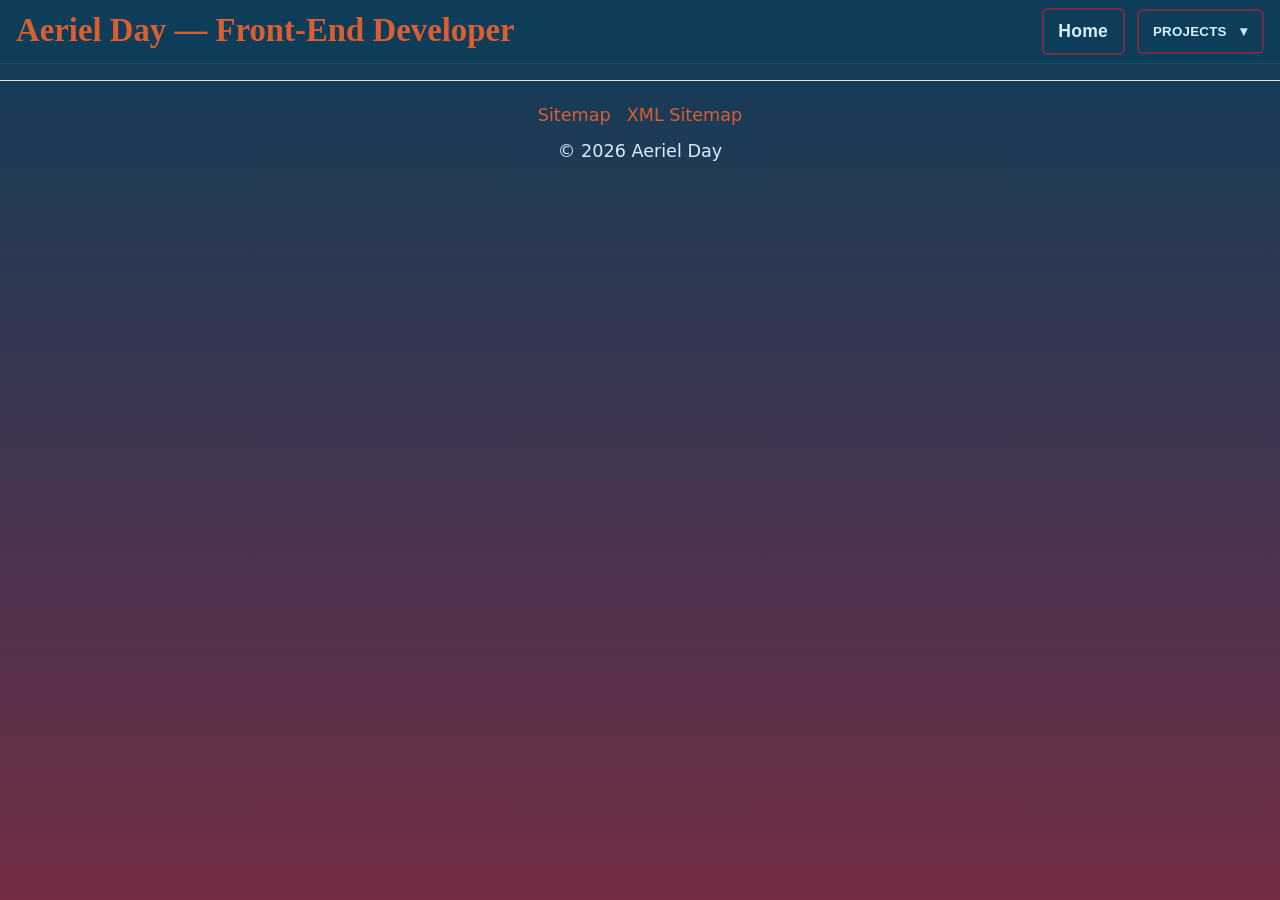
==== index.html @ 27fe2b09 "Deploy site from portfolio-changes 47984641701bba3e08b7cb4ffb6119cd87998472" ====
<!doctype html>
<html lang="en">

<head>
  <meta charset="utf-8" />
  <meta name="viewport" content="width=device-width, initial-scale=1.0" />
  <title>Aeriel Day | Front-End Developer Portfolio</title>
  <meta name="description"
    content="Portfolio of Aeriel Day - Front-End Developer specializing in React, TypeScript, and accessible web applications. View projects including e-commerce demos, consulting websites, and task management apps." />
  <meta name="keywords"
    content="Aeriel Day, Front-End Developer, React Developer, TypeScript, Web Developer, Portfolio, WCAG Accessibility" />
  <meta name="author" content="Aeriel Day" />

  <!-- Open Graph / Social Media Meta Tags -->
  <meta property="og:type" content="website" />
  <meta property="og:title" content="Aeriel Day | Front-End Developer Portfolio" />
  <meta property="og:description" content="Explore React/TypeScript projects with WCAG 2.2 accessibility compliance" />
  <meta property="og:url" content="https://aerielday.com" />

  <!-- Canonical URL -->
  <link rel="canonical" href="https://aerielday.com" />
  <script type="module" crossorigin src="/assets/index-C0kkyjBU.js"></script>
  <link rel="stylesheet" crossorigin href="/assets/index-B3ZsYWou.css">
</head>

<body>
  <div id="root"></div>
</body>

</html>
---- assets/index-B3ZsYWou.css ----
@charset "UTF-8";.skip-link{position:absolute;left:-999px;top:auto;width:1px;height:1px;overflow:hidden;z-index:-999}.skip-link:focus{left:1rem;top:1rem;width:auto;height:auto;padding:.5rem .75rem;background:#d6efff;color:linear-gradient(180deg,#0E3D59 0%,#732D46 100%);z-index:9999}.navbar{position:fixed;top:0;left:0;right:0;background-color:#0e3d59;color:#d6efff;width:100%;z-index:9998;border-bottom:1px solid rgba(255,255,255,.06);-webkit-backdrop-filter:blur(8px);backdrop-filter:blur(8px)}.navbar .navbar-inner{margin:0 auto;padding:.5rem 1rem;display:flex;align-items:center;justify-content:space-between}@media (max-width: 420px){.navbar .navbar-inner{padding:.5rem .75rem}}.navbar .brand-link{text-decoration:none;display:inline-flex;align-items:center}.navbar .brand-name{color:#d95e32;font-family:Playfair Display,serif;font-weight:700;font-size:2.05rem;line-height:1}@media (max-width: 600px){.navbar .brand-name{font-size:1.5rem}}@media (max-width: 420px){.navbar .brand-name{font-size:1.25rem}}.navbar .hamburger{display:none;background:transparent;border:none;cursor:pointer;padding:.25rem;margin-left:.5rem}.navbar .hamburger-box{display:inline-block;width:28px;height:20px;position:relative}.navbar .hamburger-inner,.navbar .hamburger-inner:before,.navbar .hamburger-inner:after{background-color:#d6efff;display:block;height:2px;width:100%;position:absolute;transition:transform .2s ease,opacity .2s ease}.navbar .hamburger-inner{top:50%;transform:translateY(-50%)}.navbar .hamburger-inner:before,.navbar .hamburger-inner:after{content:"";left:0}.navbar .hamburger-inner:before{top:-8px}.navbar .hamburger-inner:after{top:8px}.navbar .hamburger[aria-expanded=true] .hamburger-inner{transform:translateY(-50%) rotate(45deg)}.navbar .hamburger[aria-expanded=true] .hamburger-inner:before{opacity:0}.navbar .hamburger[aria-expanded=true] .hamburger-inner:after{top:0;transform:rotate(-90deg)}.navbar .navbar-right{display:flex;align-items:center;gap:.75rem}.navbar .nav-btn{display:inline-flex;align-items:center;gap:.5rem;padding:.45rem .9rem;border:2px solid #732D46;border-radius:6px;text-decoration:none;min-height:45px;color:#d6efff;background:transparent;font-family:Inter,sans-serif;font-weight:600;letter-spacing:.25px;transition:background-color .18s ease,color .18s ease,transform .12s ease}.navbar .nav-btn:hover,.navbar .nav-btn:focus{background-color:#732d46;color:#d6efff;outline:none}.navbar .nav-btn:focus-visible{box-shadow:0 0 0 3px #ffd9662e;outline:3px solid #ffd966;outline-offset:3px}.navbar .nav-btn--toggle{display:inline-flex;align-items:center;justify-content:center}.navbar .chev{margin-left:.35rem;font-size:.9rem;opacity:.95}.navbar .nav-dropdown{position:relative}.navbar .nav-dropdown .dropdown-list{display:none;position:absolute;top:calc(100% + .6rem);left:0;background:linear-gradient(180deg,#0e3d59,#732d46);border:2px solid #732D46;border-radius:6px;min-width:210px;padding:.25rem 0;z-index:2000;box-shadow:0 6px 18px #030a0f59;list-style:none;margin:0}.navbar .nav-dropdown .dropdown-list li a{display:block;padding:.55rem .9rem;color:#d6efff;text-decoration:none;font-weight:500}.navbar .nav-dropdown .dropdown-list li a:hover,.navbar .nav-dropdown .dropdown-list li a:focus{background:#732d46;color:#d6efff;outline:none}.navbar .nav-dropdown .dropdown-list li a:focus-visible{outline:3px solid #ffd966;outline-offset:3px}.navbar .nav-dropdown .dropdown-list.visible{display:block;animation:dropdownFade .18s ease-out}@media (max-width: 820px){.navbar{position:relative}.navbar .hamburger{display:inline-flex}.navbar .navbar-right{position:absolute;top:100%;left:.5rem;width:auto;background:#0e3d5900;border:1px solid rgba(255,255,255,0);border-radius:8px;display:grid;grid-template-columns:auto 1fr;gap:.75rem;padding:0;transform-origin:top left;max-height:0;overflow:hidden;transition:max-height .26s cubic-bezier(.2,.8,.2,1),padding .26s cubic-bezier(.2,.8,.2,1),border-color .26s cubic-bezier(.2,.8,.2,1),background-color .26s cubic-bezier(.2,.8,.2,1);pointer-events:none;z-index:9999}.navbar .navbar-right>a.nav-btn,.navbar .navbar-right>.nav-dropdown{grid-column:1}.navbar .navbar-right.open{max-height:600px;padding:.75rem;overflow:visible;border-color:#ffffff26;background:#0e3d59f2;pointer-events:auto}.navbar .navbar-right .nav-btn{width:120px;justify-content:center;padding:.6rem .9rem;margin-bottom:.25rem}.navbar .nav-dropdown{width:120px;position:relative}.navbar .nav-dropdown .dropdown-list{position:absolute;left:calc(100% + .75rem);top:0;border:1px solid rgba(255,255,255,.15);border-radius:6px;min-width:140px;width:auto;background:#0e3d59f2;padding:.5rem;display:none}.navbar .nav-dropdown .dropdown-list li{margin-bottom:.25rem}.navbar .nav-dropdown .dropdown-list li:last-child{margin-bottom:0}.navbar .nav-dropdown .dropdown-list li a{width:100%;box-sizing:border-box;display:block;border:2px solid #732D46;border-radius:6px;padding:.45rem .7rem;color:#d6efff;text-decoration:none;font-weight:600;font-size:.9rem;letter-spacing:.25px;line-height:1.2;transition:background-color .18s ease,color .18s ease}.navbar .nav-dropdown .dropdown-list li a:hover,.navbar .nav-dropdown .dropdown-list li a:focus{background-color:#732d46;color:#d6efff;outline:none}.navbar .nav-dropdown .dropdown-list li a:focus-visible{outline:3px solid #ffd966;outline-offset:3px}.navbar .nav-dropdown .dropdown-list.visible{display:block}}@media (prefers-reduced-motion: reduce){.nav-btn,.hamburger-inner,.navbar-right{transition:none!important;animation:none!important}}@keyframes dropdownFade{0%{opacity:0;transform:translateY(-6px)}to{opacity:1;transform:translateY(0)}}.projects-index-page{max-width:900px;margin:2rem auto;padding:1rem}.projects-title{font-size:2.2rem;margin-bottom:2rem;text-align:center}.projects-index-intro{max-width:900px;margin:2rem auto;padding:0 1rem}.projects-index-title{text-align:center;margin-bottom:.75rem}.projects-index-subtitle{text-align:center;color:#d6efff;margin-bottom:2rem}.projects-intro-list{display:grid;grid-template-columns:1fr;gap:1rem}.projects-intro-card{background:#fff;border-radius:10px;box-shadow:0 2px 12px #0000000f;padding:1rem 1.25rem;display:grid;grid-template-columns:1fr auto;align-items:center;gap:1rem}.projects-intro-info{display:flex;flex-direction:column;gap:.35rem}.projects-intro-link{font-weight:700;color:#2d3a5a;text-decoration:none}.projects-intro-desc{margin-top:6px;color:#444}.projects-intro-thumb img{width:120px;height:72px;object-fit:cover;border-radius:8px;box-shadow:0 1px 6px #00000017}@media (max-width: 700px){.projects-intro-card{grid-template-columns:1fr}.projects-intro-thumb img{width:100%;height:auto;max-width:320px}}.projects-list{display:flex;flex-direction:column;gap:2.5rem}.project-card{display:flex;align-items:flex-start;justify-content:space-between;background:#fff;border-radius:12px;box-shadow:0 2px 12px #00000012;padding:2rem 1.5rem;gap:2rem;flex-wrap:wrap}.project-info{flex:1 1 320px;display:flex;flex-direction:column;align-items:flex-start;justify-content:center}.project-info h2{font-size:1.5rem;margin-bottom:.5rem}.project-info p{font-size:1.1rem;margin-bottom:1.2rem;color:#444}.project-links{display:flex;gap:1rem}.portfolio-btn{background:#2d3a5a;color:#fff;border-radius:8px;padding:.55rem 1.3rem;text-decoration:none;font-weight:600;font-size:1rem;width:12em;box-shadow:0 1px 6px #2d3a5a17;border:none;outline:none;transition:background .18s,box-shadow .18s,color .18s;cursor:pointer}.portfolio-btn:hover,.portfolio-btn:focus{background:#732d46;color:#fff;box-shadow:0 2px 12px #2d3a5a2e}.project-preview{flex:0 0 220px;display:flex;flex-direction:column;align-items:center;justify-content:center}.project-img-thumb{width:200px;height:120px;object-fit:cover;border-radius:8px;box-shadow:0 1px 6px #00000017;margin-bottom:.5rem}.img-caption{font-size:.95rem;color:#888}.modal-overlay{position:fixed;top:0;left:0;right:0;bottom:0;background:#00000073;display:flex;align-items:center;justify-content:center;z-index:1000}.modal-content{background:#fff;border-radius:10px;padding:1.5rem;box-shadow:0 2px 24px #0000002e;position:relative;max-width:90vw;max-height:80vh;display:flex;flex-direction:column;align-items:center}.modal-img{max-width:600px;max-height:70vh;border-radius:8px;box-shadow:0 1px 8px #00000021}.modal-close{position:absolute;top:10px;right:18px;background:none;border:none;font-size:2rem;color:#333;cursor:pointer}@media (max-width: 700px){.project-card{flex-direction:column;align-items:stretch;gap:1.5rem;padding:1.2rem .7rem}.project-preview{align-items:flex-start}.project-img-thumb{width:100%;max-width:320px;height:auto}}@font-face{font-family:Inter;src:url(../assets/fonts/inter-font/Inter-Regular.woff2) format("woff2");font-weight:400;font-style:normal;font-display:swap}@font-face{font-family:Inter;src:url(../assets/fonts/inter-font/Inter-Bold.woff2) format("woff2");font-weight:700;font-style:normal;font-display:swap}@font-face{font-family:Montserrat;src:url(../assets/fonts/montserrat/Montserrat-Bold.woff2) format("woff2");font-weight:700;font-style:normal;font-display:swap}@font-face{font-family:Playfair Display;src:url(../assets/fonts/playfair/PlayfairDisplay-Italic.woff2) format("woff2");font-weight:400;font-style:italic;font-display:swap}:root{--font-body: "Inter", system-ui, sans-serif;--font-heading: "Montserrat", "Inter", sans-serif;--font-accent: "Playfair Display", "Georgia", serif;--text-color: #D6EFFF;--heading-color: #D95E32;--accent-color: #732D46;--bg-gradient: linear-gradient(180deg, #0E3D59 0%, #732D46 100%);--bg:#0E3D59;--font-size-base: clamp(1rem, .9rem + .5vw, 1.1rem);--line-height-base: 1.6}[data-theme=dark]{--text-color: #e8e8e8;--heading-color: #ffffff;--accent-color: #d8b4fe}body{font-family:var(--font-body);color:var(--text-color);font-size:var(--font-size-base);line-height:var(--line-height-base);font-weight:400;text-rendering:optimizeLegibility}h1,h2,h3,h4,h5,h6{font-family:var(--font-heading);color:var(--heading-color);line-height:1.25;font-weight:700;margin:0 0 .5em}h1{font-size:clamp(2rem,1.2rem + 2vw,3.2rem)}h2{font-size:clamp(1.75rem,1.1rem + 1.5vw,2.6rem)}h3{font-size:clamp(1.5rem,1rem + 1vw,2rem)}h4{font-size:1.25rem}h5{font-size:1.125rem}h6{font-size:1rem}.tagline,blockquote,figcaption,em.accent{font-family:var(--font-accent);font-style:italic;color:var(--accent-color)}p{margin-bottom:1em}a{color:var(--accent-color);text-decoration:none;transition:color .2s ease}a:hover{color:var(--heading-color)}button,.nav a{font-family:var(--font-body);font-weight:500;letter-spacing:.05em;text-transform:uppercase}.text-center{text-align:center}.text-right{text-align:right}.text-accent{font-family:var(--font-accent);font-style:italic}.demo-landing{--demo-bg: #FFFEFA;--demo-text: #383837;--demo-accent: #8DB8B8;--demo-accent-hover: #6A9999;--demo-heading: #383837;--demo-surface: #FCFAF4;--demo-border: rgba(56, 56, 55, .25);background:var(--demo-bg);color:var(--demo-text);font-family:Helvetica Neue,Helvetica,Arial,sans-serif;overflow-x:hidden;width:100%;box-sizing:border-box}.demo-landing h1,.demo-landing h2,.demo-landing h3,.demo-landing h4,.demo-landing h5,.demo-landing h6{font-family:Georgia,Times New Roman,serif;color:var(--demo-heading)}.demo-landing a{color:var(--demo-accent)}.demo-landing a:hover{color:var(--demo-accent-hover)}.artisans h2{margin-top:0}.artisans .artisans-nav{display:flex;gap:1rem;margin:.5rem 0 1rem}.artisans .artisans-nav a{color:var(--accent);text-decoration:none;font-weight:600}.artisans .hero{display:block;margin-bottom:2em}.artisans .hero .hero-inner{display:flex;gap:1.25rem;align-items:center}.artisans .hero .hero-inner .hero-img{width:38%;max-width:320px;border-radius:12px}.artisans .product-detail{max-width:1100px;width:100%;margin:1.5rem auto;padding:1.25rem;background:#fff;border-radius:10px;box-shadow:0 6px 18px #030a0f0f;overflow-x:hidden;box-sizing:border-box}.artisans .product-detail .back-link{display:inline-block;margin-bottom:.75rem;color:#0e3d59;text-decoration:none;font-weight:600}.artisans .product-detail h3{margin-top:0;font-size:1.8rem}.artisans .product-detail .price{font-size:1.5rem;color:#732d46;margin-bottom:.6rem}.artisans .product-detail .detail-grid{display:grid;grid-template-columns:1fr minmax(300px,380px);gap:3rem;align-items:start;overflow:hidden;box-sizing:border-box;width:100%}@media (max-width: 900px){.artisans .product-detail .detail-grid{grid-template-columns:1fr;gap:2rem}}.artisans .product-detail .media{max-width:100%;margin-bottom:2em;min-width:0;overflow:hidden;box-sizing:border-box}.artisans .product-detail .media .detail-image{width:100%;max-width:calc(100vw - 2rem - 112px);height:auto;max-height:450px;border-radius:8px;display:block;margin-bottom:1.5rem;margin-left:0;margin-right:auto;object-fit:contain;box-sizing:border-box}@media (max-width: 1100px){.artisans .product-detail .media .detail-image{max-width:calc(100vw - 380px - 8rem)}}@media (max-width: 900px){.artisans .product-detail .media .detail-image{max-width:calc(100vw - 5rem)}}.artisans .product-detail .media .detail-video{width:100%;border-radius:8px;background:#000;margin-top:.5rem}.artisans .product-detail .instructions{background:#f9fafb;padding:1rem;border-radius:8px}.artisans .product-detail .instructions h4{margin-top:0}.artisans .product-detail .instructions ol{padding-left:1.1rem}.artisans .product-detail .instructions .btn{display:inline-block;margin-top:.6rem;padding:.6rem .9rem;background:#0e3d59;color:#d6efff;border:none;border-radius:6px;cursor:pointer}.artisans .product-detail .instructions .meta{font-size:.9rem;color:#444;margin-top:.6rem}.artisans .breadcrumb{display:flex;gap:.5rem;align-items:center;font-size:.95rem;margin-bottom:.6rem}.artisans .breadcrumb a{color:var(--text-primary);text-decoration:none;transition:color .2s ease}.artisans .breadcrumb a:hover{color:var(--accent-hover)}.artisans .breadcrumb .sep{color:#999;margin:0 .25rem}.artisans .ah-blog{max-width:1200px;margin:1.25rem auto;padding:0 1rem}.artisans .ah-blog .post-list{display:grid;gap:1em}.artisans .ah-blog .post-card{padding:2em;margin-bottom:2em;background:#fff;border-radius:8px;box-shadow:0 6px 18px #030a0f0a;border:2px solid #383937}.artisans .ah-blog .post-card a{text-decoration:none;color:inherit}.artisans .ah-blog .post-card h3{margin:0}.artisans .ah-videos{max-width:1100px;margin:1.25rem auto;padding:1rem}.artisans .ah-videos .video-item{display:grid;grid-template-columns:1fr 320px;gap:1rem;margin-bottom:1rem;align-items:start}.artisans .ah-videos .video-item .meta{background:#f7f8fa;padding:.75rem;border-radius:6px}.artisans .ah-videos .video-item video{width:100%;border-radius:8px}.artisans .ah-videos .transcript{margin-top:.5rem;background:#fff;padding:.6rem;border-radius:6px;max-height:240px;overflow:auto;font-size:.95rem;line-height:1.4}@media (max-width: 880px){.artisans .product-detail .detail-grid,.artisans .ah-videos .video-item{grid-template-columns:1fr}}.artisans .product-grid{display:grid;grid-template-columns:repeat(auto-fit,minmax(260px,1fr));gap:1rem}.artisans .product-card{display:flex;gap:1rem;align-items:flex-start}.artisans .product-card .thumb img{width:120px;height:90px;object-fit:cover;border-radius:8px}.artisans .product-card .info h4{margin:0 0 .25rem}.artisans .product-card .meta{display:flex;justify-content:space-between;align-items:center;margin-top:.5rem}.artisans .detail-grid{display:grid;grid-template-columns:1fr 360px;gap:1.25rem}@media (max-width: 900px){.artisans .detail-grid{grid-template-columns:1fr}}.artisans .blog-grid{display:grid;grid-template-columns:repeat(auto-fit,minmax(240px,1fr));gap:1rem}.artisans .lightbox{position:fixed;top:0;right:0;bottom:0;left:0;display:flex;align-items:center;justify-content:center;background:#020617b3;z-index:1200}.artisans .lightbox .lightbox-inner{background:#fff;padding:1rem;border-radius:8px;max-width:90%;max-height:90%;overflow:auto}.artisans .lightbox .lightbox-inner img{max-width:100%;height:auto;display:block}.artisans .lightbox .lightbox-inner .close{position:absolute;right:12px;top:8px;background:transparent;border:none;font-size:18px;cursor:pointer}.artisans .lightbox .lightbox-inner .download{margin-top:.5rem}.artisans .lightbox .lightbox-inner .download a{color:var(--accent)}.artisan-haven{padding:2rem;border-radius:1.25rem}.artisan-haven .hero.hero-layout .hero-inner{display:grid;grid-template-columns:1fr;gap:1.5rem;align-items:start}@media (max-width: 900px){.artisan-haven .hero.hero-layout .hero-inner{grid-template-columns:1fr}.artisan-haven .hero.hero-layout .hero-inner .hero-screen{justify-self:center;justify-content:center}}.artisan-haven .hero.hero-layout .hero-inner .hero-copy .project-title{font-family:Georgia,Times New Roman,serif;font-size:clamp(2rem,2.4rem + 1vw,3rem);margin:0 0 .5rem;color:var(--demo-heading)}.artisan-haven .hero.hero-layout .hero-inner .hero-copy .project-subtitle{color:var(--demo-text);opacity:.85;margin-bottom:1rem;max-width:60ch}.artisan-haven .hero.hero-layout .hero-inner .hero-copy .hero-ctas{display:flex;gap:.75rem;margin-top:1rem}.artisan-haven .hero.hero-layout .hero-inner .hero-copy .hero-ctas .btn{text-decoration:none;font-family:Helvetica Neue,Helvetica,Arial,sans-serif;font-weight:600}.artisan-haven .hero.hero-layout .hero-inner .hero-copy .hero-ctas .btn-primary{background:var(--accent);color:#d6efff;padding:.75rem 1.25rem;border-radius:8px;display:inline-block;transition:background-color .2s ease}.artisan-haven .hero.hero-layout .hero-inner .hero-copy .hero-ctas .btn-primary:hover{background:var(--accent-hover)}.artisan-haven .hero.hero-layout .hero-inner .hero-copy .hero-ctas .btn-ghost{background:transparent;color:var(--text-primary);padding:.75rem 1.25rem;border-radius:8px;border:1px solid rgba(255,255,255,.2);display:inline-block;transition:all .2s ease}.artisan-haven .hero.hero-layout .hero-inner .hero-copy .hero-ctas .btn-ghost:hover{background:#ffffff0d;border-color:#ffffff4d}.artisan-haven.demo-landing .hero-layout .hero-inner .hero-copy .hero-ctas .btn-ghost{color:var(--demo-heading)!important;border:1px solid var(--demo-border)!important}.artisan-haven.demo-landing .hero-layout .hero-inner .hero-copy .hero-ctas .btn-ghost:hover{background:var(--demo-surface)!important;border-color:var(--demo-accent)!important}.artisan-haven .interface-rows{margin-top:2.5rem;display:flex;flex-direction:column;gap:2.25rem}.artisan-haven .interface-row{display:grid;grid-template-columns:1fr 400px;gap:2rem;align-items:start}@media (max-width: 900px){.artisan-haven .interface-row{grid-template-columns:1fr}}.artisan-haven .feature-explainer{background:var(--card);padding:1.25rem 1.25rem 1rem;border-radius:.85rem;box-shadow:0 2px 8px #00000038}.artisan-haven .feature-explainer h3{margin:0 0 .6rem;color:var(--heading-color);font-size:1.3rem}.artisan-haven .feature-explainer p{margin:0 0 .75rem;color:var(--text-secondary);font-size:.95rem;line-height:1.4}.artisan-haven .feature-explainer .btn-link{text-decoration:none;font-weight:600;color:var(--accent)}.artisan-haven .feature-explainer .btn-link:hover{text-decoration:underline}.artisan-haven .interface-row .screen-card{background:var(--card);padding:1rem;border-radius:.75rem;box-shadow:0 2px 10px #0000001f}.artisan-haven .interface-row .screen-card .screen-header{display:flex;align-items:center;gap:.5rem}.artisan-haven .interface-row .screen-card .expanded-btn{background:transparent;border:1px solid rgba(255,255,255,.04);color:var(--text-primary);border-radius:8px;padding:.65rem .85rem;cursor:pointer;flex:1;text-align:left;font-weight:600;display:flex;justify-content:space-between;align-items:center;font-size:.95rem;transition:background-color .2s ease}.artisan-haven .interface-row .screen-card .expanded-btn:hover{background:#ffffff05}.artisan-haven .interface-row .screen-card .expanded-btn:focus-visible{background:#ffffff05;outline:3px solid var(--accent);outline-offset:2px}.artisan-haven .interface-row .screen-card .view-btn{background:var(--accent);color:#fff;border:none;font-size:.85rem;padding:.65rem .85rem;border-radius:8px;cursor:pointer;font-weight:600;transition:background-color .2s ease}.artisan-haven .interface-row .screen-card .view-btn:hover{background:var(--accent-hover)}.artisan-haven .artisan-haven{max-width:1200px;margin:0 auto;overflow-x:hidden}.artisan-haven .screen-card .screen-panel{margin-top:.6rem;background:#ffffff08;padding:.75rem .85rem .7rem;border-radius:.6rem;box-shadow:0 2px 10px #00000040;animation:fadeInPanel .16s ease}.artisan-haven .screen-card .screen-panel img{width:100%;max-height:160px;object-fit:cover;border-radius:.5rem;box-shadow:0 2px 12px #00000059;margin-bottom:.5rem;display:block}.artisan-haven .screen-card .screen-panel p{margin:0;font-size:.8rem;line-height:1.35;color:var(--text-secondary)}.artisan-haven .screens-gallery{margin-top:3rem}.artisan-haven .screens-gallery .screens-title{margin:0 0 .5rem;font-size:1.85rem;color:var(--heading-color)}.artisan-haven .screens-gallery .screens-intro{margin:0 0 1.25rem;color:var(--text-secondary);max-width:60ch;font-size:.95rem}.artisan-haven .screens-gallery .screens-list{display:grid;gap:1rem;grid-template-columns:repeat(auto-fit,minmax(260px,1fr));padding:0;margin:0}.artisan-haven .screens-gallery .screen-card{list-style:none;background:var(--card);padding:1rem;border-radius:.75rem;box-shadow:0 2px 10px #0000001f;display:flex;flex-direction:column}.artisan-haven .screens-gallery .screen-card .screen-header{display:flex;align-items:center;gap:.5rem}.artisan-haven .screens-gallery .screen-card .expand-btn{background:transparent;border:1px solid rgba(255,255,255,.04);color:var(--text-primary);border-radius:8px;padding:.65rem .85rem;cursor:pointer;flex:1;text-align:left;font-weight:600;display:flex;justify-content:space-between;align-items:center;font-size:.95rem;transition:background-color .2s ease}.artisan-haven .screens-gallery .screen-card .expand-btn:hover{background:#ffffff05}.artisan-haven .screens-gallery .screen-card .expand-btn:focus-visible{background:#ffffff05;outline:3px solid var(--accent);outline-offset:2px}.artisan-haven .screens-gallery .screen-card .view-btn{background:var(--accent);color:#fff;border:none;font-size:.85rem;padding:.65rem .85rem;border-radius:8px;cursor:pointer;font-weight:600;transition:background-color .2s ease}.artisan-haven .screens-gallery .screen-card .view-btn:hover{background:var(--accent-hover)}.artisan-haven .screens-gallery .screen-card .expanded-btn{background:transparent!important;border:1px solid rgba(255,255,255,.04);color:var(--text-primary);border:2px solid lime;border-radius:8px;padding:.65rem .85rem;cursor:pointer;flex:1;text-align:left;font-weight:600;display:flex;justify-content:space-between;align-items:center;font-size:.95rem;transition:background-color .2s ease}.artisan-haven .screens-gallery .screen-card .expanded-btn:hover{background:#ffffff05}.artisan-haven .screens-gallery .screen-card .expanded-btn:focus-visible{background:#ffffff05;outline:3px solid var(--accent);outline-offset:2px}.artisan-haven .screens-gallery .screen-card .screen-panel{margin-top:.75rem;font-size:.85rem;line-height:1.35}.artisan-haven .screens-gallery .screen-card .screen-panel img{width:100%;height:auto;border-radius:.6rem;box-shadow:0 4px 18px #0006;margin-bottom:.5rem;display:block}.artisan-haven .screens-gallery .screen-card.expanded{outline:1px solid rgba(255,255,255,.08)}.artisan-haven footer{display:flex;justify-content:center;gap:1rem;margin-top:2rem}.artisan-haven footer .btn-primary,.artisan-haven footer .btn-ghost{padding:.75rem 1.5rem;border-radius:.5rem;font-weight:600;text-decoration:none}.artisan-haven footer .btn-primary{background:var(--accent);color:#fff}.artisan-haven footer .btn-ghost{background:transparent;color:var(--accent);border:1px solid rgba(255,255,255,.03)}.artisan-haven .lightbox{position:fixed;top:0;right:0;bottom:0;left:0;display:flex;align-items:center;justify-content:center;background:#020617cc;z-index:1200}.artisan-haven .lightbox .lightbox-inner{background:transparent;padding:1rem;border-radius:8px;max-width:95%;max-height:95%;overflow:auto}.artisan-haven .lightbox .lightbox-inner img{max-width:100%;height:auto;display:block;border-radius:6px;box-shadow:0 8px 30px #0009}.artisan-haven .lightbox .lightbox-inner .close{position:absolute;right:14px;top:10px;background:#ffffff0f;border:none;color:#fff;font-size:20px;padding:6px 10px;border-radius:6px;cursor:pointer}.artisan-products{padding:2rem;max-width:1100px;margin:0 auto}@media (max-width: 480px){.artisan-products{padding:1.25rem}}.artisan-products .page-title{font-size:2rem;margin-bottom:1.5rem}@media (max-width: 480px){.artisan-products .page-title{font-size:1.5rem;margin-bottom:1rem}}.artisan-products .product-grid{display:grid;grid-template-columns:repeat(auto-fit,minmax(230px,1fr));gap:1.5rem}@media (max-width: 480px){.artisan-products .product-grid{grid-template-columns:1fr;gap:1rem}}.artisan-products .product-card{display:block;background:#fff;border-radius:10px;padding:1rem;text-decoration:none;color:inherit;box-shadow:0 2px 8px #00000014;transition:transform .2s ease,box-shadow .2s ease}.artisan-products .product-card:hover{transform:translateY(-4px);box-shadow:0 4px 15px #00000026}.artisan-products .product-card .product-image-wrapper{width:100%;aspect-ratio:1/1;overflow:hidden;border-radius:8px;background:#f2f2f2}.artisan-products .product-card .product-image-wrapper img{width:100%;height:100%;object-fit:cover;display:block}.artisan-products .product-card .product-info{margin-top:.75rem}.artisan-products .product-card .product-info .product-name{font-size:1.1rem;margin:0}.artisan-products .product-card .product-info .product-price{font-size:1rem;color:#666;margin-top:.25rem}.artisan-products .back-link{margin-top:2rem}.artisan-products .back-link a{color:#0e3d59;font-weight:700;text-decoration:none}.demo-landing .artisan-products{background:var(--demo-bg)}.demo-landing .artisan-products .page-title{font-family:Georgia,Times New Roman,serif;color:var(--demo-heading)}.demo-landing .artisan-products .product-card{background:var(--demo-surface);color:var(--demo-text);border:1px solid var(--demo-border);box-shadow:0 2px 6px #38383714;display:flex;flex-direction:column}.demo-landing .artisan-products .product-card:hover{box-shadow:0 4px 12px #3838371f}.demo-landing .artisan-products .product-card .product-name{font-family:Georgia,Times New Roman,serif;color:var(--demo-heading)}.demo-landing .artisan-products .product-card .product-price{color:var(--demo-accent);font-weight:600}.demo-landing .artisan-products .product-card .product-info{display:flex;flex-direction:column;flex:1}.demo-landing .artisan-products .product-card .product-info .product-excerpt{flex:1;margin-bottom:1rem}.demo-landing .artisan-products .product-card .add-to-cart-btn{width:100%;background:var(--demo-accent);color:#fff;border:none;padding:.75rem;min-height:44px;border-radius:6px;font-weight:700;cursor:pointer;font-family:Helvetica Neue,Helvetica,Arial,sans-serif;transition:background-color .2s ease;margin-top:auto}.demo-landing .artisan-products .product-card .add-to-cart-btn:hover{background:var(--demo-accent-hover)}.demo-landing .artisan-products .product-card .add-to-cart-btn:focus-visible{outline:3px solid var(--demo-heading);outline-offset:2px}.demo-landing .product-detail{background:var(--demo-surface);color:var(--demo-text);border:1px solid var(--demo-border);box-shadow:0 4px 12px #38383714}.demo-landing .product-detail h3{font-family:Georgia,Times New Roman,serif;color:var(--demo-heading)}.demo-landing .product-detail .price{color:var(--demo-accent);font-weight:600}.demo-landing .product-detail .back-link{color:var(--demo-accent)}.demo-landing .product-detail .back-link:hover{color:var(--demo-accent-hover)}.demo-landing .product-detail .instructions{background:var(--demo-bg);border:1px solid var(--demo-border)}.demo-landing .product-detail .instructions h4{font-family:Georgia,Times New Roman,serif;color:var(--demo-heading)}.demo-landing .product-detail .instructions .btn{display:inline-block;background:var(--demo-accent);color:#fff;text-align:center;padding:.6rem .9rem;border:none;border-radius:6px;font-weight:700;font-family:Helvetica Neue,Helvetica,Arial,sans-serif;cursor:pointer;transition:background-color .2s ease}.demo-landing .product-detail .instructions .btn:hover{background:var(--demo-accent-hover)}.demo-landing .product-detail .instructions .meta{color:var(--demo-text);opacity:.7}.demo-landing .ah-blog{max-width:1200px;margin:0 auto;padding:2rem}@media (max-width: 480px){.demo-landing .ah-blog{padding:1.25rem}}.demo-landing .ah-blog .post-card{background:var(--demo-surface);color:var(--demo-text);border:2px solid var(--demo-border);box-shadow:0 2px 6px #3838370f;margin-bottom:2em;cursor:default;padding:2em}@media (max-width: 480px){.demo-landing .ah-blog .post-card{padding:1.25em;margin-bottom:1.25em}}.demo-landing .ah-blog .post-card h3{font-family:Georgia,Times New Roman,serif;color:var(--demo-heading);margin-left:16px;font-size:1.35rem}@media (max-width: 480px){.demo-landing .ah-blog .post-card h3{margin-left:0;font-size:1.15rem}}.demo-landing .ah-blog .post-card a{color:inherit}.demo-landing .ah-blog .post-card a:hover{color:var(--demo-accent)}.demo-landing .ah-blog .post-card time{color:var(--demo-text);opacity:.6;margin-left:16px}@media (max-width: 480px){.demo-landing .ah-blog .post-card time{margin-left:0;font-size:.9rem}}.demo-landing .ah-blog .post-card p{margin-left:16px}@media (max-width: 480px){.demo-landing .ah-blog .post-card p{margin-left:0}}@media (max-width: 480px){.demo-landing .ah-videos{padding:1.25rem}}.demo-landing .ah-videos h2{font-family:Georgia,Times New Roman,serif;color:var(--demo-heading)}@media (max-width: 480px){.demo-landing .ah-videos h2{font-size:1.5rem}}@media (max-width: 480px){.demo-landing .ah-videos .video-item{grid-template-columns:1fr;gap:1rem}}.demo-landing .ah-videos .video-item .meta{background:var(--demo-surface);border:1px solid var(--demo-border);color:var(--demo-text)}.demo-landing .ah-videos .video-item .meta h3{font-family:Georgia,Times New Roman,serif;color:var(--demo-heading)}@media (max-width: 480px){.demo-landing .ah-videos .video-item .meta h3{font-size:1.1rem}}.demo-landing .ah-videos .video-item .transcript{background:var(--demo-surface);border:1px solid var(--demo-border);color:var(--demo-text)}@media (max-width: 480px){.demo-landing .ah-videos .video-item .transcript{font-size:.9rem}}.demo-landing .videos-page{max-width:1200px;margin:0 auto;padding:2rem}@media (max-width: 480px){.demo-landing .videos-page{padding:1.25rem}}.demo-landing .videos-page h1{font-family:Georgia,Times New Roman,serif;color:var(--demo-heading)}@media (max-width: 480px){.demo-landing .videos-page h1{font-size:1.5rem}}.demo-landing .videos-page .video-card{margin-bottom:2rem}.demo-landing .videos-page .video-card h2{font-family:Georgia,Times New Roman,serif;color:var(--demo-heading);margin-bottom:1rem}@media (max-width: 480px){.demo-landing .videos-page .video-card h2{font-size:1.25rem}}.demo-landing .videos-page .video-card .video-wrapper{position:relative;width:100%;padding-bottom:56.25%;height:0;overflow:hidden;border-radius:8px;background:#000}.demo-landing .videos-page .video-card .video-wrapper iframe{position:absolute;top:0;left:0;width:100%;height:100%;border:none;border-radius:8px}.demo-landing .videos-page .video-card p{margin-top:1rem;color:var(--demo-text);line-height:1.6}.demo-landing .breadcrumb a{color:var(--demo-accent)}.demo-landing .breadcrumb a:hover{color:var(--demo-accent-hover)}.demo-landing .breadcrumb .sep{color:var(--demo-text);opacity:.4}.demo-landing section h1,.demo-landing section h2{font-family:Georgia,Times New Roman,serif;color:var(--demo-heading)}.demo-landing section p{color:var(--demo-text)}.demo-landing section ul{list-style:none;padding:0}.demo-landing section ul li{padding:.75rem;margin-bottom:.5rem;background:var(--demo-surface);border:1px solid var(--demo-border);border-radius:6px;color:var(--demo-text)}.demo-landing section .checkout-form .form-group{margin-bottom:1rem}.demo-landing section .checkout-form .form-group label{display:block;margin-bottom:.25rem;font-weight:600;color:var(--demo-heading);font-family:Helvetica Neue,Helvetica,Arial,sans-serif}.demo-landing section .checkout-form .form-group input{width:100%;padding:.75rem;border:1px solid var(--demo-border);border-radius:6px;background:var(--demo-surface);color:var(--demo-text);font-family:Helvetica Neue,Helvetica,Arial,sans-serif}.demo-landing section .checkout-form .form-group input:focus-visible{outline:3px solid var(--demo-accent);outline-offset:2px;border-color:var(--demo-accent);box-shadow:0 0 0 3px #8db8b81a}.demo-landing section .checkout-form .form-group .error{color:#d32f2f;font-size:.875rem;margin-top:.25rem}.demo-landing section .checkout-form .btn{background:var(--demo-accent);color:#fff;border:none;padding:.75rem 1.5rem;border-radius:6px;font-weight:600;font-family:Helvetica Neue,Helvetica,Arial,sans-serif;cursor:pointer;transition:background-color .2s ease}.demo-landing section .checkout-form .btn:hover{background:var(--demo-accent-hover)}.demo-landing section a.btn{display:inline-block;background:var(--demo-accent);color:#fff;padding:.75rem 1.5rem;border-radius:6px;font-weight:600;font-family:Helvetica Neue,Helvetica,Arial,sans-serif;text-decoration:none;transition:background-color .2s ease}.demo-landing section a.btn:hover{background:var(--demo-accent-hover)}.artisan-haven.demo-mode .feature-explainer{display:none}.artisan-haven.demo-mode .interface-row{grid-template-columns:1fr}.artisan-haven.demo-mode .interface-rows{gap:1.75rem}.artisan-haven.demo-mode .screen-card .screen-panel img{max-height:240px}.artisan-haven.demo-mode .screen-card .screen-panel p{display:none}.demo-landing .demo-project-header{display:flex;flex-direction:column;gap:1rem;padding:1.5rem 2rem;background:var(--demo-surface);border-bottom:2px solid var(--demo-border)}@media (max-width: 480px){.demo-landing .demo-project-header{padding:1rem 1.25rem;gap:.75rem}}.demo-landing .demo-project-header .project-name{font-family:Georgia,Times New Roman,serif;font-size:1.5rem;font-weight:700;margin:0;color:var(--demo-heading)}@media (max-width: 480px){.demo-landing .demo-project-header .project-name{font-size:1.25rem}}.demo-landing .demo-project-header .return-btn{padding:.5rem 1.25rem;min-height:44px;background:var(--demo-accent);color:#fff;text-decoration:none;border-radius:6px;font-weight:600;font-family:Helvetica Neue,Helvetica,Arial,sans-serif;transition:background-color .2s ease;align-self:flex-start;display:inline-flex;align-items:center}.demo-landing .demo-project-header .return-btn:hover{background:var(--demo-accent-hover)}.demo-landing .demo-project-header .return-btn:focus-visible{outline:3px solid var(--demo-heading);outline-offset:2px}.demo-landing .demo-hero{padding:3rem 2rem 2.5rem;background:linear-gradient(to bottom,var(--demo-surface),var(--demo-bg))}@media (max-width: 480px){.demo-landing .demo-hero{padding:2rem 1.25rem 1.5rem}}.demo-landing .demo-hero .demo-hero-inner{max-width:1200px;margin:0 auto;display:grid;grid-template-columns:2fr 1fr;gap:3rem;align-items:center}@media (max-width: 900px){.demo-landing .demo-hero .demo-hero-inner{grid-template-columns:1fr;text-align:center}}@media (max-width: 480px){.demo-landing .demo-hero .demo-hero-inner{gap:1.5rem}}.demo-landing .demo-hero .demo-hero-inner .hero-content h1{font-family:Georgia,Times New Roman,serif;font-size:clamp(2rem,5vw,3rem);color:var(--demo-heading);margin:0 0 1rem}@media (max-width: 480px){.demo-landing .demo-hero .demo-hero-inner .hero-content h1{font-size:1.75rem;margin:0 0 .75rem}}.demo-landing .demo-hero .demo-hero-inner .hero-content p{font-size:1.125rem;line-height:1.6;color:var(--demo-text);opacity:.9;margin:0}@media (max-width: 480px){.demo-landing .demo-hero .demo-hero-inner .hero-content p{font-size:1rem}}.demo-landing .demo-hero .demo-hero-inner .hero-image{position:relative}.demo-landing .demo-hero .demo-hero-inner .hero-image img{width:100%;height:auto;border-radius:12px;box-shadow:0 4px 12px #38383726;mask-image:linear-gradient(to right,transparent 0%,black 5%,black 95%,transparent 100%),linear-gradient(to bottom,transparent 0%,black 5%,black 95%,transparent 100%);mask-composite:intersect;-webkit-mask-image:linear-gradient(to right,transparent 0%,black 5%,black 95%,transparent 100%),linear-gradient(to bottom,transparent 0%,black 5%,black 95%,transparent 100%);-webkit-mask-composite:source-in}.demo-landing .demo-section{max-width:1200px;margin:0 auto;padding:2.5rem 2rem}@media (max-width: 480px){.demo-landing .demo-section{padding:1.5rem 1.25rem}}.demo-landing .demo-section h2{font-family:Georgia,Times New Roman,serif;font-size:1.75rem;color:var(--demo-heading);margin:0 0 1.5rem}@media (max-width: 480px){.demo-landing .demo-section h2{font-size:1.5rem;margin:0 0 1rem}}.demo-landing .popular-products .product-grid{display:grid;grid-template-columns:repeat(auto-fit,minmax(280px,1fr));gap:1.5rem}@media (max-width: 480px){.demo-landing .popular-products .product-grid{grid-template-columns:1fr;gap:1rem}}.demo-landing .popular-products .demo-product-card{display:block;background:var(--demo-surface);border:1px solid var(--demo-border);border-radius:10px;overflow:hidden;text-decoration:none;transition:all .3s ease;box-shadow:0 2px 6px #3838370f}.demo-landing .popular-products .demo-product-card:hover{transform:translateY(-4px);box-shadow:0 6px 16px #3838371f}.demo-landing .popular-products .demo-product-card .product-img{width:100%;aspect-ratio:1/1;object-fit:cover;display:block}.demo-landing .popular-products .demo-product-card .product-info{padding:1rem}.demo-landing .popular-products .demo-product-card .product-info h3{font-family:Georgia,Times New Roman,serif;font-size:1.125rem;color:var(--demo-heading);margin:0 0 .5rem}.demo-landing .popular-products .demo-product-card .product-info .price{font-size:1.25rem;font-weight:700;color:var(--demo-accent);margin:0 0 1rem}.demo-landing .popular-products .demo-product-card .product-info .add-to-cart-btn{width:100%;background:var(--demo-accent);color:#fff;border:none;padding:.75rem;min-height:44px;border-radius:6px;font-weight:700;cursor:pointer;transition:background-color .2s ease}.demo-landing .popular-products .demo-product-card .product-info .add-to-cart-btn:hover{background:var(--demo-accent-hover)}.demo-landing .popular-products .demo-product-card .product-info .add-to-cart-btn:focus-visible{outline:3px solid var(--demo-heading);outline-offset:2px}.demo-landing .featured-video{background:var(--demo-surface);border-radius:12px}@media (max-width: 480px){.demo-landing .featured-video{border-radius:8px}}.demo-landing .featured-video .video-feature{display:grid;grid-template-columns:500px 1fr;gap:2rem;align-items:start}@media (max-width: 768px){.demo-landing .featured-video .video-feature{grid-template-columns:1fr}}@media (max-width: 480px){.demo-landing .featured-video .video-feature{gap:1rem}}.demo-landing .featured-video .video-feature .video-embed iframe{width:100%;aspect-ratio:16/9;border-radius:8px;border:none}.demo-landing .featured-video .video-feature .video-placeholder{aspect-ratio:16/9;background:var(--demo-bg);border:2px dashed var(--demo-border);border-radius:8px;display:flex;align-items:center;justify-content:center;font-size:4rem}.demo-landing .featured-video .video-feature .video-info h3{font-family:Georgia,Times New Roman,serif;font-size:1.5rem;color:var(--demo-heading);margin:0 0 .75rem}@media (max-width: 480px){.demo-landing .featured-video .video-feature .video-info h3{font-size:1.25rem}}.demo-landing .featured-video .video-feature .video-info p{color:var(--demo-text);line-height:1.6;margin:0 0 1rem}.demo-landing .featured-video .video-feature .video-info .btn-link{display:inline-block;color:var(--demo-accent);text-decoration:none;font-weight:600;transition:color .2s ease}.demo-landing .featured-video .video-feature .video-info .btn-link:hover{color:var(--demo-accent-hover);text-decoration:underline}.demo-landing .featured-video .video-feature .video-info .video-disclaimer{margin-top:1.5rem;padding:.75rem;background:#3838370d;border-left:3px solid var(--demo-accent);border-radius:4px}.demo-landing .featured-video .video-feature .video-info .video-disclaimer small{color:var(--demo-text);opacity:.8;font-size:.8rem;line-height:1.5;display:block}.demo-landing .dual-section{display:grid;grid-template-columns:1fr 1fr;gap:2rem}@media (max-width: 900px){.demo-landing .dual-section{grid-template-columns:1fr}}.demo-landing .dual-section .newsletter-box,.demo-landing .dual-section .featured-blog{background:var(--demo-surface);padding:2rem;border-radius:12px;border:1px solid var(--demo-border);min-width:0;overflow-wrap:break-word}@media (max-width: 480px){.demo-landing .dual-section .newsletter-box,.demo-landing .dual-section .featured-blog{padding:1.25rem}}.demo-landing .dual-section .newsletter-box h2,.demo-landing .dual-section .featured-blog h2{font-size:1.5rem;margin-bottom:1rem}@media (max-width: 480px){.demo-landing .dual-section .newsletter-box h2,.demo-landing .dual-section .featured-blog h2{font-size:1.25rem}}.demo-landing .dual-section .newsletter-box p,.demo-landing .dual-section .featured-blog p{color:var(--demo-text);line-height:1.6;margin-bottom:1.5rem}.demo-landing .dual-section .newsletter-form{display:flex;gap:.5rem;flex-wrap:wrap}.demo-landing .dual-section .newsletter-form input{flex:1;min-width:0;padding:.75rem;border:1px solid var(--demo-border);border-radius:6px;background:var(--demo-bg);color:var(--demo-text);font-family:Helvetica Neue,Helvetica,Arial,sans-serif}@media (max-width: 480px){.demo-landing .dual-section .newsletter-form input{flex-basis:100%;font-size:.9rem}}.demo-landing .dual-section .newsletter-form input:focus-visible{outline:3px solid var(--demo-accent);outline-offset:2px;border-color:var(--demo-accent);box-shadow:0 0 0 3px #8db8b81a}.demo-landing .dual-section .newsletter-form .subscribe-btn{background:var(--demo-accent);color:#fff;border:none;padding:.75rem 1.5rem;min-height:44px;min-width:44px;border-radius:6px;font-weight:700;cursor:pointer;transition:background-color .2s ease;white-space:nowrap}@media (max-width: 480px){.demo-landing .dual-section .newsletter-form .subscribe-btn{flex-basis:100%;width:100%}}.demo-landing .dual-section .newsletter-form .subscribe-btn:hover{background:var(--demo-accent-hover)}.demo-landing .dual-section .newsletter-form .subscribe-btn:focus-visible{outline:3px solid var(--demo-accent);outline-offset:2px}.demo-landing .dual-section .success-message{color:var(--demo-accent);font-weight:600;margin:0}.demo-landing .dual-section .blog-preview{display:block;text-decoration:none;transition:transform .2s ease}.demo-landing .dual-section .blog-preview:hover{transform:translate(4px)}.demo-landing .dual-section .blog-preview:hover .read-more{color:var(--demo-accent-hover)}.demo-landing .dual-section .blog-preview h3{font-family:Georgia,Times New Roman,serif;font-size:1.25rem;color:var(--demo-heading);margin:0 0 .75rem}.demo-landing .dual-section .blog-preview p{color:var(--demo-text);line-height:1.6;margin:0 0 .75rem}.demo-landing .dual-section .blog-preview .read-more{display:inline-block;color:var(--demo-accent);font-weight:600;transition:color .2s ease}.demo-landing .demo-internal-nav{margin:1rem 0 .5rem}.demo-landing .ah-nav{margin:0;padding:.25rem 0}.demo-landing .ah-nav .links a{color:var(--accent);font-weight:600}.demo-landing .ah-nav .links a:hover{text-decoration:underline}.demo-landing .ah-nav .links a:focus-visible{text-decoration:underline;outline:3px solid var(--accent);outline-offset:2px}.demo-landing .ah-nav .nav-item-tooltip{position:relative;display:inline-block}.demo-landing .ah-nav .tooltip{position:absolute;left:50%;bottom:calc(100% + 8px);transform:translate(-50%) translateY(4px);background:#0a0e17f2;color:#fff;border:1px solid rgba(255,255,255,.08);padding:.4rem .6rem;border-radius:6px;font-size:.85rem;white-space:nowrap;opacity:0;pointer-events:none;transition:opacity .15s ease,transform .15s ease;z-index:10}.demo-landing .ah-nav .tooltip:after{content:"";position:absolute;top:100%;left:50%;transform:translate(-50%);border-width:6px;border-style:solid;border-color:rgba(10,14,23,.95) transparent transparent transparent}.demo-landing .ah-nav .nav-item-tooltip:hover .tooltip,.demo-landing .ah-nav .nav-item-tooltip:focus-within .tooltip{opacity:1;transform:translate(-50%) translateY(0)}.demo-landing .demo-note{margin-top:.75rem;color:var(--demo-text);opacity:.7;font-size:.95rem}.ah-nav{display:flex;align-items:center;padding:.75rem 1rem;background:#0e3d59;color:#d6efff;position:relative}@media (max-width: 900px){.ah-nav{display:grid;grid-template-columns:1fr auto;grid-template-rows:auto auto;gap:.15rem;align-items:center}}.ah-nav .left{margin-right:auto}@media (max-width: 900px){.ah-nav .left{grid-column:1;grid-row:1;margin-right:0;align-self:center}}.ah-nav .brand{font-size:1.25rem;color:#d6efff;text-decoration:none;font-weight:600}@media (max-width: 480px){.ah-nav .brand{font-size:1rem}}.ah-nav .links{display:flex;flex-wrap:nowrap;gap:1.5rem;align-items:center;position:absolute;left:50%;transform:translate(-50%)}@media (max-width: 900px){.ah-nav .links{position:static;transform:none;grid-column:1/-1;grid-row:2;gap:1rem;align-self:center}}.ah-nav .links a{color:#d6efff;text-decoration:none;white-space:nowrap;font-size:.9rem}@media (max-width: 480px){.ah-nav .links a{font-size:.85rem}}.ah-nav .cart-icon{margin-left:1rem;position:relative;border:none;background:transparent;color:inherit;cursor:pointer;padding:.5rem;min-width:44px;min-height:44px;display:flex;align-items:center;justify-content:center}.ah-nav .cart-icon:focus-visible{outline:3px solid #D6EFFF;outline-offset:2px}@media (max-width: 900px){.ah-nav .cart-icon{margin-left:0;grid-column:2;grid-row:1/3;align-self:center}}.ah-nav .cart-count{position:absolute;top:-4px;right:-8px;background:var(--accent);color:#fff;border-radius:50%;width:20px;height:20px;display:flex;align-items:center;justify-content:center;font-size:.75rem;font-weight:600}.demo-landing .ah-nav{background:var(--demo-accent);color:var(--demo-bg);max-width:1200px;margin:0 auto;padding:.75rem 2rem;position:relative}@media (max-width: 480px){.demo-landing .ah-nav{padding:.75rem 1rem}}.demo-landing .ah-nav .brand{color:var(--demo-bg);font-family:Georgia,Times New Roman,serif}.demo-landing .ah-nav .links a{color:var(--demo-bg);font-family:Helvetica Neue,Helvetica,Arial,sans-serif}.demo-landing .ah-nav .links a:hover,.demo-landing .ah-nav .links a.active{color:#fff;text-decoration:underline}.demo-landing .ah-nav .cart-icon{position:relative;background:none;border:none;padding:.5rem .75rem;min-width:44px;min-height:44px;border-radius:6px;cursor:pointer;color:#fffefa;transition:all .2s ease;display:flex;align-items:center;justify-content:center}.demo-landing .ah-nav .cart-icon svg{width:24px;height:24px}.demo-landing .ah-nav .cart-icon:hover{background:#fffefa26;color:#fff}.demo-landing .ah-nav .cart-icon:focus-visible{background:#fffefa26;outline:3px solid #FFFEFA;outline-offset:2px}.demo-landing .ah-nav .cart-count{position:absolute;top:-6px;right:-6px;background:#383837;color:#fffefa;font-size:.75rem;font-weight:700;padding:2px 6px;border-radius:10px;min-width:18px;text-align:center;font-family:Helvetica Neue,Helvetica,Arial,sans-serif;border:2px solid var(--demo-accent)}.demo-landing .demo-disclaimer{max-width:1200px;margin:3rem auto 0;padding:1.5rem 2rem;background:var(--demo-surface);border-top:3px solid var(--demo-accent);border-radius:8px}@media (max-width: 480px){.demo-landing .demo-disclaimer{padding:1.25rem 1rem;margin:2rem auto 0}}.demo-landing .demo-disclaimer p{margin:0;color:var(--demo-text);font-size:.875rem;line-height:1.6;text-align:center}@media (max-width: 480px){.demo-landing .demo-disclaimer p{font-size:.8rem}}.demo-landing .demo-disclaimer p strong{color:var(--demo-heading);font-weight:700}.checkout-page,.demo-landing .checkout-page{max-width:1200px;margin:0 auto;padding:2rem;color:var(--demo-text, #383837)}@media (max-width: 480px){.checkout-page,.demo-landing .checkout-page{padding:1.25rem}}.checkout-page h1,.demo-landing .checkout-page h1{font-family:Georgia,Times New Roman,serif;color:var(--demo-heading, #383837);margin-bottom:2rem}@media (max-width: 480px){.checkout-page h1,.demo-landing .checkout-page h1{font-size:1.75rem;margin-bottom:1.5rem}}.checkout-page .empty-cart,.demo-landing .checkout-page .empty-cart{background:var(--demo-surface, #FCFAF4);padding:3rem;border-radius:12px;text-align:center;border:1px solid var(--demo-border, rgba(56, 56, 55, .25))}.checkout-page .empty-cart p,.demo-landing .checkout-page .empty-cart p{color:var(--demo-text, #383837);font-size:1.125rem;margin:0}.checkout-page .checkout-content,.demo-landing .checkout-page .checkout-content{display:grid;grid-template-columns:1fr 1fr;gap:2rem}@media (max-width: 900px){.checkout-page .checkout-content,.demo-landing .checkout-page .checkout-content{grid-template-columns:1fr}}@media (max-width: 480px){.checkout-page .checkout-content,.demo-landing .checkout-page .checkout-content{gap:1.5rem}}.checkout-page .order-summary,.demo-landing .checkout-page .order-summary{background:var(--demo-surface, #FCFAF4);padding:2rem;border-radius:12px;border:1px solid var(--demo-border, rgba(56, 56, 55, .25));height:fit-content}@media (max-width: 480px){.checkout-page .order-summary,.demo-landing .checkout-page .order-summary{padding:1.25rem}}.checkout-page .order-summary h2,.demo-landing .checkout-page .order-summary h2{font-family:Georgia,Times New Roman,serif;color:var(--demo-heading, #383837);font-size:1.5rem;margin:0 0 1.5rem}@media (max-width: 480px){.checkout-page .order-summary h2,.demo-landing .checkout-page .order-summary h2{font-size:1.25rem;margin-bottom:1rem}}.checkout-page .order-summary .order-items,.demo-landing .checkout-page .order-summary .order-items{display:flex;flex-direction:column;gap:1rem;margin-bottom:1.5rem}.checkout-page .order-summary .order-item,.demo-landing .checkout-page .order-summary .order-item{display:flex;gap:1rem;padding:1rem;background:var(--demo-bg, #FFFEFA);border-radius:8px;border:1px solid var(--demo-border, rgba(56, 56, 55, .25))}@media (max-width: 480px){.checkout-page .order-summary .order-item,.demo-landing .checkout-page .order-summary .order-item{padding:.75rem}}.checkout-page .order-summary .order-item .order-item-image,.demo-landing .checkout-page .order-summary .order-item .order-item-image{width:80px;height:80px;object-fit:cover;border-radius:6px;flex-shrink:0}@media (max-width: 480px){.checkout-page .order-summary .order-item .order-item-image,.demo-landing .checkout-page .order-summary .order-item .order-item-image{width:60px;height:60px}}.checkout-page .order-summary .order-item .order-item-details,.demo-landing .checkout-page .order-summary .order-item .order-item-details{flex:1;min-width:0}.checkout-page .order-summary .order-item .order-item-details h3,.demo-landing .checkout-page .order-summary .order-item .order-item-details h3{font-family:Georgia,Times New Roman,serif;color:var(--demo-heading, #383837);font-size:1.125rem;margin:0 0 .5rem}@media (max-width: 480px){.checkout-page .order-summary .order-item .order-item-details h3,.demo-landing .checkout-page .order-summary .order-item .order-item-details h3{font-size:1rem}}.checkout-page .order-summary .order-item .order-item-details .quantity,.demo-landing .checkout-page .order-summary .order-item .order-item-details .quantity{color:var(--demo-text, #383837);opacity:.8;font-size:.9rem;margin:0 0 .25rem}.checkout-page .order-summary .order-item .order-item-details .price,.demo-landing .checkout-page .order-summary .order-item .order-item-details .price{color:var(--demo-accent, #8DB8B8);font-weight:700;font-size:1.125rem;margin:0}.checkout-page .order-summary .order-totals,.demo-landing .checkout-page .order-summary .order-totals{padding:1rem 0 0;border-top:1px solid var(--demo-border, rgba(56, 56, 55, .25))}.checkout-page .order-summary .order-totals .total-row,.demo-landing .checkout-page .order-summary .order-totals .total-row{display:flex;justify-content:space-between;align-items:center;padding:.5rem 0;font-size:1rem;color:var(--demo-text, #383837)}.checkout-page .order-summary .order-totals .total-row span:last-child,.demo-landing .checkout-page .order-summary .order-totals .total-row span:last-child{font-weight:600}.checkout-page .order-summary .order-total,.demo-landing .checkout-page .order-summary .order-total{display:flex;justify-content:space-between;align-items:center;padding-top:1rem;margin-top:.5rem;border-top:2px solid var(--demo-border, rgba(56, 56, 55, .25));font-size:1.25rem;font-weight:700}.checkout-page .order-summary .order-total span,.demo-landing .checkout-page .order-summary .order-total span{color:var(--demo-heading, #383837)}.checkout-page .order-summary .order-total .total-amount,.demo-landing .checkout-page .order-summary .order-total .total-amount{color:var(--demo-accent, #8DB8B8);font-size:1.5rem}@media (max-width: 480px){.checkout-page .order-summary .order-total .total-amount,.demo-landing .checkout-page .order-summary .order-total .total-amount{font-size:1.25rem}}.checkout-page .customer-info h2,.demo-landing .checkout-page .customer-info h2{font-family:Georgia,Times New Roman,serif;color:var(--demo-heading, #383837);font-size:1.5rem;margin:0 0 1.5rem}@media (max-width: 480px){.checkout-page .customer-info h2,.demo-landing .checkout-page .customer-info h2{font-size:1.25rem;margin-bottom:1rem}}.checkout-page .checkout-form,.demo-landing .checkout-page .checkout-form{display:flex;flex-direction:column;gap:1.25rem}@media (max-width: 480px){.checkout-page .checkout-form,.demo-landing .checkout-page .checkout-form{gap:.75rem}}.checkout-page .checkout-form .form-row,.demo-landing .checkout-page .checkout-form .form-row{display:grid;grid-template-columns:1fr 1fr;gap:1rem}@media (max-width: 480px){.checkout-page .checkout-form .form-row,.demo-landing .checkout-page .checkout-form .form-row{grid-template-columns:1fr;gap:.75rem}}.checkout-page .checkout-form .form-group,.demo-landing .checkout-page .checkout-form .form-group{display:flex;flex-direction:column}.checkout-page .checkout-form .form-group label,.demo-landing .checkout-page .checkout-form .form-group label{font-weight:600;color:var(--demo-heading, #383837);margin-bottom:.5rem;font-size:.95rem}.checkout-page .checkout-form .form-group input,.demo-landing .checkout-page .checkout-form .form-group input{padding:.75rem;border:1px solid var(--demo-border, rgba(56, 56, 55, .25));border-radius:6px;background:var(--demo-surface, #FCFAF4);color:var(--demo-text, #383837);font-family:Helvetica Neue,Helvetica,Arial,sans-serif;font-size:1rem;transition:all .2s ease}.checkout-page .checkout-form .form-group input::placeholder,.demo-landing .checkout-page .checkout-form .form-group input::placeholder{color:var(--demo-text);opacity:.6}.checkout-page .checkout-form .form-group input:focus-visible,.demo-landing .checkout-page .checkout-form .form-group input:focus-visible{outline:3px solid var(--demo-accent);outline-offset:2px;border-color:var(--demo-accent);box-shadow:0 0 0 3px #8db8b81a}.checkout-page .checkout-form .form-group .error,.demo-landing .checkout-page .checkout-form .form-group .error{color:#d32f2f;font-size:.875rem;margin:.25rem 0 0}.checkout-page .checkout-form .checkout-btn,.demo-landing .checkout-page .checkout-form .checkout-btn{background:var(--demo-accent);color:#fff;border:none;padding:1rem 2rem;min-height:48px;border-radius:8px;font-weight:700;font-size:1.125rem;cursor:pointer;transition:background-color .2s ease;margin-top:1rem;font-family:Helvetica Neue,Helvetica,Arial,sans-serif}.checkout-page .checkout-form .checkout-btn:hover,.demo-landing .checkout-page .checkout-form .checkout-btn:hover{background:var(--demo-accent-hover)}.checkout-page .checkout-form .checkout-btn:focus-visible,.demo-landing .checkout-page .checkout-form .checkout-btn:focus-visible{outline:3px solid var(--demo-heading);outline-offset:2px}@media (max-width: 480px){.checkout-page .checkout-form .checkout-btn,.demo-landing .checkout-page .checkout-form .checkout-btn{font-size:1rem}}.checkout-success,.demo-landing .checkout-success{max-width:800px;margin:0 auto;padding:2rem}@media (max-width: 480px){.checkout-success,.demo-landing .checkout-success{padding:1.25rem}}.checkout-success h1,.demo-landing .checkout-success h1{margin-top:2rem}@media (max-width: 480px){.checkout-success h1,.demo-landing .checkout-success h1{margin-top:1.5rem}}.checkout-success .success-content,.demo-landing .checkout-success .success-content{background:var(--demo-surface);padding:3rem 2rem;border-radius:12px;border:1px solid var(--demo-border);text-align:center;margin-top:2rem}@media (max-width: 480px){.checkout-success .success-content,.demo-landing .checkout-success .success-content{padding:2rem 1.25rem;margin-top:1.5rem}}.checkout-success .success-content .success-icon,.demo-landing .checkout-success .success-content .success-icon{width:80px;height:80px;background:var(--demo-accent);color:#fff;border-radius:50%;display:flex;align-items:center;justify-content:center;font-size:3rem;margin:0 auto 1.5rem;font-weight:700}@media (max-width: 480px){.checkout-success .success-content .success-icon,.demo-landing .checkout-success .success-content .success-icon{width:60px;height:60px;font-size:2rem}}.checkout-success .success-content h1,.demo-landing .checkout-success .success-content h1{font-family:Georgia,Times New Roman,serif;color:var(--demo-heading);font-size:2rem;margin:0 0 1rem}@media (max-width: 480px){.checkout-success .success-content h1,.demo-landing .checkout-success .success-content h1{font-size:1.5rem}}.checkout-success .success-content p,.demo-landing .checkout-success .success-content p{color:var(--demo-text);line-height:1.6;font-size:1.125rem;margin:0 0 1rem}@media (max-width: 480px){.checkout-success .success-content p,.demo-landing .checkout-success .success-content p{font-size:1rem}}.checkout-success .success-content .order-note,.demo-landing .checkout-success .success-content .order-note{opacity:.8;font-size:.95rem;margin-bottom:2rem}.checkout-success .success-content .continue-btn,.demo-landing .checkout-success .success-content .continue-btn{display:inline-block;background:var(--demo-accent);color:#fff;text-decoration:none;padding:.875rem 2rem;min-height:48px;border-radius:8px;font-weight:700;font-size:1.125rem;transition:background-color .2s ease;font-family:Helvetica Neue,Helvetica,Arial,sans-serif}.checkout-success .success-content .continue-btn:hover,.demo-landing .checkout-success .success-content .continue-btn:hover{background:var(--demo-accent-hover)}.checkout-success .success-content .continue-btn:focus-visible,.demo-landing .checkout-success .success-content .continue-btn:focus-visible{outline:3px solid var(--demo-heading);outline-offset:2px}@media (max-width: 480px){.checkout-success .success-content .continue-btn,.demo-landing .checkout-success .success-content .continue-btn{font-size:1rem;padding:.75rem 1.5rem}}.taskflow{display:flex;flex-direction:column;justify-content:center;padding:2rem 0}.taskflow .card{width:100%;max-width:540px}.add-task{display:flex;gap:.5rem}.add-task input{flex:1;padding:.6rem .75rem;border-radius:8px;border:1px solid #dfe7ee}.add-task .btn{background:var(--accent);color:#fff;border:none;padding:.6rem .9rem;border-radius:8px}.task-list{list-style:none;margin:1rem 0 0;padding:0}.task{display:flex;align-items:center;justify-content:space-between;padding:.6rem .75rem;border-radius:8px;border:1px solid rgba(0,0,0,.04);margin-bottom:.5rem}.task label{display:flex;align-items:center;gap:.6rem}.task .btn-plain{background:none;border:none;color:#999;cursor:pointer}.task.completed span{text-decoration:line-through;color:#9aa6b2}.muted{color:#96a3ad;font-style:italic}.taskflow{background:var(--surface);padding:2rem;border-radius:1rem;box-shadow:0 3px 8px #0000001a}.taskflow .project-preview{width:100%;border-radius:1rem;margin-bottom:1.25rem}.taskflow .task-form{display:flex;gap:.5rem;margin-bottom:1rem}.taskflow .task-form input{flex:1;padding:.75rem;border-radius:.5rem;border:1px solid var(--border)}.taskflow .task-form .btn-add{background:var(--accent);border:none;color:#fff;padding:.75rem 1.25rem;border-radius:.5rem;font-weight:600;cursor:pointer}.taskflow .task-list{list-style:none;padding:0}.taskflow .task-list .task-card{display:flex;justify-content:space-between;align-items:center;background:var(--card);border-radius:.5rem;padding:.5rem 1rem;margin-bottom:.5rem}.taskflow .task-list .task-card span{margin-left:.5rem}.taskflow .task-list .task-card .btn-remove{background:transparent;border:none;color:var(--text-secondary);font-size:1.25rem;cursor:pointer}:root{--surface: rgba(255, 255, 255, .02);--card: rgba(255, 255, 255, .04);--text-primary: #d6efff;--text-secondary: rgba(214, 239, 255, .8);--accent: #953b5b;--accent-hover: #732d46;--heading-color: #D95E32}p{margin:0 0 .75rem;color:var(--text-secondary);font-size:.95rem;line-height:1.4}p{margin:0;font-size:.8rem;line-height:1.35;color:var(--text-secondary)}.nexora-base-theme{background:#1f2b37;max-width:1200px;margin:0 auto;padding:3rem 2rem}.nexora-base-theme h1{font-size:2.75rem;margin:0 0 1rem;line-height:1.2;color:#5076f6}@media (max-width: 768px){.nexora-base-theme h1{font-size:2rem}}.nexora-base-theme h2{text-align:center;font-size:2.5rem;color:#01306b;margin:0 0 3rem}.nexora-base-theme h3{color:#5076f6;text-align:center;margin:0 0 1rem;font-size:1.5rem}.nexora-base-theme h4{font-size:1.5rem;margin-bottom:1rem;color:#5076f6}.nexora-base-theme h4{font-size:2rem;color:#1f2b37}.nexora-base-theme h4{font-size:2rem;color:#1f2b37;margin:3rem 0 2rem}.nexora-base-theme h4{font-size:2rem;color:#2c6b17;margin:3rem 0 2rem;text-align:center}.nexora-base-theme h4{font-size:2rem;color:#5076f6;margin:3rem 0 2rem;text-align:center}.nexora-base-theme h4{text-align:center;font-size:2.5rem;color:#01306b;margin:0 0 3rem}.nexora-base-theme h4{font-size:2rem;color:#5076f6;margin:1rem 0 2rem;text-align:center}.nexora-base-theme h4{font-size:2.5rem;color:#1f2b37;margin:0 0 1rem}.nexora-base-theme h4{font-size:2rem;color:#5076f6;margin:0 0 1rem}.nexora-base-theme h4{font-size:1.5rem;color:#1f2b37;margin:0 0 1rem;line-height:1.3}.nexora-base-theme h4{font-size:1.1rem;color:#5076f6;margin:0 0 .5rem;text-transform:uppercase;letter-spacing:.5px}.nexora-base-theme h4{font-size:1.25rem;color:#5076f6;margin-bottom:1rem}.nexora-base-theme h4{font-size:1.75rem;color:#1f2b37;margin:0 0 2rem}.nexora-base-theme h5{font-size:1.25rem;color:#1f2b37;margin:0 0 .5rem}.nexora-base-theme h5{color:#1f2b37;font-size:1.1rem;margin:0 0 .75rem;text-transform:uppercase;letter-spacing:.5px}.nexora-base-theme h5{font-size:1.5rem;color:#1f2b37;margin:0 0 .5rem}.nexora-base-theme h5{font-size:1.5rem;color:#1f2b37;margin:0 0 1rem}.nexora-base-theme h5{font-size:1.5rem;color:#245a13;margin:0 0 1rem}.nexora-base-theme p{color:#1f2b37;line-height:1.6;margin-bottom:1rem}.nexora-base-theme p{font-size:1.25rem;margin-bottom:2rem;opacity:.95}.nexora-base-theme p{font-size:1.25rem;color:#1f2b37;line-height:1.8;margin:0 0 1rem}.nexora-base-theme p{color:#1f2b37;margin:.5rem 0 0}.nexora-base-theme p{color:#1f2b37}.nexora-base-theme p{font-size:1.1rem;margin-bottom:1.5rem;color:#01306b}.nexora-base-theme p{font-style:italic;color:#1f2b37;line-height:1.7;margin:0 0 1rem}.nexora-base-theme p{font-size:1.1rem;color:#5076f6;margin-bottom:2rem}.nexora-base-theme p{font-size:1.1rem;line-height:1.8;color:#1f2b37;margin-bottom:1.5rem}.nexora-base-theme p{font-size:1.1rem;line-height:1.8;color:#f9f9f9;margin-bottom:1.5rem}.nexora-base-theme p{color:#1f2b37;line-height:1.6}.nexora-base-theme p{color:#5076f6;line-height:1.6;margin:0}.nexora-base-theme p{color:#1f2b37;line-height:1.7;margin:0}.nexora-base-theme p{font-style:italic;color:#2c6b17;line-height:1.7;margin:0 0 1rem}.nexora-base-theme p{font-size:1.1rem;color:#f9f9f9;margin-bottom:2rem}.nexora-base-theme p{color:#f9f9f9;line-height:1.6;margin:0}.nexora-base-theme p{color:#ffffffb3;margin:.5rem 0;font-size:.9rem}.nexora-footer{background:linear-gradient(to right,#142d4b,#02306a),linear-gradient(to bottom,transparent 0%,transparent,#1e2b38 90%,#1e2b38 100%);background-blend-mode:multiply;color:#f9f9f9;max-width:1200px;position:relative;padding:3rem 2rem 1.5rem;margin:0 auto}.nexora-footer .footer-container{max-width:1100px;margin:0 auto;padding:0 1rem}.nexora-footer .footer-branding{text-align:center;margin-bottom:4.5rem}.nexora-footer .footer-branding .footer-branding h2{font-size:2.5rem;margin:0;color:#5076f6}.nexora-footer .footer-branding .footer-branding p{margin:.5rem 0 0;color:#fffc;font-size:1rem}.nexora-footer .footer-content{max-width:1200px;margin:0 auto 2rem;display:grid;grid-template-columns:repeat(auto-fit,minmax(200px,1fr));gap:2rem;justify-items:center;padding:0 .5rem}.nexora-footer .footer-content .footer-section{text-align:left;width:100%}.nexora-footer .footer-content .footer-section h4{color:#fff;margin:0 0 1rem;font-size:1.2rem}.nexora-footer .footer-content .footer-section p{color:#fffc;line-height:1.6;margin:0}.nexora-footer .footer-content .footer-section ul{list-style:none;padding:0;margin:0;display:flex;flex-direction:column;align-items:flex-start}.nexora-footer .footer-content .footer-section ul li{margin-bottom:.75rem}.nexora-footer .footer-content .footer-section ul li a{color:#fffc;text-decoration:none;transition:color .3s ease}.nexora-footer .footer-content .footer-section ul li a:hover{color:#f9f9f9}.nexora-footer .footer-bottom{border-top:1px solid rgba(255,255,255,.1);padding-top:2rem;max-width:1000px;margin:0 auto}.nexora-footer .footer-bottom p{margin:.5rem 0;color:#f9f9f9cc}.nexora-footer .footer-bottom .footer-links{display:flex;flex-wrap:wrap;gap:.5rem;justify-content:center}.nexora-footer .footer-bottom .footer-links a{color:#ffffffe6;text-decoration:none;margin:0 1rem;font-size:.9rem}.nexora-footer .footer-bottom .footer-links a:hover{color:#fff;text-decoration:underline}.nexora-sitemap{background:#f9f9f9;min-height:60vh}.nexora-sitemap .sitemap-container{max-width:1200px;margin:0 auto;padding:4rem 2rem}.nexora-sitemap .sitemap-container h1{color:#1f2b37;font-size:2.5rem;margin:0 0 1rem;text-align:center}@media (max-width: 768px){.nexora-sitemap .sitemap-container h1{font-size:2rem}}.nexora-sitemap .sitemap-container .sitemap-intro{text-align:center;color:#01306b;font-size:1.1rem;margin:0 0 3rem;max-width:700px;margin-left:auto;margin-right:auto}.nexora-sitemap .sitemap-container .sitemap-grid{display:grid;grid-template-columns:repeat(auto-fit,minmax(280px,1fr));gap:3rem;margin-top:3rem}@media (max-width: 768px){.nexora-sitemap .sitemap-container .sitemap-grid{grid-template-columns:1fr;gap:2rem}}.nexora-sitemap .sitemap-container .sitemap-section h2{color:#1f2b37;font-size:1.5rem;margin:0 0 1.5rem;padding-bottom:.5rem;border-bottom:2px solid #5076F6}.nexora-sitemap .sitemap-container .sitemap-section ul{list-style:none;padding:0;margin:0}.nexora-sitemap .sitemap-container .sitemap-section ul li{margin-bottom:1.5rem}.nexora-sitemap .sitemap-container .sitemap-section ul li a{color:#01306b;text-decoration:none;font-weight:600;font-size:1.05rem;transition:color .2s}.nexora-sitemap .sitemap-container .sitemap-section ul li a:hover{color:#5076f6;text-decoration:underline}.nexora-sitemap .sitemap-container .sitemap-section ul li p{margin:.25rem 0 0;color:#01306bb3;font-size:.9rem;line-height:1.5}.nexora-tech-project{padding:2rem;border-radius:1.25rem;margin:0 auto}.nexora-tech-project .hero.hero-layout .hero-inner{display:grid;grid-template-columns:1fr;gap:1.5rem;align-items:start}@media (max-width: 900px){.nexora-tech-project .hero.hero-layout .hero-inner{grid-template-columns:1fr}}.nexora-tech-project .hero.hero-layout .hero-inner .hero-copy .project-title{font-family:Georgia,Times New Roman,serif;font-size:clamp(2rem,2.4rem + 1vw,3rem);margin:0 0 .5rem;color:var(--heading-color)}.nexora-tech-project .hero.hero-layout .hero-inner .hero-copy .project-subtitle{color:var(--text-secondary);opacity:.85;margin-bottom:1rem;max-width:60ch}.nexora-tech-project .hero.hero-layout .hero-inner .hero-copy .hero-ctas{display:flex;gap:.75rem;margin-top:1rem}.nexora-tech-project .hero.hero-layout .hero-inner .hero-copy .hero-ctas .btn{text-decoration:none;font-family:Helvetica Neue,Helvetica,Arial,sans-serif;font-weight:600}.nexora-tech-project .hero.hero-layout .hero-inner .hero-copy .hero-ctas .btn-primary{background:var(--accent);color:#d6efff;padding:.75rem 1.25rem;border-radius:8px;display:inline-block;transition:background-color .2s ease}.nexora-tech-project .hero.hero-layout .hero-inner .hero-copy .hero-ctas .btn-primary:hover{background:var(--accent-hover)}.nexora-tech-project .hero.hero-layout .hero-inner .hero-copy .hero-ctas .btn-ghost{background:transparent;color:var(--text-primary);padding:.75rem 1.25rem;border-radius:8px;border:1px solid rgba(255,255,255,.2);display:inline-block;transition:all .2s ease}.nexora-tech-project .hero.hero-layout .hero-inner .hero-copy .hero-ctas .btn-ghost:hover{background:#ffffff0d;border-color:#ffffff4d}.nexora-tech-project .interface-rows{margin-top:2.5rem;display:flex;flex-direction:column;gap:2.25rem}.nexora-tech-project .interface-row{display:grid;grid-template-columns:1fr 400px;gap:2rem;align-items:start}@media (max-width: 900px){.nexora-tech-project .interface-row{grid-template-columns:1fr}}.nexora-tech-project .interface-row .feature-explainer{background:var(--card);padding:1.25rem 1.25rem 1rem;border-radius:.85rem;box-shadow:0 2px 8px #00000038}.nexora-tech-project .interface-row .screen-card{background:var(--card);padding:1rem;border-radius:.75rem;box-shadow:0 2px 10px #0000001f}.nexora-tech-project .interface-row .screen-card .screen-header{display:flex;align-items:center;gap:.5rem}.nexora-tech-project .interface-row .screen-card .screen-header .expanded-btn{background:transparent;border:1px solid rgba(255,255,255,.04);color:var(--text-primary);border-radius:8px;padding:.65rem .85rem;cursor:pointer;flex:1;text-align:left;font-weight:600;display:flex;justify-content:space-between;align-items:center;font-size:1.1rem;transition:background-color .2s ease}.nexora-tech-project .interface-row .screen-card .screen-header .expanded-btn:hover{background:#ffffff05}.nexora-tech-project .interface-row .screen-card .screen-header .expanded-btn:focus-visible{background:#ffffff05;outline:3px solid var(--accent);outline-offset:2px}.nexora-tech-project .interface-row .screen-card .screen-header .view-btn{background:var(--accent);color:#fff;border:none;font-size:1rem;padding:.65rem .85rem;border-radius:8px;cursor:pointer;font-weight:600;transition:background-color .2s ease}.nexora-tech-project .interface-row .screen-card .screen-header .view-btn:hover{background:var(--accent-hover)}.nexora-tech-project .interface-row .screen-card .screen-panel{margin-top:.6rem;background:#ffffff08;padding:.75rem .85rem .7rem;border-radius:.6rem;box-shadow:0 2px 10px #00000040;animation:fadeInPanel .16s ease}.nexora-tech-project .interface-row .screen-card .screen-panel img{width:100%;max-height:160px;object-fit:cover;border-radius:.5rem;box-shadow:0 2px 12px #00000059;margin-bottom:.5rem;display:block}@keyframes fadeInPanel{0%{opacity:0;transform:translateY(-4px)}to{opacity:1;transform:translateY(0)}}.nexora-tech-project .lightbox{position:fixed;top:0;right:0;bottom:0;left:0;display:flex;align-items:center;justify-content:center;background:#020617cc;z-index:1200}.nexora-tech-project .lightbox .lightbox-inner{background:transparent;padding:1rem;border-radius:8px;max-width:95%;max-height:95%;overflow:auto;position:relative}.nexora-tech-project .lightbox .lightbox-inner .lightbox-inner img{max-width:100%;height:auto;display:block;border-radius:6px;box-shadow:0 8px 30px #0009}.nexora-tech-project .lightbox .lightbox-inner .close{position:absolute;right:14px;top:10px;background:#ffffff0f;border:none;color:#fff;font-size:20px;padding:6px 10px;border-radius:6px;cursor:pointer}.nexora-tech-project .lightbox .lightbox-inner .close:hover{background:#ffffff1f}.nexora-landing{max-width:1200px;margin:0 auto}.nexora-landing .nexora-project-header{display:flex;flex-direction:column;gap:1rem;padding:1.5rem 2rem;background:#f9f9f9;border-bottom:2px solid #D1D5DB}@media (max-width: 480px){.nexora-landing .nexora-project-header{padding:1rem 1.25rem;gap:.75rem}}.nexora-landing .nexora-project-header .project-name{font-family:Georgia,Times New Roman,serif;font-size:1.5rem;font-weight:700;margin:0;color:#01306b}@media (max-width: 480px){.nexora-landing .nexora-project-header .project-name{font-size:1.25rem}}.nexora-landing .nexora-project-header .return-btn{padding:.5rem 1.25rem;min-height:44px;background:#01306b;color:#f9f9f9;text-decoration:none;border-radius:6px;font-weight:600;font-family:Helvetica Neue,Helvetica,Arial,sans-serif;transition:background-color .2s ease;align-self:flex-start;display:inline-flex;align-items:center}.nexora-landing .nexora-project-header .return-btn:hover{background:#2c6b17;color:#f9f9f9}.nexora-landing .nexora-project-header .return-btn:focus-visible{outline:3px solid #5076F6;outline-offset:2px}.nexora-landing .breadcrumb{display:flex;gap:.5rem;align-items:center;font-size:.95rem;padding:1rem 2rem;background:transparent;margin:0;color:#f9f9f9}@media (max-width: 480px){.nexora-landing .breadcrumb{padding:.75rem 1.25rem;font-size:.9rem}}.nexora-landing .breadcrumb a{color:#f9f9f9;text-decoration:none;transition:color .2s ease}.nexora-landing .breadcrumb a:hover{color:#5076f6;text-decoration:underline}.nexora-landing .breadcrumb span{color:#f9f9f9}.nexora{padding-bottom:0;max-width:1200px;margin:0 auto}.nexora .nexora-navbar{display:flex;justify-content:space-between;align-items:center;gap:2rem;padding:1.5rem 2rem;background:#f9f9f9;border-bottom:2px solid #D1D5DB;margin:0;top:0;z-index:100;box-shadow:0 2px 8px #0000000d}@media (max-width: 768px){.nexora .nexora-navbar{gap:1rem;padding:1rem 1.5rem}}@media (min-width: 769px){.nexora .nexora-navbar{justify-content:center}.nexora .nexora-navbar:before{content:"";position:absolute;left:0;right:0;top:0;bottom:0;max-width:1200px;margin:0 auto;pointer-events:none}.nexora .nexora-navbar .navbar-brand{position:absolute;left:50%;transform:translate(calc(-600px + 2rem))}.nexora .nexora-navbar .all-links{margin:0 auto}}.nexora .nexora-navbar .navbar-brand{flex-shrink:0}.nexora .nexora-navbar .navbar-brand .brand-link{color:#1f2b37;text-decoration:none;font-weight:700;font-size:1.5rem;transition:color .2s}.nexora .nexora-navbar .navbar-brand .brand-link:hover{color:#5076f6}.nexora .nexora-navbar .navbar-brand .brand-link .brand-text{display:inline-block}.nexora .nexora-navbar .navbar-links{display:flex;gap:2rem;list-style:none;margin:0;padding:0;align-items:center}@media (max-width: 768px){.nexora .nexora-navbar .navbar-links{gap:1rem}}.nexora .nexora-navbar .navbar-links li{white-space:nowrap}.nexora .nexora-navbar .navbar-links a{color:#01306b;text-decoration:none;font-weight:600;font-size:1rem;transition:color .2s}.nexora .nexora-navbar .navbar-links a:hover,.nexora .nexora-navbar .navbar-links a.active{color:#5076f6;text-decoration:underline}@media (max-width: 768px){.nexora .nexora-navbar .navbar-links.priority-links{gap:.75rem}.nexora .nexora-navbar .navbar-links.priority-links a{font-size:.9rem}}@media (min-width: 769px){.nexora .nexora-navbar .navbar-links.all-links{display:flex}}@media (max-width: 768px){.nexora .nexora-navbar .navbar-links.all-links{display:none}}@media (min-width: 769px){.nexora .nexora-navbar .priority-links{display:none}}.nexora .nexora-navbar .navbar-overflow{position:relative;display:flex;align-items:center}@media (min-width: 769px){.nexora .nexora-navbar .navbar-overflow{display:none}}.nexora .nexora-navbar .navbar-overflow .overflow-toggle{background:transparent;border:none;color:#01306b;font-size:1.75rem;font-weight:700;cursor:pointer;padding:.25rem .5rem;line-height:1;transition:color .2s}.nexora .nexora-navbar .navbar-overflow .overflow-toggle:hover{color:#5076f6}.nexora .nexora-navbar .navbar-overflow .overflow-toggle:focus{outline:2px solid #5076F6;outline-offset:2px}@media (max-width: 768px){.nexora .nexora-navbar .navbar-overflow .overflow-toggle{font-size:1.5rem}}.nexora .nexora-navbar .navbar-overflow .overflow-menu{position:absolute;top:calc(100% + .5rem);right:0;background:#f9f9f9;border:2px solid #D1D5DB;border-radius:8px;box-shadow:0 4px 12px #00000026;list-style:none;margin:0;padding:.5rem 0;min-width:180px;z-index:1000}.nexora .nexora-navbar .navbar-overflow .overflow-menu li{margin:0;padding:0}.nexora .nexora-navbar .navbar-overflow .overflow-menu li.active a{background:#5076f61a}.nexora .nexora-navbar .navbar-overflow .overflow-menu li a{display:block;padding:.75rem 1.25rem;color:#01306b;text-decoration:none;font-weight:600;font-size:.95rem;transition:background .2s,color .2s}.nexora .nexora-navbar .navbar-overflow .overflow-menu li a:hover{background:#5076f626;color:#5076f6;text-decoration:none}.nexora .nexora-home{background:transparent}.nexora .nexora-home section{padding:4rem 2rem}@media (max-width: 768px){.nexora .nexora-home section{padding:2rem 1rem}}.nexora .nexora-home .hero-section{background:transparent;color:#f9f9f9;text-align:center;padding:5rem 2rem!important;display:flex;flex-direction:column;align-items:center;gap:2rem}@media (max-width: 768px){.nexora .nexora-home .hero-section{padding:3rem 1.5rem!important}}.nexora .nexora-home .hero-section .hero-content{max-width:800px}.nexora .nexora-home .hero-section .hero-content .hero-subtitle{font-size:1.25rem;margin-bottom:2rem;opacity:.95;line-height:1.6;color:#f9f9f9}@media (max-width: 768px){.nexora .nexora-home .hero-section .hero-content .hero-subtitle{font-size:1.1rem}}.nexora .nexora-home .hero-section .hero-content .hero-cta{display:flex;gap:1rem;justify-content:center;flex-wrap:wrap}.nexora .nexora-home .hero-section .hero-content .hero-cta .btn-primary.CTAbutton{background:#2c6b17;color:#f9f9f9}.nexora .nexora-home .hero-section .hero-content .hero-cta .btn-primary.CTAbutton:hover{background:#1b410e;color:#f9f9f9;box-shadow:0 8px 20px #56d22d66}.nexora .nexora-home .hero-section .hero-content .hero-cta .btn-primary,.nexora .nexora-home .hero-section .hero-content .hero-cta .btn-secondary{padding:1rem 2rem;border-radius:8px;text-decoration:none;font-weight:600;font-size:1.1rem;transition:all .3s ease;display:inline-block}.nexora .nexora-home .hero-section .hero-content .hero-cta .btn-primary{background:#01306b;color:#f9f9f9}.nexora .nexora-home .hero-section .hero-content .hero-cta .btn-primary:hover{background:#245a13;transform:translateY(-2px);box-shadow:0 4px 12px #2c6b174d}.nexora .nexora-home .hero-section .hero-content .hero-cta .btn-secondary{background:#f9f9f9;color:#01306b}.nexora .nexora-home .hero-section .hero-content .hero-cta .btn-secondary:hover{background:#f9f9f9;transform:translateY(-2px);box-shadow:0 4px 12px #0000001a;color:#5076f6}.nexora .nexora-home .hero-section .hero-preview{max-width:900px;width:100%;border-radius:12px;box-shadow:0 20px 60px #0000004d}.nexora .nexora-home .services-overview{background:#f9f9f9}.nexora .nexora-home .services-overview .services-grid-preview{display:grid;grid-template-columns:repeat(auto-fit,minmax(280px,1fr));gap:2rem;max-width:1200px;margin:0 auto}.nexora .nexora-home .services-overview .services-grid-preview .service-card{background:#f9f9f9;padding:2rem;border-radius:12px;box-shadow:0 4px 12px #00000014;transition:all .3s ease}.nexora .nexora-home .services-overview .services-grid-preview .service-card:hover{transform:translateY(-8px);box-shadow:0 12px 24px #00000026}.nexora .nexora-home .services-overview .services-grid-preview .service-card .service-link{color:#f9f9f9;background:#01306b;text-decoration:none;font-weight:600;display:inline-flex;align-items:center;gap:.5rem;padding:.75rem 1.5rem;border-radius:8px;border:none;font-size:1rem;transition:all .3s ease}.nexora .nexora-home .services-overview .services-grid-preview .service-card .service-link:hover{background:#2c6b17!important;color:#f9f9f9;gap:.75rem;box-shadow:0 4px 12px #5076f633}.nexora .nexora-home .trust-section{text-align:center;background:#f9f9f9}.nexora .nexora-home .trust-section h2{font-size:2.5rem;color:#01306b;margin:0 0 3rem}.nexora .nexora-home .trust-section .trust-stats{display:grid;grid-template-columns:repeat(auto-fit,minmax(200px,1fr));gap:2rem;max-width:1000px;margin:0 auto 3rem}.nexora .nexora-home .trust-section .trust-stats .stat{display:flex;flex-direction:column;gap:.5rem}.nexora .nexora-home .trust-section .trust-stats .stat strong{font-size:3rem;color:#5076f6;font-weight:700}.nexora .nexora-home .trust-section .trust-stats .stat span{color:#1f2b37;font-size:1.1rem}.nexora .nexora-home .trust-section .testimonial{max-width:800px;margin:0 auto;padding:2rem;background:#f9f9f9;border-left:4px solid #5076F6;border-radius:8px;font-style:italic}.nexora .nexora-home .trust-section .testimonial cite{color:#5076f6;font-style:normal;font-weight:600}.nexora .nexora-home .value-section{background:#f9f9f9}.nexora .nexora-home .value-section h2{text-align:center;font-size:2.5rem;color:#01306b;margin:0 0 3rem}.nexora .nexora-home .value-section .value-grid{display:grid;grid-template-columns:repeat(auto-fit,minmax(300px,1fr));gap:2rem;max-width:1200px;margin:0 auto}.nexora .nexora-home .value-section .value-grid .value-item{background:#f9f9f9;padding:2rem;border-radius:12px;box-shadow:0 4px 12px #00000014}.nexora .nexora-home .cta-section{background:linear-gradient(135deg,#1f2b37,#01306b);color:#f9f9f9;text-align:center}.nexora .nexora-home .cta-section .btn-primary-large{padding:1.25rem 3rem;background:#2c6b17;color:#f9f9f9;text-decoration:none;font-weight:600;font-size:1.25rem;border-radius:8px;display:inline-block;transition:all .3s ease}.nexora .nexora-home .cta-section .btn-primary-large:hover{background:#1b410e;transform:translateY(-2px);box-shadow:0 8px 20px #56d22d66}.nexora.services-page,.nexora .services-page{background:linear-gradient(135deg,#1f2b37,#01306b);color:#f9f9f9;padding:3rem 2rem;max-width:1200px;margin:0 auto;font-size:1.25rem}.nexora.services-page .services-header,.nexora .services-page .services-header{text-align:center;max-width:800px;margin:0 auto 5rem;padding-top:3rem}.nexora.services-page .services-detailed,.nexora .services-page .services-detailed{max-width:1200px;margin:0 auto}.nexora.services-page .services-detailed .service-category,.nexora .services-page .services-detailed .service-category{margin-bottom:4rem;padding:1rem}.nexora.services-page .services-detailed .service-category .category-title,.nexora .services-page .services-detailed .service-category .category-title{font-size:2rem;color:#5076f6;margin:2rem 0 1rem;justify-content:center;display:flex}.nexora.services-page .services-detailed .service-category .category-description,.nexora .services-page .services-detailed .service-category .category-description{font-size:1.1rem;color:#f9f9f9;margin-bottom:2rem;display:flex;justify-content:center}.nexora.services-page .services-detailed .service-category .service-cards,.nexora .services-page .services-detailed .service-category .service-cards{display:grid;grid-template-columns:repeat(auto-fit,minmax(320px,1fr));gap:2rem}.nexora.services-page .services-detailed .service-category .service-cards .service-detail-card,.nexora .services-page .services-detailed .service-category .service-cards .service-detail-card{background:#f9f9f9;padding:2rem;border-radius:12px;border:2px solid #D1D5DB;transition:all .3s ease}.nexora.services-page .services-detailed .service-category .service-cards .service-detail-card:hover,.nexora .services-page .services-detailed .service-category .service-cards .service-detail-card:hover{border-color:#1f2b37;box-shadow:0 8px 20px #1a73e826}.nexora.services-page .services-detailed .service-category .service-cards .service-detail-card .service-detail,.nexora .services-page .services-detailed .service-category .service-cards .service-detail-card .service-detail{margin-bottom:1rem}.nexora.services-page .services-detailed .service-category .service-cards .service-detail-card .service-detail strong,.nexora .services-page .services-detailed .service-category .service-cards .service-detail-card .service-detail strong,.nexora.services-page .services-detailed .service-category .service-cards .service-detail-card .outcome strong,.nexora .services-page .services-detailed .service-category .service-cards .service-detail-card .outcome strong{color:#1f2b37}.nexora.services-page .services-detailed .service-category .service-cards .service-detail-card .service-cta,.nexora .services-page .services-detailed .service-category .service-cards .service-detail-card .service-cta{display:inline-block;margin-top:1rem;color:#5076f6;font-weight:600;text-decoration:none}.nexora.services-page .services-detailed .service-category .service-cards .service-detail-card .service-cta:hover,.nexora .services-page .services-detailed .service-category .service-cards .service-detail-card .service-cta:hover{text-decoration:underline}.nexora.services-page .services-cta,.nexora .services-page .services-cta{background:linear-gradient(135deg,#1f2b37,#01306b);color:#f9f9f9;padding:2rem;border-radius:12px;text-align:center;margin:4rem auto 0}.nexora.services-page .services-cta .btn-primary,.nexora .services-page .services-cta .btn-primary{background:#01306b;color:#f9f9f9;padding:1rem 2.5rem;border-radius:8px;font-size:1.1rem;font-weight:600;text-decoration:none;transition:background .2s,transform .2s}.nexora.services-page .services-cta .btn-primary:hover,.nexora .services-page .services-cta .btn-primary:hover{background:#2c6b17;color:#f9f9f9;transform:translateY(-2px);box-shadow:0 8px 20px #1f2b37}.nexora.services-page.case-studies-page,.nexora.services-page .case-studies-page,.nexora .services-page.case-studies-page,.nexora .services-page .case-studies-page{background:linear-gradient(to bottom,#1f2b37,#02306a 50%,#1f2b37,#1f2b37);padding:3rem 2rem}.nexora.services-page.case-studies-page .case-studies-header,.nexora.services-page .case-studies-page .case-studies-header,.nexora .services-page.case-studies-page .case-studies-header,.nexora .services-page .case-studies-page .case-studies-header{text-align:center;max-width:800px;margin:0 auto 4rem}.nexora.services-page.case-studies-page .case-studies-header .case-studies-intro,.nexora.services-page .case-studies-page .case-studies-header .case-studies-intro,.nexora .services-page.case-studies-page .case-studies-header .case-studies-intro,.nexora .services-page .case-studies-page .case-studies-header .case-studies-intro{font-size:1.25rem;color:#f9f9f9;line-height:1.6}.nexora.services-page.case-studies-page .case-studies-grid,.nexora.services-page .case-studies-page .case-studies-grid,.nexora .services-page.case-studies-page .case-studies-grid,.nexora .services-page .case-studies-page .case-studies-grid{max-width:1200px;margin:0 auto;display:flex;flex-direction:column;gap:3rem}.nexora.services-page.case-studies-page .case-studies-grid .case-study-card,.nexora.services-page .case-studies-page .case-studies-grid .case-study-card,.nexora .services-page.case-studies-page .case-studies-grid .case-study-card,.nexora .services-page .case-studies-page .case-studies-grid .case-study-card{background:#f9f9f9;padding:2.5rem;border-radius:12px;border:2px solid #D1D5DB;transition:all .3s ease}.nexora.services-page.case-studies-page .case-studies-grid .case-study-card:hover,.nexora.services-page .case-studies-page .case-studies-grid .case-study-card:hover,.nexora .services-page.case-studies-page .case-studies-grid .case-study-card:hover,.nexora .services-page .case-studies-page .case-studies-grid .case-study-card:hover{border-color:#1f2b37;box-shadow:0 8px 20px #1a73e826}.nexora.services-page.case-studies-page .case-studies-grid .case-study-card .case-study-header,.nexora.services-page .case-studies-page .case-studies-grid .case-study-card .case-study-header,.nexora .services-page.case-studies-page .case-studies-grid .case-study-card .case-study-header,.nexora .services-page .case-studies-page .case-studies-grid .case-study-card .case-study-header{display:flex;justify-content:space-between;align-items:center;margin-bottom:2rem;flex-wrap:wrap;gap:1rem}.nexora.services-page.case-studies-page .case-studies-grid .case-study-card .case-study-header .industry-tag,.nexora.services-page .case-studies-page .case-studies-grid .case-study-card .case-study-header .industry-tag,.nexora .services-page.case-studies-page .case-studies-grid .case-study-card .case-study-header .industry-tag,.nexora .services-page .case-studies-page .case-studies-grid .case-study-card .case-study-header .industry-tag{background:#1f2b37;color:#f9f9f9;padding:.5rem 1rem;border-radius:20px;font-size:.9rem;font-weight:600}.nexora.services-page.case-studies-page .case-studies-grid .case-study-card .case-study-section,.nexora.services-page .case-studies-page .case-studies-grid .case-study-card .case-study-section,.nexora .services-page.case-studies-page .case-studies-grid .case-study-card .case-study-section,.nexora .services-page .case-studies-page .case-studies-grid .case-study-card .case-study-section{margin-bottom:2rem}.nexora.services-page.case-studies-page .case-studies-grid .case-study-card .case-study-section.results ul,.nexora.services-page .case-studies-page .case-studies-grid .case-study-card .case-study-section.results ul,.nexora .services-page.case-studies-page .case-studies-grid .case-study-card .case-study-section.results ul,.nexora .services-page .case-studies-page .case-studies-grid .case-study-card .case-study-section.results ul{list-style:none;padding:0;margin:0;display:grid;gap:.75rem}.nexora.services-page.case-studies-page .case-studies-grid .case-study-card .case-study-section.results ul li,.nexora.services-page .case-studies-page .case-studies-grid .case-study-card .case-study-section.results ul li,.nexora .services-page.case-studies-page .case-studies-grid .case-study-card .case-study-section.results ul li,.nexora .services-page .case-studies-page .case-studies-grid .case-study-card .case-study-section.results ul li{padding-left:1.5rem;position:relative;color:#1f2b37;line-height:1.6}.nexora.services-page.case-studies-page .case-studies-grid .case-study-card .case-study-section.results ul li:before,.nexora.services-page .case-studies-page .case-studies-grid .case-study-card .case-study-section.results ul li:before,.nexora .services-page.case-studies-page .case-studies-grid .case-study-card .case-study-section.results ul li:before,.nexora .services-page .case-studies-page .case-studies-grid .case-study-card .case-study-section.results ul li:before{content:"✓";position:absolute;left:0;color:#5076f6;font-weight:700;font-size:1.2rem}.nexora.services-page.case-studies-page .case-studies-grid .case-study-card .case-study-testimonial,.nexora.services-page .case-studies-page .case-studies-grid .case-study-card .case-study-testimonial,.nexora .services-page.case-studies-page .case-studies-grid .case-study-card .case-study-testimonial,.nexora .services-page .case-studies-page .case-studies-grid .case-study-card .case-study-testimonial{background:#f9f9f9;padding:1.5rem;border-left:4px solid #5076F6;border-radius:8px;margin:0}.nexora.services-page.case-studies-page .case-studies-grid .case-study-card .case-study-testimonial cite,.nexora.services-page .case-studies-page .case-studies-grid .case-study-card .case-study-testimonial cite,.nexora .services-page.case-studies-page .case-studies-grid .case-study-card .case-study-testimonial cite,.nexora .services-page .case-studies-page .case-studies-grid .case-study-card .case-study-testimonial cite{color:#5076f6;font-style:normal;font-weight:600}.nexora.services-page.case-studies-page .case-studies-cta,.nexora.services-page .case-studies-page .case-studies-cta,.nexora .services-page.case-studies-page .case-studies-cta,.nexora .services-page .case-studies-page .case-studies-cta{text-align:center;padding:3rem 2rem;background:#f9f9f9;border-radius:12px;max-width:800px;margin:3rem auto 0}.nexora.services-page.case-studies-page .case-studies-cta .btn-primary,.nexora.services-page .case-studies-page .case-studies-cta .btn-primary,.nexora .services-page.case-studies-page .case-studies-cta .btn-primary,.nexora .services-page .case-studies-page .case-studies-cta .btn-primary{padding:1rem 2rem;background:#1f2b37;color:#f9f9f9;text-decoration:none;font-weight:600;border-radius:8px;display:inline-block;transition:all .3s ease}.nexora.services-page.case-studies-page .case-studies-cta .btn-primary:hover,.nexora.services-page .case-studies-page .case-studies-cta .btn-primary:hover,.nexora .services-page.case-studies-page .case-studies-cta .btn-primary:hover,.nexora .services-page .case-studies-page .case-studies-cta .btn-primary:hover{background:#01306b;transform:translateY(-2px);box-shadow:0 4px 12px #1a73e84d}.nexora.services-page.about-section,.nexora.services-page .about-section,.nexora .services-page.about-section,.nexora .services-page .about-section{background:#f9f9f9;padding:3rem 2rem;max-width:1200px;margin:0 auto}.nexora.services-page.about-section .team-grid,.nexora.services-page .about-section .team-grid,.nexora .services-page.about-section .team-grid,.nexora .services-page .about-section .team-grid{display:grid;grid-template-columns:repeat(auto-fit,minmax(300px,1fr));gap:2rem}.nexora.services-page.about-section .team-grid .team-member,.nexora.services-page .about-section .team-grid .team-member,.nexora .services-page.about-section .team-grid .team-member,.nexora .services-page .about-section .team-grid .team-member{background:#f9f9f9;padding:2rem;border-radius:12px;text-align:center;border:2px solid #D1D5DB;transition:all .3s ease}.nexora.services-page.about-section .team-grid .team-member:hover,.nexora.services-page .about-section .team-grid .team-member:hover,.nexora .services-page.about-section .team-grid .team-member:hover,.nexora .services-page .about-section .team-grid .team-member:hover{border-color:#1f2b37;transform:translateY(-5px);box-shadow:0 8px 20px #1a73e826}.nexora.services-page.about-section .team-grid .team-member .member-photo-placeholder,.nexora.services-page .about-section .team-grid .team-member .member-photo-placeholder,.nexora .services-page.about-section .team-grid .team-member .member-photo-placeholder,.nexora .services-page .about-section .team-grid .team-member .member-photo-placeholder{width:120px;height:120px;border-radius:50%;background:linear-gradient(135deg,#1f2b37,#01306b);color:#f9f9f9;font-size:2.5rem;font-weight:700;display:flex;align-items:center;justify-content:center;margin:0 auto 1.5rem}.nexora.services-page.about-section .team-grid .team-member .role,.nexora.services-page .about-section .team-grid .team-member .role,.nexora .services-page.about-section .team-grid .team-member .role,.nexora .services-page .about-section .team-grid .team-member .role{color:#1f2b37;font-weight:600;margin-bottom:1rem}.nexora.services-page.about-section .team-grid .team-member .bio,.nexora.services-page .about-section .team-grid .team-member .bio,.nexora .services-page.about-section .team-grid .team-member .bio,.nexora .services-page .about-section .team-grid .team-member .bio{color:#5076f6;line-height:1.6;text-align:left}.nexora.services-page.about-section .values-grid,.nexora.services-page .about-section .values-grid,.nexora .services-page.about-section .values-grid,.nexora .services-page .about-section .values-grid{display:grid;grid-template-columns:repeat(auto-fit,minmax(250px,1fr));gap:2rem}.nexora.services-page.about-section .values-grid .value-card,.nexora.services-page .about-section .values-grid .value-card,.nexora .services-page.about-section .values-grid .value-card,.nexora .services-page .about-section .values-grid .value-card{background:#f9f9f9;padding:2rem;border-radius:12px;border-left:4px solid #5076F6}.nexora #about-heading{text-align:center;margin-bottom:4rem;font-size:2.5rem;color:#5076f6;margin:0 0 1rem;padding-top:3rem}.nexora .about-page{background:#1f2b37;border-top:1px solid rgba(214,239,255,.28)}.nexora .about-page .about-story,.nexora .about-page .about-team,.nexora .about-page .about-values{max-width:1200px;margin:0 auto;padding:3rem 2rem}.nexora .about-page .about-team{background-color:#fff}.nexora .about-page .about-team .team-grid{display:flex;flex-wrap:wrap;display:grid;grid-template-columns:repeat(auto-fit,minmax(300px,1fr));gap:2rem}.nexora .about-page .about-team .team-grid .team-member{background:#f9f9f9;padding:2rem;border-radius:12px;box-shadow:0 4px 12px #00000014;text-align:center;margin:0 auto 4rem;background-color:#fff}.nexora .about-page .about-team .team-grid .team-member .role{color:#1f2b37;font-weight:600;font-size:1.25rem;margin-bottom:1rem}.nexora .about-page .about-team .team-grid .team-member .bio{font-size:1rem;color:#5076f6;line-height:1.6}.nexora .about-page .about-team .about-values{background:#f9f9f9}.nexora .about-page .about-team .about-values .values-grid{display:grid;grid-template-columns:repeat(auto-fit,minmax(300px,1fr));gap:2rem;max-width:1200px;margin:0 auto}.nexora .about-page .about-team .about-values .values-grid .value-item{background:#f9f9f9;padding:2rem;border-radius:12px;box-shadow:0 4px 12px #00000014}.nexora .about-page .about-values .values-grid{display:flex;flex-wrap:wrap;display:grid;grid-template-columns:repeat(auto-fit,minmax(250px,1fr));gap:2rem}.nexora .about-page .about-values .values-grid .value-card{background:#f9f9f9;padding:2rem;border-radius:12px;border-left:4px solid #5076F6}.nexora .case-studies-page{padding:3rem 2rem;background:linear-gradient(to bottom,#1f2b37,#02306a 50%,#1f2b37,#1f2b37)}.nexora .case-studies-page .case-studies-header{text-align:center;max-width:800px;margin:0 auto 4rem}.nexora .case-studies-page .case-studies-header .case-studies-intro{color:#f9f9f9;padding:3rem 2rem}.nexora .case-studies-page .case-studies-grid{max-width:1200px;margin:0 auto;display:grid;gap:3em}.nexora .case-studies-page .case-studies-grid .case-study-card{background:#f9f9f9;padding:2.5rem;border-radius:12px;gap:2px;border:2px solid #D1D5DB;transition:all .3s ease}.nexora .case-studies-page .case-studies-grid .case-study-card .industry-tag{font-size:1.25rem;color:#5076f6;line-height:1.6}.nexora .case-studies-page .case-studies-grid .case-study-card .case-study-section.results ul{list-style:none;padding:0;margin:0;display:grid;gap:.75rem}.nexora .case-studies-page .case-studies-grid .case-study-card .case-study-section.results ul li{padding-left:1.5rem;position:relative;color:#1f2b37;line-height:1.6}.nexora .case-studies-page .case-studies-grid .case-study-card .case-study-section.results ul li:before{content:"✓";position:absolute;left:0;color:#5076f6;font-weight:700;font-size:1.2rem}.nexora .case-studies-page .case-studies-grid .case-study-card .case-study-testimonial{background:#f9f9f9;padding:1.5rem;border-left:4px solid #5076F6;border-radius:8px;margin:0}.nexora .case-studies-page .case-studies-grid .case-study-card .case-study-testimonial cite{color:#02306a;font-style:normal;font-weight:600}.nexora .case-studies-page .case-studies-cta{text-align:center;padding:3rem 2rem;background:transparent;border-radius:12px;max-width:800px;margin:3rem auto 0}.nexora .case-studies-page .case-studies-cta .btn-primary{padding:1rem 2rem;background:#2c6b17;color:#f9f9f9;text-decoration:none;font-weight:600;border-radius:8px;display:inline-block;transition:all .3s ease}.nexora .case-studies-page .case-studies-cta .btn-primary:hover{background:#01306b;transform:translateY(-2px);box-shadow:0 4px 12px #1a73e84d}.nexora .insights-page{padding:3rem 2rem}.nexora .insights-page .insights-header{max-width:1200px;margin:0 auto;text-align:center;padding-bottom:4rem}.nexora .insights-page .insights-header .insights-subtitle{font-size:1rem;color:#f9f9f9;text-align:center;line-height:1.6}.nexora .insights-page .insights-grid{display:grid;grid-template-columns:repeat(auto-fit,minmax(350px,1fr));gap:2rem}@media (max-width: 768px){.nexora .insights-page .insights-grid{grid-template-columns:1fr}}.nexora .insights-page .insights-grid .insights-card{background:#f9f9f9;padding:2rem;border-radius:12px;border:2px solid #D1D5DB;transition:all .3s ease;display:flex;flex-direction:column}.nexora .insights-page .insights-grid .insights-card:hover{border-color:#1f2b37;transform:translateY(-5px);box-shadow:0 8px 20px #1a73e826}.nexora .insights-page .insights-grid .insights-card .insights-category{display:inline-block;background:#1f2b37;color:#f9f9f9;padding:.4rem .8rem;border-radius:4px;font-size:.85rem;font-weight:600;margin-bottom:1rem;align-self:flex-start}.nexora .insights-page .insights-grid .insights-card .insights-meta{display:flex;gap:1rem;color:#5076f6;font-size:.9rem;margin-bottom:1rem}.nexora .insights-page .insights-grid .insights-card .insights-meta time{font-weight:500}.nexora .insights-page .insights-grid .insights-card .insights-meta .read-time:before{content:"•";margin-right:.5rem}.nexora .insights-page .insights-grid .insights-card .insights-excerpt{color:#1f2b37;line-height:1.7;margin-bottom:1.5rem;flex-grow:1}.nexora .insights-page .insights-grid .insights-card .insights-link{color:#5076f6;text-decoration:none;font-weight:600;display:inline-flex;align-items:center;gap:.5rem;transition:gap .3s ease;align-self:flex-start}.nexora .insights-page .insights-grid .insights-card .insights-link:hover{gap:.75rem}.nexora .contact-section{padding:3rem 2rem 5rem;background:linear-gradient(135deg,#1f2b37,#01306b)}.nexora .contact-section .contact-container{max-width:1200px;margin:0 auto;display:grid;grid-template-columns:1fr 1.5fr;gap:4rem}@media (max-width: 968px){.nexora .contact-section .contact-container{grid-template-columns:1fr;gap:3rem}}.nexora .contact-section .contact-container .contact-info .contact-intro{font-size:1.1rem;color:#f9f9f9;line-height:1.7;margin-bottom:2rem}.nexora .contact-section .contact-container .contact-info.contact-details,.nexora .contact-section .contact-container .contact-info .contact-details{display:flex;flex-direction:column;gap:2rem;color:#f9f9f9}.nexora .contact-section .contact-container .contact-info.contact-details .contact-item a,.nexora .contact-section .contact-container .contact-info .contact-details .contact-item a{color:#f9f9f9;text-decoration:none;transition:color .3s ease}.nexora .contact-section .contact-container .contact-info.contact-details .contact-item a:hover,.nexora .contact-section .contact-container .contact-info .contact-details .contact-item a:hover{color:#2c6b17}.nexora .contact-section .contact-container .contact-form-wrapper{background:#f9f9f9;padding:2.5rem;border-radius:12px;border:2px solid #D1D5DB}.nexora .contact-section .contact-container .contact-form-wrapper .contact-form.form-group,.nexora .contact-section .contact-container .contact-form-wrapper .contact-form .form-group{margin-bottom:1.5rem}.nexora .contact-section .contact-container .contact-form-wrapper .contact-form.form-group label,.nexora .contact-section .contact-container .contact-form-wrapper .contact-form .form-group label{display:block;color:#1f2b37;font-weight:600;margin-bottom:.5rem}.nexora .contact-section .contact-container .contact-form-wrapper .contact-form.form-group input,.nexora .contact-section .contact-container .contact-form-wrapper .contact-form.form-group select,.nexora .contact-section .contact-container .contact-form-wrapper .contact-form.form-group textarea,.nexora .contact-section .contact-container .contact-form-wrapper .contact-form .form-group input,.nexora .contact-section .contact-container .contact-form-wrapper .contact-form .form-group select,.nexora .contact-section .contact-container .contact-form-wrapper .contact-form .form-group textarea{width:100%;padding:.75rem;border:2px solid #D1D5DB;border-radius:8px;font-size:1rem;font-family:inherit;transition:border-color .3s ease;background:#f9f9f9}.nexora .contact-section .contact-container .contact-form-wrapper .contact-form.form-group input:focus,.nexora .contact-section .contact-container .contact-form-wrapper .contact-form.form-group select:focus,.nexora .contact-section .contact-container .contact-form-wrapper .contact-form.form-group textarea:focus,.nexora .contact-section .contact-container .contact-form-wrapper .contact-form .form-group input:focus,.nexora .contact-section .contact-container .contact-form-wrapper .contact-form .form-group select:focus,.nexora .contact-section .contact-container .contact-form-wrapper .contact-form .form-group textarea:focus{outline:none;border-color:#1f2b37}.nexora .contact-section .contact-container .contact-form-wrapper .contact-form.form-group textarea,.nexora .contact-section .contact-container .contact-form-wrapper .contact-form .form-group textarea{resize:vertical;min-height:120px}.nexora .contact-section .contact-container .contact-form-wrapper .contact-form .btn-submit{width:100%;padding:1rem 2rem;background:#01306b;color:#f9f9f9;border:none;border-radius:8px;font-size:1.1rem;font-weight:600;cursor:pointer;transition:all .3s ease}.nexora .contact-section .contact-container .contact-form-wrapper .contact-form .btn-submit:hover{background:#2c6b17;color:#f9f9f9;transform:translateY(-2px);box-shadow:0 4px 12px #1a73e84d}.nexora .contact-section .contact-container .contact-form-wrapper .contact-form .privacy-note{text-align:center;font-size:.9rem;color:#5076f6;margin-top:1rem}.nexora .contact-section .contact-container .contact-form-wrapper .contact-form .privacy-note a{color:#5076f6;text-decoration:none}.nexora .contact-section .contact-container .contact-form-wrapper .contact-form .privacy-note a:hover{text-decoration:underline;color:#2c6b17}.nexora .nexora-footer-section{background:linear-gradient(to right,#112e50,#02306a),linear-gradient(to bottom,transparent 0%,transparent,#1e2b38 90%,#1e2b38 100%);background-blend-mode:multiply;padding:3rem 2rem 2rem}.nexora .nexora-footer-section .footer-content{max-width:1200px;margin:0 auto;display:flex;flex-wrap:wrap;justify-content:space-between;gap:2rem}.nexora .nexora-footer-section .footer-content .footer-column{flex:1 1 200px}.nexora .nexora-footer-section .footer-content .footer-column ul{list-style:none;padding:0;margin:0}.nexora .nexora-footer-section .footer-content .footer-column ul li{margin-bottom:.75rem}.nexora .nexora-footer-section .footer-content .footer-column ul li a{color:#f9f9f9;text-decoration:none;transition:color .3s ease}.nexora .nexora-footer-section .footer-content .footer-column ul li a:hover{color:#2c6b17}.nexora .footer-bottom{max-width:1200px;margin:0 auto;padding-top:2rem;border-top:1px solid rgba(255,255,255,.2);text-align:center}.nexora .footer-bottom .demo-note{color:#ffffff80;font-size:.85rem;font-style:italic}.nexora .nexora a:focus-visible,.nexora .nexora button:focus-visible,.nexora .nexora .btn-primary:focus-visible,.nexora .nexora [role=button]:focus-visible{outline:3px solid rgba(80,118,246,.28);outline-offset:3px}@media (max-width: 480px){.nexora .nexora .member-photo-placeholder{width:80px;height:80px;font-size:1.5rem;margin-bottom:1rem}}.demo-mode .nexora,.nexora.demo-mode{padding-bottom:0;max-width:1200px;margin:0 auto}.demo-mode .container{max-width:1200px;margin:0 auto;box-sizing:border-box}.demo-mode .nexora-project-header,.demo-mode .nexora-navbar{display:flex;flex-direction:row;gap:1rem;padding:1.5rem 2rem;background:#f9f9f9;border-bottom:2px solid #D1D5DB;box-shadow:0 2px 8px #0000000d;z-index:100}.demo-mode .hero-section{padding:5rem 2rem!important}.demo-mode .breadcrumb{padding:1rem 2rem}.demo-mode .nexora-footer,.demo-mode .nexora-footer-section{max-width:1200px;margin:0 auto}.demo-mode .nexora-project-header,.demo-mode .nexora-navbar,.demo-mode .demo-internal-nav,.demo-mode .nexora-home,.demo-mode .nexora-footer{max-width:1200px;margin:0 auto;box-sizing:border-box}.demo-mode .nexora-project-header{margin-bottom:0;padding:1.25rem 2rem;display:grid;grid-template-rows:auto auto;gap:.5rem;align-items:start}.demo-mode .nexora-navbar,.demo-mode .demo-internal-nav{margin:0;border-bottom:none}.demo-mode .nexora-project-header .project-name{grid-row:1}.demo-mode .nexora-project-header .return-btn{grid-row:2;align-self:start}.demo-mode .nexora-home .hero-section{margin-top:0;padding-top:2.5rem}.demo-mode .landing-breadcrumb-wrapper{max-width:1200px;margin:0 auto;padding:.5rem 2rem}.demo-mode .landing-breadcrumb-wrapper .breadcrumb{display:inline-block;background:#141e281f;color:#fff;padding:.5rem .9rem;border-radius:6px}.demo-mode .nexora-home .block1,.demo-mode .nexora-home .block2{background:linear-gradient(135deg,#1f2b37,#01306b)}.demo-mode .breadcrumb{display:flex;gap:.5rem;align-items:center;font-size:.95rem;margin-bottom:.6rem}.demo-mode .breadcrumb a{color:var(--text-primary);text-decoration:none;transition:color .2s ease}.demo-mode .breadcrumb a:hover{color:var(--accent-hover)}.demo-mode .breadcrumb .sep{color:#666;margin:0 .25rem}*{box-sizing:border-box}html,body,#root{height:100%}body{margin:0;padding-top:80px;color:var(--text-color)}html{background:var(--bg-gradient);background-attachment:fixed}a{color:var(--accent-color)}.card{background:#ffffff05;padding:1rem;border-radius:10px;margin:.5rem 0}.site-header{position:fixed;top:0;left:0;right:0;min-height:3em;display:inline-flex;justify-content:flex-end;align-items:center;width:100%;z-index:9997;background:linear-gradient(180deg,#0e3d59,#0e3d59)}.siteNav{min-height:3em;display:flex;align-items:center;margin-top:auto;width:100%;margin-bottom:auto}.cart-overlay{position:fixed;top:0;right:0;bottom:0;left:0;background:#0000008c;display:flex;justify-content:flex-end;z-index:9999}.cart-drawer{background:#0e3d59;color:#d6efff;width:340px;max-width:90%;height:100%;padding:1rem;box-shadow:-4px 0 10px #0000004d;display:flex;flex-direction:column;transform:translate(100%);animation:slideIn .28s ease-out forwards}@keyframes slideIn{to{transform:translate(0)}}.cart-header{display:flex;justify-content:space-between;align-items:center}.close-btn{background:none;border:none;font-size:2rem;color:#d6efff;cursor:pointer;min-width:44px;min-height:44px;padding:.25rem}.close-btn:hover{color:#fff}.close-btn:focus-visible{outline:3px solid var(--accent);outline-offset:2px}.cart-items{flex-grow:1;overflow-y:auto;margin-top:1rem}.cart-item{padding:.75rem 0;border-bottom:1px solid rgba(255,255,255,.1);display:flex;gap:.75rem;align-items:flex-start;flex-wrap:wrap}.cart-item .cart-item-image{width:60px;height:60px;object-fit:cover;border-radius:6px;flex-shrink:0}.cart-item .info{flex:1;min-width:0}.cart-item .info h3{margin:0 0 .25rem;font-size:1rem}.cart-item .info p{margin:0;font-size:.9rem;opacity:.85}.cart-item .controls{display:flex;flex-direction:column;gap:.5rem;align-items:flex-end}.cart-item .qty-controls{display:flex;align-items:center;gap:.5rem}.cart-item .qty-controls button{min-width:44px;min-height:44px;padding:.5rem;background:#ffffff1a;border:1px solid rgba(255,255,255,.2);color:#fff;border-radius:4px;cursor:pointer;font-size:1.25rem;line-height:1;transition:background-color .2s ease}.cart-item .qty-controls button:hover{background:#ffffff26}.cart-item .qty-controls button:focus-visible{outline:3px solid var(--accent);outline-offset:2px}.cart-item .qty-controls span{min-width:2rem;text-align:center}.remove-btn{background:none;color:#ffb3b3;border:none;cursor:pointer;min-height:44px;min-width:44px;padding:.5rem}.remove-btn:focus-visible{outline:3px solid #ffb3b3;outline-offset:2px}.empty{opacity:.75;margin-top:2rem;text-align:center}.cart-footer{padding-top:1rem;border-top:1px solid rgba(255,255,255,.15)}.total{font-weight:700;margin-bottom:1rem}.checkout-btn{display:block;background:var(--accent);text-align:center;padding:.75rem;color:#fff;text-decoration:none;border-radius:6px;font-weight:700;transition:background-color .2s ease}.checkout-btn:hover{background:var(--accent-hover)}.demo-landing~.cart-overlay .cart-drawer,.demo-landing .cart-drawer{background:var(--demo-surface, #FCFAF4);color:var(--demo-text, #383837)}.demo-landing~.cart-overlay .cart-drawer h2,.demo-landing .cart-drawer h2{font-family:Georgia,Times New Roman,serif;color:var(--demo-heading, #383837)}.demo-landing~.cart-overlay .cart-drawer .close-btn,.demo-landing .cart-drawer .close-btn{color:var(--demo-text, #383837)}.demo-landing~.cart-overlay .cart-drawer .cart-item,.demo-landing .cart-drawer .cart-item{border-bottom:1px solid var(--demo-border, rgba(56, 56, 55, .1))}.demo-landing~.cart-overlay .cart-drawer .cart-item .info h3,.demo-landing .cart-drawer .cart-item .info h3{font-family:Georgia,Times New Roman,serif;color:var(--demo-heading, #383837)}.demo-landing~.cart-overlay .cart-drawer .remove-btn,.demo-landing .cart-drawer .remove-btn{color:var(--demo-accent, #8DB8B8)}.demo-landing~.cart-overlay .cart-drawer .cart-footer,.demo-landing .cart-drawer .cart-footer{border-top:1px solid var(--demo-border, rgba(56, 56, 55, .1))}.demo-landing~.cart-overlay .cart-drawer .cart-footer .total,.demo-landing .cart-drawer .cart-footer .total{color:var(--demo-heading, #383837)}.demo-landing~.cart-overlay .cart-drawer .cart-footer .checkout-btn,.demo-landing .cart-drawer .cart-footer .checkout-btn{background:var(--demo-accent, #8DB8B8);color:#fff;font-family:Helvetica Neue,Helvetica,Arial,sans-serif}.demo-landing~.cart-overlay .cart-drawer .cart-footer .checkout-btn:hover,.demo-landing .cart-drawer .cart-footer .checkout-btn:hover{background:var(--demo-accent-hover, #6A9999);color:#fff}.home-section{display:flex;align-items:flex-start;gap:2rem;flex-wrap:wrap;margin-bottom:2rem;padding:3rem 2rem}.home-text{flex:1 1 300px;min-width:220px;font-family:var(--font-heading)}.home-image{flex:0 0 260px;max-width:320px}.home-image img{max-width:100%;height:auto;display:block;border-radius:12px;box-shadow:0 4px 16px #00000014}@media (max-width: 768px){.home-section{flex-direction:column;align-items:stretch}.home-image{margin:0 auto 1.5rem;max-width:80vw}}
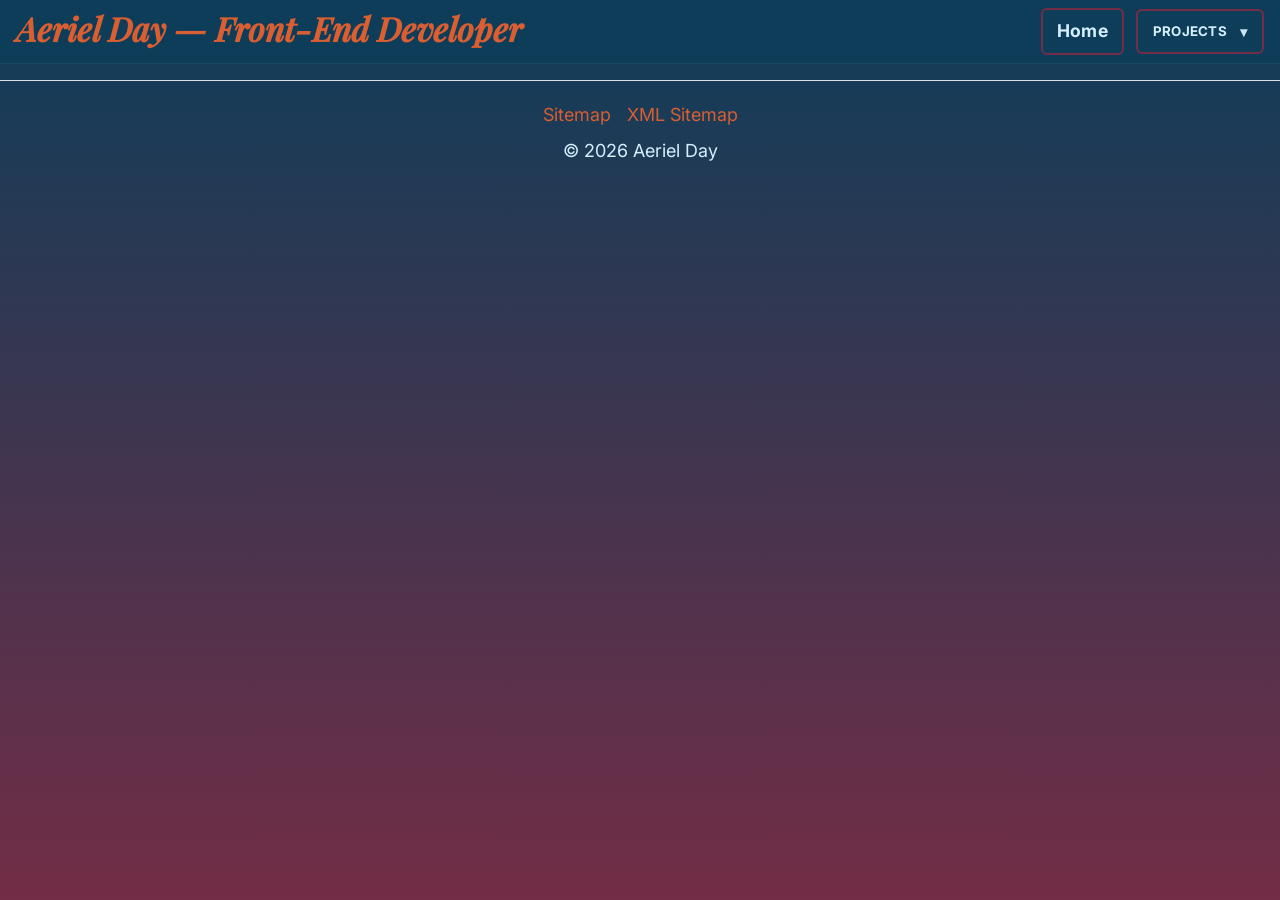
==== commit 991b9041: "deploy: AerielDay/portfolio-changes@0344520373e406642b0bb9b0cf5ce0927c69f1f7" ====
--- a/index.html
+++ b/index.html
@@ -19,12 +19,22 @@
 
   <!-- Canonical URL -->
   <link rel="canonical" href="https://aerielday.com" />
-  <script type="module" crossorigin src="/assets/index-C0kkyjBU.js"></script>
-  <link rel="stylesheet" crossorigin href="/assets/index-B3ZsYWou.css">
+  <script type="module" crossorigin src="/assets/index-mFQp56uk.js"></script>
+  <link rel="stylesheet" crossorigin href="/assets/index-BcNDnjD1.css">
 </head>
 
 <body>
+  <script>
+    (function () {
+      // Ensure deep links work on GitHub Pages by converting paths to hash
+      var path = window.location.pathname;
+      var isRoot = path === '/' || path === '';
+      var hasHash = window.location.hash && window.location.hash.length > 1;
+      if (!isRoot && !hasHash) {
+        var newUrl = window.location.origin + '/#' + path + (window.location.search || '');
+        window.location.replace(newUrl);
+      }
+    })();
+  </script>
   <div id="root"></div>
-</body>
-
-</html>
+</body>
--- a/assets/index-BcNDnjD1.css
+++ b/assets/index-BcNDnjD1.css
@@ -0,0 +1 @@
+@charset "UTF-8";.taskflow{display:flex;flex-direction:column;justify-content:center;padding:2rem 0}.taskflow .card{width:100%;max-width:540px}.add-task{display:flex;gap:.5rem}.add-task input{flex:1;padding:.6rem .75rem;border-radius:8px;border:1px solid #dfe7ee}.add-task .btn{background:var(--accent);color:#fff;border:none;padding:.6rem .9rem;border-radius:8px}.task-list{list-style:none;margin:1rem 0 0;padding:0}.task{display:flex;align-items:center;justify-content:space-between;padding:.6rem .75rem;border-radius:8px;border:1px solid rgba(0,0,0,.04);margin-bottom:.5rem}.task label{display:flex;align-items:center;gap:.6rem}.task .btn-plain{background:none;border:none;color:#999;cursor:pointer}.task.completed span{text-decoration:line-through;color:#9aa6b2}.muted{color:#96a3ad;font-style:italic}.taskflow{background:var(--surface);padding:2rem;border-radius:1rem;box-shadow:0 3px 8px #0000001a}.taskflow .project-preview{width:100%;border-radius:1rem;margin-bottom:1.25rem}.taskflow .task-form{display:flex;gap:.5rem;margin-bottom:1rem}.taskflow .task-form input{flex:1;padding:.75rem;border-radius:.5rem;border:1px solid var(--border)}.taskflow .task-form .btn-add{background:var(--accent);border:none;color:#fff;padding:.75rem 1.25rem;border-radius:.5rem;font-weight:600;cursor:pointer}.taskflow .task-list{list-style:none;padding:0}.taskflow .task-list .task-card{display:flex;justify-content:space-between;align-items:center;background:var(--card);border-radius:.5rem;padding:.5rem 1rem;margin-bottom:.5rem}.taskflow .task-list .task-card span{margin-left:.5rem}.taskflow .task-list .task-card .btn-remove{background:transparent;border:none;color:var(--text-secondary);font-size:1.25rem;cursor:pointer}.skip-link{position:absolute;left:-999px;top:auto;width:1px;height:1px;overflow:hidden;z-index:-999}.skip-link:focus{left:1rem;top:1rem;width:auto;height:auto;padding:.5rem .75rem;background:#d6efff;color:linear-gradient(180deg,#0E3D59 0%,#732D46 100%);z-index:9999}.navbar{position:fixed;top:0;left:0;right:0;background-color:#0e3d59;color:#d6efff;width:100%;z-index:9998;border-bottom:1px solid rgba(255,255,255,.06);-webkit-backdrop-filter:blur(8px);backdrop-filter:blur(8px)}.navbar .navbar-inner{margin:0 auto;padding:.5rem 1rem;display:flex;align-items:center;justify-content:space-between}@media (max-width: 420px){.navbar .navbar-inner{padding:.5rem .75rem}}.navbar .brand-link{text-decoration:none;display:inline-flex;align-items:center}.navbar .brand-name{color:#d95e32;font-family:Playfair Display,serif;font-weight:700;font-size:2.05rem;line-height:1}@media (max-width: 600px){.navbar .brand-name{font-size:1.5rem}}@media (max-width: 420px){.navbar .brand-name{font-size:1.25rem}}.navbar .hamburger{display:none;background:transparent;border:none;cursor:pointer;padding:.25rem;margin-left:.5rem}.navbar .hamburger-box{display:inline-block;width:28px;height:20px;position:relative}.navbar .hamburger-inner,.navbar .hamburger-inner:before,.navbar .hamburger-inner:after{background-color:#d6efff;display:block;height:2px;width:100%;position:absolute;transition:transform .2s ease,opacity .2s ease}.navbar .hamburger-inner{top:50%;transform:translateY(-50%)}.navbar .hamburger-inner:before,.navbar .hamburger-inner:after{content:"";left:0}.navbar .hamburger-inner:before{top:-8px}.navbar .hamburger-inner:after{top:8px}.navbar .hamburger[aria-expanded=true] .hamburger-inner{transform:translateY(-50%) rotate(45deg)}.navbar .hamburger[aria-expanded=true] .hamburger-inner:before{opacity:0}.navbar .hamburger[aria-expanded=true] .hamburger-inner:after{top:0;transform:rotate(-90deg)}.navbar .navbar-right{display:flex;align-items:center;gap:.75rem}.navbar .nav-btn{display:inline-flex;align-items:center;gap:.5rem;padding:.45rem .9rem;border:2px solid #732D46;border-radius:6px;text-decoration:none;min-height:45px;color:#d6efff;background:transparent;font-family:Inter,sans-serif;font-weight:600;letter-spacing:.25px;transition:background-color .18s ease,color .18s ease,transform .12s ease}.navbar .nav-btn:hover,.navbar .nav-btn:focus{background-color:#732d46;color:#d6efff;outline:none}.navbar .nav-btn:focus-visible{box-shadow:0 0 0 3px #ffd9662e;outline:3px solid #ffd966;outline-offset:3px}.navbar .nav-btn--toggle{display:inline-flex;align-items:center;justify-content:center}.navbar .chev{margin-left:.35rem;font-size:.9rem;opacity:.95}.navbar .nav-dropdown{position:relative}.navbar .nav-dropdown .dropdown-list{display:none;position:absolute;top:calc(100% + .6rem);left:0;background:linear-gradient(180deg,#0e3d59,#732d46);border:2px solid #732D46;border-radius:6px;min-width:210px;padding:.25rem 0;z-index:2000;box-shadow:0 6px 18px #030a0f59;list-style:none;margin:0}.navbar .nav-dropdown .dropdown-list li a{display:block;padding:.55rem .9rem;color:#d6efff;text-decoration:none;font-weight:500}.navbar .nav-dropdown .dropdown-list li a:hover,.navbar .nav-dropdown .dropdown-list li a:focus{background:#732d46;color:#d6efff;outline:none}.navbar .nav-dropdown .dropdown-list li a:focus-visible{outline:3px solid #ffd966;outline-offset:3px}.navbar .nav-dropdown .dropdown-list.visible{display:block;animation:dropdownFade .18s ease-out}@media (max-width: 820px){.navbar{position:relative}.navbar .hamburger{display:inline-flex}.navbar .navbar-right{position:absolute;top:100%;left:.5rem;width:auto;background:#0e3d5900;border:1px solid rgba(255,255,255,0);border-radius:8px;display:grid;grid-template-columns:auto 1fr;gap:.75rem;padding:0;transform-origin:top left;max-height:0;overflow:hidden;transition:max-height .26s cubic-bezier(.2,.8,.2,1),padding .26s cubic-bezier(.2,.8,.2,1),border-color .26s cubic-bezier(.2,.8,.2,1),background-color .26s cubic-bezier(.2,.8,.2,1);pointer-events:none;z-index:9999}.navbar .navbar-right>a.nav-btn,.navbar .navbar-right>.nav-dropdown{grid-column:1}.navbar .navbar-right.open{max-height:600px;padding:.75rem;overflow:visible;border-color:#ffffff26;background:#0e3d59f2;pointer-events:auto}.navbar .navbar-right .nav-btn{width:120px;justify-content:center;padding:.6rem .9rem;margin-bottom:.25rem}.navbar .nav-dropdown{width:120px;position:relative}.navbar .nav-dropdown .dropdown-list{position:absolute;left:calc(100% + .75rem);top:0;border:1px solid rgba(255,255,255,.15);border-radius:6px;min-width:140px;width:auto;background:#0e3d59f2;padding:.5rem;display:none}.navbar .nav-dropdown .dropdown-list li{margin-bottom:.25rem}.navbar .nav-dropdown .dropdown-list li:last-child{margin-bottom:0}.navbar .nav-dropdown .dropdown-list li a{width:100%;box-sizing:border-box;display:block;border:2px solid #732D46;border-radius:6px;padding:.45rem .7rem;color:#d6efff;text-decoration:none;font-weight:600;font-size:.9rem;letter-spacing:.25px;line-height:1.2;transition:background-color .18s ease,color .18s ease}.navbar .nav-dropdown .dropdown-list li a:hover,.navbar .nav-dropdown .dropdown-list li a:focus{background-color:#732d46;color:#d6efff;outline:none}.navbar .nav-dropdown .dropdown-list li a:focus-visible{outline:3px solid #ffd966;outline-offset:3px}.navbar .nav-dropdown .dropdown-list.visible{display:block}}@media (prefers-reduced-motion: reduce){.nav-btn,.hamburger-inner,.navbar-right{transition:none!important;animation:none!important}}@keyframes dropdownFade{0%{opacity:0;transform:translateY(-6px)}to{opacity:1;transform:translateY(0)}}:root{--surface: rgba(255, 255, 255, .02);--card: rgba(255, 255, 255, .04);--text-primary: #d6efff;--text-secondary: rgba(214, 239, 255, .8);--accent: #953b5b;--accent-hover: #732d46;--heading-color: #D95E32;--bg-gradient: linear-gradient(180deg, #0E3D59 0%, #732D46 100%);--bg: #0E3D59;--text-color: #D6EFFF;--accent-color: #732D46;--font-body: "Inter", system-ui, sans-serif;--font-heading: "Montserrat", "Inter", sans-serif;--font-accent: "Playfair Display", "Georgia", serif;--font-size-base: clamp(1rem, .9rem + .5vw, 1.1rem);--line-height-base: 1.6}@media (max-width: 768px){:root{--font-size-base: .85rem}body{font-size:.85rem}}[data-theme=dark]{--text-color: #e8e8e8;--heading-color: #ffffff;--accent-color: #d8b4fe}body{font-family:var(--font-body);color:var(--text-color);font-size:var(--font-size-base);line-height:var(--line-height-base);font-weight:400;text-rendering:optimizeLegibility}h1,h2,h3,h4,h5,h6{font-family:var(--font-heading);color:var(--heading-color);line-height:1.25;font-weight:700;margin:0 0 .5em}h1{font-size:clamp(2rem,1.2rem + 2vw,3.2rem)}h2{font-size:clamp(1.75rem,1.1rem + 1.5vw,2.6rem)}h3{font-size:clamp(1.5rem,1rem + 1vw,2rem)}h4{font-size:1.25rem}h5{font-size:1.125rem}h6{font-size:1rem}@media (max-width: 768px){h1{font-size:clamp(1.2rem,.8rem + 1.2vw,2rem)}h2{font-size:clamp(1.1rem,.75rem + .9vw,1.6rem)}h3{font-size:clamp(.95rem,.7rem + .6vw,1.3rem)}h4{font-size:.95rem}h5{font-size:.9rem}h6{font-size:.85rem}}.tagline,blockquote,figcaption,em.accent{font-family:var(--font-accent);font-style:italic;color:var(--accent-color)}p{margin-bottom:1em}@media (max-width: 768px){p{margin-bottom:.75em}}a{color:var(--accent-color);text-decoration:none;transition:color .2s ease}a:hover{color:var(--heading-color)}button,.nav a{font-family:var(--font-body);font-weight:500;letter-spacing:.05em;text-transform:uppercase}@media (max-width: 768px){button,.btn,[role=button]{font-size:.8rem;padding:.5rem 1rem}.demo-mode h1,.demo-mode h2,.demo-mode h3,.demo-mode h4,.demo-mode h5,.demo-mode h6,.demo-landing h1,.demo-landing h2,.demo-landing h3,.demo-landing h4,.demo-landing h5,.demo-landing h6{margin-bottom:.5rem;margin-top:.5rem}.demo-mode h1,.demo-landing h1{font-size:clamp(1.2rem,.8rem + 1.2vw,2rem)!important}.demo-mode h2,.demo-landing h2{font-size:clamp(1.1rem,.75rem + .9vw,1.6rem)!important}.demo-mode h3,.demo-landing h3{font-size:clamp(.95rem,.7rem + .6vw,1.3rem)!important}.demo-mode h4,.demo-landing h4{font-size:.95rem!important}.demo-mode h5,.demo-landing h5{font-size:.9rem!important}.demo-mode h6,.demo-landing h6{font-size:.85rem!important}.demo-mode p,.demo-landing p{font-size:.85rem!important;margin-bottom:.75rem}.demo-mode button,.demo-mode .btn,.demo-mode [role=button],.demo-landing button,.demo-landing .btn,.demo-landing [role=button]{font-size:.8rem!important}}.text-center{text-align:center}.text-right{text-align:right}.text-accent{font-family:var(--font-accent);font-style:italic}@font-face{font-family:Inter;src:url(/assets/Inter18pt-Regular-B2uJs5iC.woff2) format("woff2");font-weight:400;font-style:normal;font-display:swap}@font-face{font-family:Inter;src:url(/assets/Inter_18pt-Bold-BVTOCPiq.ttf) format("truetype");font-weight:700;font-style:normal;font-display:swap}@font-face{font-family:Montserrat;src:url(/assets/Montserrat-Bold-D4JCkd3k.ttf) format("truetype");font-weight:700;font-style:normal;font-display:swap}@font-face{font-family:Playfair Display;src:url(/assets/PlayfairDisplay-MediumItalic-B-0TnKGR.woff2) format("woff2");font-weight:500;font-style:italic;font-display:swap}.demo-placeholder{display:flex;align-items:center;justify-content:center;min-height:60vh;padding:2rem;background:linear-gradient(135deg,#f5f5f5,#efefef)}.demo-placeholder .demo-placeholder-inner{text-align:center;max-width:500px}.demo-placeholder h1{font-size:clamp(1.75rem,5vw,2.5rem);margin-bottom:1rem;color:#333;font-weight:600}.demo-placeholder p{font-size:1rem;line-height:1.6;color:#666;margin-bottom:2rem}.demo-placeholder .btn{display:inline-block;padding:.75rem 1.5rem;border-radius:.5rem;text-decoration:none;transition:all .3s ease;font-weight:500}.demo-placeholder .btn:focus{outline:2px solid #0066cc;outline-offset:2px}@media (max-width: 640px){.demo-placeholder{min-height:50vh;padding:1rem}.demo-placeholder h1{font-size:1.5rem;margin-bottom:.75rem}.demo-placeholder p{font-size:.95rem;margin-bottom:1.5rem}}:root{--surface: rgba(255, 255, 255, .02);--card: rgba(255, 255, 255, .04);--text-primary: #d6efff;--text-secondary: rgba(214, 239, 255, .8);--accent: #953b5b;--accent-hover: #732d46;--heading-color: #D95E32}.nexora-base-theme{max-width:1200px;margin:0 auto}.nexora-base-theme h1{font-size:2.75rem;margin:0 0 1rem;line-height:1.2;color:#5076f6}.nexora-base-theme h2{text-align:center;font-size:2.5rem;color:#01306b;margin:0 0 3rem}.nexora-base-theme h3{color:#5076f6;text-align:center;margin:0 0 1rem;font-size:2rem}.nexora-base-theme h4{font-size:1.5rem;margin-bottom:2rem;color:#5076f6;text-align:center;text-transform:uppercase;letter-spacing:.5px;line-height:1.3}.nexora-base-theme h5{font-size:1.3rem;color:#1f2b37;margin:0 0 .75rem;text-transform:uppercase;letter-spacing:.5px}.nexora-base-theme h6{font-size:1rem;color:#5076f6}.nexora-base-theme p{color:#1f2b37;line-height:1.6;margin-bottom:1.5rem;font-size:1.1rem;opacity:.95}.nexora-footer{background:linear-gradient(to right,#192c42,#02306a),linear-gradient(to bottom,transparent 0%,transparent,#1e2b38 90%,#1e2b38 100%);background-blend-mode:multiply;color:#f9f9f9;max-width:1200px;position:relative;padding:3rem 2rem 1.5rem;margin:0 auto}.nexora-footer .footer-branding{text-align:center;margin-bottom:4.5rem}.nexora-footer .footer-branding h2{font-size:2.5rem;margin:0;color:#5076f6}@media (max-width: 640px){.nexora-footer .footer-branding h2{font-size:1.5rem}}.nexora-footer .footer-branding p{margin:.5rem 0 0;color:#fffc;font-size:1rem}@media (max-width: 640px){.nexora-footer .footer-branding p{font-size:.9rem}}.nexora-footer .footer-content{max-width:1200px;margin:0 auto 2rem;display:grid;grid-template-columns:repeat(auto-fit,minmax(200px,1fr));gap:2rem;justify-items:center;padding:0 .5rem}.nexora-footer .footer-content .footer-section{text-align:center;width:100%}.nexora-footer .footer-content .footer-section h4{color:#5076f6;font-size:1.25rem}@media (max-width: 640px){.nexora-footer .footer-content .footer-section h4{font-size:1rem}}.nexora-footer .footer-content .footer-section ul{list-style:none;padding:0;margin:0;display:flex;flex-direction:column;align-items:center}.nexora-footer .footer-content .footer-section ul li{margin-bottom:.75rem}.nexora-footer .footer-content .footer-section ul li a{color:#fffc;text-decoration:none;transition:color .3s ease;font-size:1rem}@media (max-width: 640px){.nexora-footer .footer-content .footer-section ul li a{font-size:.9rem}}.nexora-footer .footer-content .footer-section ul li a:hover{color:#f9f9f9;text-decoration:underline}.nexora-footer .footer-bottom{border-top:1px solid rgba(255,255,255,.2);padding-top:2rem;max-width:1200px;margin:0 auto;text-align:center;font-size:.9rem}.nexora-footer .footer-bottom p{color:#f9f9f9}.nexora-footer .footer-bottom .footer-links{display:flex;flex-wrap:wrap;gap:.5rem;justify-content:center}.nexora-footer .footer-bottom .footer-links a{color:#ffffffe6;text-decoration:none;margin:0 1rem;font-size:.9rem}@media (max-width: 640px){.nexora-footer .footer-bottom .footer-links a{font-size:.8rem;margin:0 .5rem}}.nexora-footer .footer-bottom .footer-links a:hover{color:#fff;text-decoration:underline}.nexora-footer .footer-bottom .demo-note{color:#ffffff80;font-size:.85rem;font-style:italic}.nexora-sitemap{background:#f9f9f9;min-height:60vh}.nexora-sitemap .landing-breadcrumb-wrapper .breadcrumb span,.nexora-sitemap .landing-breadcrumb-wrapper .breadcrumb a{color:#1f2b37;font-size:.95rem;font-weight:600}.nexora-sitemap .sitemap-container{max-width:1200px;margin:0 auto;padding:4rem 2rem}.nexora-sitemap .sitemap-container h1{color:#5076f6;font-size:2.5rem;margin:0 0 1rem;text-align:center}@media (max-width: 768px){.nexora-sitemap .sitemap-container h1{font-size:2rem}}.nexora-sitemap .sitemap-container .sitemap-intro{text-align:center;color:#01306b;font-size:1.1rem;margin:0 0 3rem;max-width:700px;margin-left:auto;margin-right:auto}.nexora-sitemap .sitemap-container .sitemap-grid{display:grid;grid-template-columns:repeat(auto-fit,minmax(280px,1fr));gap:3rem;margin-top:3rem}@media (max-width: 768px){.nexora-sitemap .sitemap-container .sitemap-grid{grid-template-columns:1fr;gap:2rem}}.nexora-sitemap .sitemap-container .sitemap-grid .sitemap-section h2{color:#1f2b37;font-size:1.5rem;margin:0 0 1.5rem;padding-bottom:.5rem;border-bottom:2px solid #5076F6}.nexora-sitemap .sitemap-container .sitemap-grid .sitemap-section a.active{text-decoration:underline;font-weight:600;color:#1f2b37}.nexora-sitemap .sitemap-container ul{list-style:none;padding:0;margin:0}.nexora-sitemap .sitemap-container ul li{margin-bottom:1.5rem}.nexora-sitemap .sitemap-container ul li a{color:#01306b;text-decoration:none;font-weight:600;font-size:1.05rem;transition:color .2s}.nexora-sitemap .sitemap-container ul li a:hover{color:#5076f6;text-decoration:underline}.nexora-sitemap .sitemap-container ul li p{margin:.25rem 0 0;color:#01306bb3;font-size:.9rem;line-height:1.5}.nexora-navbar{display:flex;justify-content:space-between;align-items:center;gap:2rem;padding:1.5rem 2rem;background:#f9f9f9;border-bottom:2px solid #D1D5DB;margin:0;top:0;z-index:100;box-shadow:0 2px 8px #0000000d}@media (max-width: 768px){.nexora-navbar{gap:1rem;padding:1rem 1.5rem}}@media (min-width: 769px){.nexora-navbar{justify-content:center}.nexora-navbar:before{content:"";position:absolute;left:0;right:0;top:0;bottom:0;max-width:1200px;margin:0 auto;pointer-events:none}.nexora-navbar .navbar-brand{position:absolute;left:50%;transform:translate(calc(-600px + 2rem))}.nexora-navbar .all-links{margin:0 auto}}.nexora-navbar .navbar-brand{flex-shrink:0}.nexora-navbar .navbar-brand .brand-link{color:#1f2b37;text-decoration:none;font-weight:700;font-size:1.5rem;transition:color .2s}.nexora-navbar .navbar-brand .brand-link:hover{color:#5076f6}.nexora-navbar .navbar-links{display:flex;gap:2rem;list-style:none;margin:0;padding:0;align-items:center}@media (max-width: 768px){.nexora-navbar .navbar-links{gap:1rem}}.nexora-navbar .navbar-links li{white-space:nowrap}.nexora-navbar .navbar-links a{color:#01306b;text-decoration:none;font-weight:600;font-size:1rem;transition:color .2s}.nexora-navbar .navbar-links a:hover,.nexora-navbar .navbar-links a.active{color:#5076f6;text-decoration:underline}@media (max-width: 768px){.nexora-navbar .navbar-links.priority-links{gap:.75rem}.nexora-navbar .navbar-links.priority-links a{font-size:.9rem}}@media (min-width: 769px){.nexora-navbar .navbar-links.all-links{display:flex}}@media (max-width: 768px){.nexora-navbar .navbar-links.all-links{display:none}}@media (min-width: 769px){.nexora-navbar .priority-links{display:none}}.nexora-navbar .navbar-overflow{position:relative;display:flex;align-items:center}@media (min-width: 769px){.nexora-navbar .navbar-overflow{display:none}}.nexora-navbar .navbar-overflow .overflow-toggle{background:transparent;border:none;color:#01306b;font-size:1.75rem;font-weight:700;cursor:pointer;padding:.25rem .5rem;line-height:1;transition:color .2s}.nexora-navbar .navbar-overflow .overflow-toggle:hover{color:#5076f6}.nexora-navbar .navbar-overflow .overflow-toggle:focus{outline:2px solid #5076F6;outline-offset:2px}@media (max-width: 768px){.nexora-navbar .navbar-overflow .overflow-toggle{font-size:1.5rem}}.nexora-navbar .navbar-overflow .overflow-menu{position:absolute;top:calc(100% + .5rem);right:0;background:#f9f9f9;border:2px solid #D1D5DB;border-radius:8px;box-shadow:0 4px 12px #00000026;list-style:none;margin:0;padding:.5rem 0;min-width:180px;z-index:1000}.nexora-navbar .navbar-overflow .overflow-menu li{margin:0;padding:0}.nexora-navbar .navbar-overflow .overflow-menu li.active a{background:#5076f61a}.nexora-navbar .navbar-overflow .overflow-menu li a{display:block;padding:.75rem 1.25rem;color:#01306b;text-decoration:none;font-weight:600;font-size:.95rem;transition:background .2s,color .2s}.nexora-navbar .navbar-overflow .overflow-menu li a:hover{background:#5076f626;color:#5076f6;text-decoration:none}.nexora-tech-project{padding:2rem;border-radius:1.25rem;margin:0 auto}.nexora-tech-project .hero.hero-layout .hero-inner{display:grid;grid-template-columns:1fr;gap:1.5rem;align-items:start}@media (max-width: 900px){.nexora-tech-project .hero.hero-layout .hero-inner{grid-template-columns:1fr}}.nexora-tech-project .hero.hero-layout .hero-inner .hero-copy .project-title{font-family:Georgia,Times New Roman,serif;font-size:clamp(2rem,2.4rem + 1vw,3rem);margin:0 0 .5rem;color:var(--heading-color)}.nexora-tech-project .hero.hero-layout .hero-inner .hero-copy .project-subtitle{color:var(--text-secondary);opacity:.85;margin-bottom:1rem;max-width:60ch}.nexora-tech-project .hero.hero-layout .hero-inner .hero-copy .hero-ctas{display:flex;gap:.75rem;margin-top:1rem}.nexora-tech-project .hero.hero-layout .hero-inner .hero-copy .hero-ctas .btn{text-decoration:none;font-family:Helvetica Neue,Helvetica,Arial,sans-serif;font-weight:600}.nexora-tech-project .hero.hero-layout .hero-inner .hero-copy .hero-ctas .btn-primary{background:var(--accent);color:#d6efff;padding:.75rem 1.25rem;border-radius:8px;display:inline-block;transition:background-color .2s ease}.nexora-tech-project .hero.hero-layout .hero-inner .hero-copy .hero-ctas .btn-primary:hover{background:var(--accent-hover)}.nexora-tech-project .hero.hero-layout .hero-inner .hero-copy .hero-ctas .btn-ghost{background:transparent;color:var(--text-primary);padding:.75rem 1.25rem;border-radius:8px;border:1px solid rgba(255,255,255,.2);display:inline-block;transition:all .2s ease}.nexora-tech-project .hero.hero-layout .hero-inner .hero-copy .hero-ctas .btn-ghost:hover{background:#ffffff0d;border-color:#ffffff4d}.nexora-tech-project .interface-rows{margin-top:2.5rem;display:flex;flex-direction:column;gap:2.25rem}.nexora-tech-project .interface-row{display:grid;grid-template-columns:1fr 400px;gap:2rem;align-items:start}@media (max-width: 900px){.nexora-tech-project .interface-row{grid-template-columns:1fr}}.nexora-tech-project .interface-row .feature-explainer{background:var(--card);padding:1.25rem 1.25rem 1rem;border-radius:.85rem;box-shadow:0 2px 8px #00000038}.nexora-tech-project .interface-row .screen-card{background:var(--card);padding:1rem;border-radius:.75rem;box-shadow:0 2px 10px #0000001f}.nexora-tech-project .interface-row .screen-card .screen-header{display:flex;align-items:center;gap:.5rem}.nexora-tech-project .interface-row .screen-card .screen-header .expanded-btn{background:transparent;border:1px solid rgba(255,255,255,.04);color:var(--text-primary);border-radius:8px;padding:.65rem .85rem;cursor:pointer;flex:1;text-align:left;font-weight:600;display:flex;justify-content:space-between;align-items:center;font-size:1.1rem;transition:background-color .2s ease}.nexora-tech-project .interface-row .screen-card .screen-header .expanded-btn:hover{background:#ffffff05}.nexora-tech-project .interface-row .screen-card .screen-header .expanded-btn:focus-visible{background:#ffffff05;outline:3px solid var(--accent);outline-offset:2px}.nexora-tech-project .interface-row .screen-card .screen-header .view-btn{background:var(--accent);color:#fff;border:none;font-size:1rem;padding:.65rem .85rem;border-radius:8px;cursor:pointer;font-weight:600;transition:background-color .2s ease}.nexora-tech-project .interface-row .screen-card .screen-header .view-btn:hover{background:var(--accent-hover)}@media (max-width: 768px){.nexora-tech-project .interface-row .screen-card .screen-header{gap:.35rem}.nexora-tech-project .interface-row .screen-card .screen-header .expanded-btn,.nexora-tech-project .interface-row .screen-card .screen-header .view-btn{font-size:.85rem;padding:.5rem .65rem}}.nexora-tech-project .interface-row .screen-card .screen-panel{margin-top:.6rem;background:#ffffff08;padding:.75rem .85rem .7rem;border-radius:.6rem;box-shadow:0 2px 10px #00000040;animation:fadeInPanel .16s ease}.nexora-tech-project .interface-row .screen-card .screen-panel img{width:100%;max-height:160px;object-fit:cover;border-radius:.5rem;box-shadow:0 2px 12px #00000059;margin-bottom:.5rem;display:block}.nexora-tech-project .lightbox{position:fixed;top:0;right:0;bottom:0;left:0;display:flex;align-items:center;justify-content:center;background:#020617cc;z-index:1200;overflow-y:auto}.nexora-tech-project .lightbox .lightbox-close{position:fixed;right:20px;top:90px;background:#000;border:2px solid #fff;color:#fff;font-size:1.5rem;padding:8px 14px;border-radius:6px;cursor:pointer;min-width:44px;min-height:44px;z-index:1300;font-weight:700}.nexora-tech-project .lightbox .lightbox-close:hover{background:#333;border-color:#fff}.nexora-tech-project .lightbox .lightbox-inner{background:transparent;padding:1rem;border-radius:8px;max-width:95vw;max-height:95vh;overflow-y:auto;overflow-x:hidden;position:relative;display:flex;flex-direction:column;align-items:flex-start;justify-content:flex-start}.nexora-tech-project .lightbox .lightbox-inner .lightbox-inner img{max-width:100%;height:auto;display:block;border-radius:6px;box-shadow:0 8px 30px #0009}@media (max-width: 768px){.nexora-tech-project .lightbox .lightbox-close{top:85px;right:15px;font-size:1.5rem;padding:8px 12px}.nexora-tech-project .lightbox .lightbox-inner{width:auto;max-width:90vw;max-height:70vh;padding:.5rem;overflow-x:hidden;box-sizing:border-box}.nexora-tech-project .lightbox .lightbox-inner .lightbox-inner img{max-height:65vh;max-width:85vw;width:auto}}.nexora-landing{max-width:1200px;margin:0 auto}.nexora-landing .nexora-project-header{display:flex;flex-direction:column;gap:1rem;padding:1.5rem 2rem;background:#f9f9f9;border-bottom:2px solid #D1D5DB}@media (max-width: 480px){.nexora-landing .nexora-project-header{padding:1rem 1.25rem;gap:.75rem}}.nexora-landing .nexora-project-header .project-name{font-family:Georgia,Times New Roman,serif;font-size:1.5rem;font-weight:700;margin:0;color:#01306b}@media (max-width: 480px){.nexora-landing .nexora-project-header .project-name{font-size:1.25rem}}.nexora-landing .nexora-project-header .return-btn{padding:.5rem 1.25rem;min-height:44px;background:#01306b;color:#f9f9f9;text-decoration:none;border-radius:6px;font-weight:600;font-family:Helvetica Neue,Helvetica,Arial,sans-serif;transition:background-color .2s ease;align-self:flex-start;display:inline-flex;align-items:center;width:fit-content}.nexora-landing .nexora-project-header .return-btn:hover{background:#2c6b17;color:#f9f9f9}.nexora-landing .nexora-project-header .return-btn:focus-visible{outline:3px solid #5076F6;outline-offset:2px}.nexora-landing .breadcrumb{display:flex;gap:.5rem;align-items:center;font-size:.95rem;background:transparent;margin:0;color:#f9f9f9}@media (max-width: 480px){.nexora-landing .breadcrumb{padding:.75rem 1.25rem;font-size:.9rem}}.nexora-landing .breadcrumb a{color:#f9f9f9;text-decoration:none;transition:color .2s ease}.nexora-landing .breadcrumb a:hover{color:#5076f6;text-decoration:underline}.nexora-landing .breadcrumb span{color:#f9f9f9}.nexora-home{background:transparent}.nexora-home section{padding:4rem 1rem}@media (max-width: 768px){.nexora-home section{padding:2rem 1rem}}.nexora-home .hero-section{background:transparent;color:#f9f9f9;text-align:center;padding:5rem 2rem!important;display:flex;flex-direction:column;align-items:center;gap:2rem}@media (max-width: 768px){.nexora-home .hero-section{padding:3rem 1.5rem!important}}.nexora-home .hero-section .hero-content{max-width:800px}.nexora-home .hero-section .hero-content .hero-subtitle{font-size:1.25rem;margin-bottom:2rem;opacity:.95;line-height:1.6;color:#f9f9f9}@media (max-width: 768px){.nexora-home .hero-section .hero-content .hero-subtitle{font-size:1.1rem}}.nexora-home .hero-section .hero-content .hero-cta{display:flex;gap:1rem;justify-content:center;flex-wrap:wrap}.nexora-home .hero-section .hero-content .hero-cta .btn-primary.CTAbutton{background:#2c6b17;color:#f9f9f9}.nexora-home .hero-section .hero-content .hero-cta .btn-primary.CTAbutton:hover{background:#1b410e;color:#f9f9f9;box-shadow:0 8px 20px #56d22d66}.nexora-home .hero-section .hero-content .hero-cta .btn-primary,.nexora-home .hero-section .hero-content .hero-cta .btn-secondary{padding:1rem 2rem;border-radius:8px;text-decoration:none;font-weight:600;transition:all .3s ease;display:inline-block;flex:1;min-width:200px;text-align:center}.nexora-home .hero-section .hero-content .hero-cta .btn-primary{background:#01306b;color:#f9f9f9}.nexora-home .hero-section .hero-content .hero-cta .btn-primary:hover{background:#245a13;transform:translateY(-2px);box-shadow:0 4px 12px #2c6b174d}.nexora-home .hero-section .hero-content .hero-cta .btn-secondary{background:#f9f9f9;color:#01306b}.nexora-home .hero-section .hero-content .hero-cta .btn-secondary:hover{background:#f9f9f9;transform:translateY(-2px);box-shadow:0 4px 12px #0000001a;color:#5076f6}.nexora-home .hero-section .hero-preview{max-width:900px;width:100%;border-radius:12px;box-shadow:0 20px 60px #0000004d}.nexora-home .services-overview{background:#f9f9f9}.nexora-home .services-overview .services-grid-preview{display:grid;grid-template-columns:repeat(4,1fr);max-width:1200px;margin:0 auto;gap:1rem;width:fit-content;align-items:stretch}@media (max-width: 1100px){.nexora-home .services-overview .services-grid-preview{grid-template-columns:repeat(2,1fr)}}@media (max-width: 640px){.nexora-home .services-overview .services-grid-preview{grid-template-columns:1fr;width:100%;padding:0 1rem}}.nexora-home .services-overview .services-grid-preview .service-card{background:#f9f9f9;padding:2rem;min-width:16.5rem;width:100%;border-radius:12px;box-shadow:0 4px 12px #00000014;transition:all .3s ease}@media (max-width: 640px){.nexora-home .services-overview .services-grid-preview .service-card{min-width:unset}}.nexora-home .services-overview .services-grid-preview .service-card .service-link{color:#f9f9f9;background:#01306b;text-decoration:none;font-weight:600;display:inline-flex;align-items:center;gap:.5rem;padding:.75rem 1.5rem;border-radius:8px;border:none;font-size:1rem;transition:all .3s ease}.nexora-home .services-overview .services-grid-preview .service-card .service-link:hover{background:#2c6b17!important;color:#f9f9f9;gap:.75rem;box-shadow:0 4px 12px #5076f633}.nexora-home .services-more{display:flex;justify-content:center;margin-top:1.5rem}.nexora-home .services-more .btn-primary-large{padding:1.25rem 3rem;background:#01306b;color:#f9f9f9;text-decoration:none;font-weight:600;font-size:1.25rem;border-radius:8px;display:inline-block;transition:all .3s ease;text-align:center}.nexora-home .services-more .btn-primary-large:hover{background:#2c6b17;transform:translateY(-2px);box-shadow:0 8px 20px #56d22d80}@media (max-width: 639px){.nexora-home .services-more .btn-primary-large{padding:.875rem 1.5rem;font-size:1rem;width:100%;max-width:300px}}@media (min-width: 640px) and (max-width: 1000px){.nexora-home .services-more .btn-primary-large{font-size:.85rem}}.nexora-home .trust-section{text-align:center;background:#f9f9f9}.nexora-home .trust-section h2{font-size:2.5rem;color:#01306b;margin:0 0 3rem}.nexora-home .trust-section .trust-stats{display:grid;grid-template-columns:repeat(auto-fit,minmax(200px,1fr));gap:2rem;max-width:1000px;margin:0 auto 3rem}.nexora-home .trust-section .trust-stats .stat{display:flex;flex-direction:column;gap:.5rem}.nexora-home .trust-section .trust-stats .stat strong{font-size:3rem;color:#5076f6;font-weight:700}.nexora-home .trust-section .trust-stats .stat span{color:#1f2b37;font-size:1.1rem}.nexora-home .trust-section .testimonial{max-width:800px;margin:0 auto;padding:2rem;background:#f9f9f9;border-left:4px solid #5076F6;border-radius:8px;font-style:italic}.nexora-home .trust-section .testimonial cite{color:#5076f6;font-style:normal;font-weight:600}.nexora-home .value-section{background:#f9f9f9}.nexora-home .value-section h2{text-align:center;font-size:2.5rem;color:#01306b;margin:0 0 3rem}.nexora-home .value-section .value-grid{display:grid;grid-template-columns:repeat(auto-fit,minmax(300px,1fr));gap:2rem;max-width:1200px;margin:0 auto}.nexora-home .value-section .value-grid .value-item{background:#f9f9f9;padding:2rem;border-radius:12px;box-shadow:0 4px 12px #00000014}.nexora-home .cta-section{background:linear-gradient(135deg,#1f2b37,#01306b);color:#f9f9f9;text-align:center}.nexora-home .cta-section h2{color:#5076f6}.nexora-home .cta-section p{margin:.5rem 0 0;color:#fffc;font-size:1rem}.nexora-home .cta-section .btn-primary-large{padding:1.25rem 3rem;background:#2c6b17;color:#f9f9f9;text-decoration:none;font-weight:600;font-size:1.25rem;border-radius:8px;display:inline-block;transition:all .3s ease;margin-top:2rem}.nexora-home .cta-section .btn-primary-large:hover{background:#1b410e;transform:translateY(-2px);box-shadow:0 8px 20px #56d22d66}.about-page{background:#1f2b37;max-width:1200px;margin:0 auto}.about-page .about-team{background-color:#f9f9f9;padding:1rem}.about-page .about-team h4{padding-top:2rem}.about-page .about-team .team-grid{display:grid;grid-template-columns:repeat(auto-fit,minmax(300px,1fr));gap:2rem}@media (max-width: 640px){.about-page .about-team .team-grid{grid-template-columns:1fr;gap:1.5rem}}.about-page .about-team .team-grid .team-member{background:#f9f9f9;padding:2rem;border-radius:12px;box-shadow:0 4px 12px #00000014;text-align:center;margin:0 auto 4rem;background-color:#fff}.about-page .about-team .team-grid .team-member .member-photo,.about-page .about-team .team-grid .team-member .member-photo-placeholder{width:120px;height:120px;border-radius:50%;object-fit:cover;margin:0 auto 1rem;display:block;border:3px solid #5076F6;box-shadow:0 6px 16px #0000001f}.about-page .about-team .team-grid .team-member .role{color:#5076f6;font-weight:600;font-size:1.25rem;margin-bottom:1rem}.about-page .about-team .team-grid .team-member .bio{font-style:italic;font-size:1rem;color:#2c6b17;line-height:1.6}@media (max-width: 768px){.about-page .about-team .team-grid{grid-template-columns:1fr;gap:1.5rem}.about-page .about-team .team-member{padding:1.5rem;margin:0 auto 2rem}}.about-values{background:#f9f9f9;max-width:1200px;margin:0 auto;padding:1rem}.about-values .values-grid{display:grid;grid-template-columns:repeat(auto-fit,minmax(250px,1fr));gap:2rem;padding-bottom:4.5rem}.about-values .values-grid .value-card{background:#f9f9f9;padding:2rem;border-radius:12px;border-left:4px solid #5076F6;box-shadow:0 4px 12px #0000001a}.about-intro{padding:3.5rem 2rem;text-align:center;color:#5076f6}.about-intro .about-story{max-width:1200px;margin:0 auto;padding:2rem}.about-intro .about-story p{color:#f9f9f9;text-align:left;font-size:.95rem}.case-studies-page{background:linear-gradient(135deg,#1f2b37,#01306b)}.case-studies-page .case-studies-header .case-studies-intro{color:#f9f9f9;line-height:1.6;font-size:1rem}.case-studies-page .case-studies-grid{max-width:1200px;margin:0 auto;display:flex;flex-direction:column;gap:3rem;padding:3rem}.case-studies-page .case-studies-grid .case-study-card{background:#f9f9f9;padding:2.5rem;border-radius:12px;border:2px solid #D1D5DB;transition:all .3s ease}.case-studies-page .case-studies-grid .case-study-card:hover{border-color:#1f2b37;box-shadow:0 8px 20px #1a73e826}.case-studies-page .case-studies-grid .case-study-card .case-study-header{display:flex;align-items:flex-start;flex-direction:column;flex-wrap:wrap}.case-studies-page .case-studies-grid .case-study-card .case-study-header h4{color:#1f2b37;margin-bottom:1rem}.case-studies-page .case-studies-grid .case-study-card .case-study-header .industry-tag{color:#5076f6;border-radius:20px;font-size:1.1rem;font-weight:600}.case-studies-page .case-studies-grid .case-study-card .case-study-section{margin-bottom:2rem}.case-studies-page .case-studies-grid .case-study-card .case-study-section h5{font-size:1.1rem;margin-bottom:0}.case-studies-page .case-studies-grid .case-study-card .case-study-section p{color:#1f2b37;line-height:1.7;margin:0}.case-studies-page .case-studies-grid .case-study-card .case-study-testimonial cite{color:#5076f6;font-style:normal;font-weight:600}.case-studies-page .case-studies-cta .btn-primary{padding:1rem 2rem;background:#1f2b37;color:#f9f9f9;text-decoration:none;font-weight:600;border-radius:8px;display:inline-block;transition:all .3s ease}.case-studies-page .case-studies-header{text-align:center;margin:0 auto 4rem}@media (max-width: 768px){.case-studies-page .case-studies-header{margin:0}}.case-studies-page .case-studies-header .case-studies-intro{color:#f9f9f9;padding:0 2rem}.case-studies-page .case-studies-grid{max-width:1200px;margin:0 auto;display:grid;gap:3em}.case-studies-page .case-studies-grid .case-study-card{background:#f9f9f9;padding:2.5rem;border-radius:12px;gap:2px;border:2px solid #D1D5DB;transition:all .3s ease}.case-studies-page .case-studies-grid .case-study-card .industry-tag{font-size:1.25rem;color:#5076f6;line-height:1.6}.case-studies-page .case-studies-grid .case-study-card .case-study-section.results ul{list-style:none;padding:0;margin:0;display:grid;gap:.75rem}.case-studies-page .case-studies-grid .case-study-card .case-study-section.results ul li{padding-left:1.5rem;position:relative;color:#1f2b37;line-height:1.6}.case-studies-page .case-studies-grid .case-study-card .case-study-section.results ul li:before{content:"✓";position:absolute;left:0;color:#5076f6;font-weight:700;font-size:1.2rem}.case-studies-page .case-studies-grid .case-study-card .case-study-testimonial{background:#f9f9f9;padding:1.5rem;border-left:4px solid #5076F6;border-radius:8px;margin:0}.case-studies-page .case-studies-grid .case-study-card .case-study-testimonial p{font-style:italic;color:#2c6b17;line-height:1.7;margin:0 0 1rem}.case-studies-page .case-studies-grid .case-study-card .case-study-testimonial cite{color:#02306a;font-style:normal;font-weight:600}.case-studies-page .case-studies-cta{text-align:center;padding:3rem;margin:3rem auto 0}@media (max-width: 768px){.case-studies-page .case-studies-cta{margin:0;padding:1.5rem}.case-studies-page .case-studies-cta h4{padding:0 .5rem}}.case-studies-page .case-studies-cta div{background:#f9f9f9;border-radius:12px;padding:1rem 0}.case-studies-page .case-studies-cta .btn-primary{padding:1rem 2rem;background:#2c6b17;color:#f9f9f9;text-decoration:none;font-weight:600;border-radius:8px;display:inline-block;transition:all .3s ease}.case-studies-page .case-studies-cta .btn-primary:hover{background:#01306b;transform:translateY(-2px);box-shadow:0 4px 12px #1a73e84d}.contact-section{background:linear-gradient(135deg,#1f2b37,#01306b)}.contact-section .contact-container{max-width:1200px;margin:6rem auto 4rem;display:grid;grid-template-columns:1fr 1.5fr;gap:4rem}@media (max-width: 968px){.contact-section .contact-container{grid-template-columns:1fr;gap:3rem}}@media (max-width: 768px){.contact-section .contact-container{margin:0 auto 2rem}}.contact-section .contact-container .contact-info .contact-intro{font-size:1.1rem;color:#f9f9f9;line-height:1.7;margin-bottom:2rem}.contact-section .contact-container .contact-info.contact-details,.contact-section .contact-container .contact-info .contact-details{display:flex;flex-direction:column;gap:2rem;color:#f9f9f9}.contact-section .contact-container .contact-info.contact-details .contact-item h4,.contact-section .contact-container .contact-info .contact-details .contact-item h4{font-size:1.1rem;color:#5076f6;margin:0 0 .5rem;text-transform:uppercase;letter-spacing:.5px;text-align:left}.contact-section .contact-container .contact-info.contact-details .contact-item p,.contact-section .contact-container .contact-info .contact-details .contact-item p{color:#f9f9f9;line-height:1.6;margin:0}.contact-section .contact-container .contact-info.contact-details .contact-item a,.contact-section .contact-container .contact-info .contact-details .contact-item a{color:#f9f9f9;text-decoration:none;transition:color .3s ease}.contact-section .contact-container .contact-info.contact-details .contact-item a:hover,.contact-section .contact-container .contact-info .contact-details .contact-item a:hover{color:#2c6b17}.contact-section .contact-container .contact-form-wrapper{background:#f9f9f9;padding:2.5rem;border-radius:12px;border:2px solid #D1D5DB}.contact-section .contact-container .contact-form-wrapper .contact-form.form-group,.contact-section .contact-container .contact-form-wrapper .contact-form .form-group{margin-bottom:1.5rem}.contact-section .contact-container .contact-form-wrapper .contact-form.form-group label,.contact-section .contact-container .contact-form-wrapper .contact-form .form-group label{display:block;color:#1f2b37;font-weight:600;margin-bottom:.5rem}.contact-section .contact-container .contact-form-wrapper .contact-form.form-group input,.contact-section .contact-container .contact-form-wrapper .contact-form.form-group select,.contact-section .contact-container .contact-form-wrapper .contact-form.form-group textarea,.contact-section .contact-container .contact-form-wrapper .contact-form .form-group input,.contact-section .contact-container .contact-form-wrapper .contact-form .form-group select,.contact-section .contact-container .contact-form-wrapper .contact-form .form-group textarea{width:100%;padding:.75rem;border:2px solid #D1D5DB;border-radius:8px;font-size:1rem;font-family:inherit;transition:border-color .3s ease;background:#f9f9f9}.contact-section .contact-container .contact-form-wrapper .contact-form.form-group input:focus,.contact-section .contact-container .contact-form-wrapper .contact-form.form-group select:focus,.contact-section .contact-container .contact-form-wrapper .contact-form.form-group textarea:focus,.contact-section .contact-container .contact-form-wrapper .contact-form .form-group input:focus,.contact-section .contact-container .contact-form-wrapper .contact-form .form-group select:focus,.contact-section .contact-container .contact-form-wrapper .contact-form .form-group textarea:focus{outline:none;border-color:#1f2b37}.contact-section .contact-container .contact-form-wrapper .contact-form.form-group textarea,.contact-section .contact-container .contact-form-wrapper .contact-form .form-group textarea{resize:vertical;min-height:120px}.contact-section .contact-container .contact-form-wrapper .contact-form .btn-submit{width:100%;padding:1rem 2rem;background:#01306b;color:#f9f9f9;border:none;border-radius:8px;font-size:1.1rem;font-weight:600;cursor:pointer;transition:all .3s ease}.contact-section .contact-container .contact-form-wrapper .contact-form .btn-submit:hover{background:#2c6b17;color:#f9f9f9;transform:translateY(-2px);box-shadow:0 4px 12px #1a73e84d}.contact-section .contact-container .contact-form-wrapper .contact-form .privacy-note{text-align:center;font-size:.9rem;color:#5076f6;margin-top:1rem}.contact-section .contact-container .contact-form-wrapper .contact-form .privacy-note a{color:#5076f6;text-decoration:none}.contact-section .contact-container .contact-form-wrapper .contact-form .privacy-note a:hover{text-decoration:underline;color:#2c6b17}.insights-page{background:linear-gradient(135deg,#1f2b37,#01306b)}.insights-page .block1{min-height:334px}@media (max-width: 768px){.insights-page .block1{min-height:212px}}.insights-page .block2{padding:3rem}@media (max-width: 768px){.insights-page .block2{padding:1rem}}.insights-page .insights-header{max-width:1200px;margin:0 auto;text-align:center;padding-bottom:4rem}@media (max-width: 768px){.insights-page .insights-header{padding-bottom:0}}.insights-page .insights-header .insights-subtitle{font-size:1.1rem;color:#f9f9f9;text-align:center;line-height:1.6;padding:0 1rem}@media (max-width: 768px){.insights-page .insights-header .insights-subtitle{padding:0 1rem 1rem}}.insights-page .insights-grid{display:grid;grid-template-columns:repeat(auto-fit,minmax(325px,1fr));gap:2rem}@media (max-width: 768px){.insights-page .insights-grid{grid-template-columns:1fr}}.insights-page .insights-grid .insights-card{background:#f9f9f9;padding:2rem;border-radius:12px;border:2px solid #D1D5DB;transition:all .3s ease;display:flex;flex-direction:column}.insights-page .insights-grid .insights-card:hover{border-color:#1f2b37;transform:translateY(-5px);box-shadow:0 8px 20px #1a73e826}.insights-page .insights-grid .insights-card .insights-category{display:inline-block;background:#1f2b37;color:#f9f9f9;padding:.4rem .8rem;border-radius:4px;font-size:.85rem;font-weight:600;margin-bottom:1rem;align-self:flex-start}.insights-page .insights-grid .insights-card h4{font-size:1rem;text-align:left;margin:0 0 1rem;line-height:1.3}.insights-page .insights-grid .insights-card .insights-meta{display:flex;gap:1rem;color:#1f2b37;font-size:.9rem;margin-bottom:1rem}.insights-page .insights-grid .insights-card .insights-meta time{font-weight:500}.insights-page .insights-grid .insights-card .insights-meta .read-time:before{content:"•";margin-right:.5rem}.insights-page .insights-grid .insights-card .insights-excerpt{color:#2c6b17;line-height:1.7;margin-bottom:1.5rem;flex-grow:1}.insights-page .insights-grid .insights-card .insights-link{color:#5076f6;text-decoration:none;font-weight:600;display:inline-flex;align-items:center;gap:.5rem;transition:gap .3s ease;align-self:flex-start}.insights-page .insights-grid .insights-card .insights-link:hover{gap:.75rem;text-decoration:underline;color:#1f2b37}.services-page{background:linear-gradient(135deg,#1f2b37,#01306b);color:#f9f9f9;max-width:1200px;margin:0 auto;font-size:1.25rem}.services-page .services-header{text-align:center;margin:0 auto 1rem;padding-top:3rem}.services-page .services-header .services-intro{margin:.5rem 0 0;color:#fffc;font-size:1rem}@media (max-width: 640px){.services-page .services-header .services-intro{padding:0 2rem}}.services-page .services-detailed{max-width:1200px;margin:0 auto;padding:2rem}@media (max-width: 640px){.services-page .services-detailed{font-size:.9rem;padding:1rem}.services-page .services-detailed .service-category .service-cards .service-detail-card .service-cta{font-size:.85rem!important}}.services-page .services-detailed .service-category{padding:1rem}.services-page .services-detailed .service-category:not(:last-child){margin-bottom:2rem}.services-page .services-detailed .service-category .category-title{font-size:2rem;color:#5076f6;margin:2rem 0 1rem;justify-content:center;display:flex}@media (max-width: 640px){.services-page .services-detailed .service-category .category-title{font-size:1.25rem;margin:1.5rem 0 .75rem}}.services-page .services-detailed .service-category .category-description{font-size:1.1rem;color:#f9f9f9;margin-bottom:2rem;display:flex;justify-content:center}@media (max-width: 640px){.services-page .services-detailed .service-category .category-description{font-size:.95rem;margin-bottom:1.5rem}}.services-page .services-detailed .service-category .service-cards{display:grid;grid-template-columns:repeat(auto-fit,minmax(320px,1fr));gap:2rem}.services-page .services-detailed .service-category .service-cards .service-detail-card{background:#f9f9f9;padding:2rem;border-radius:12px;border:2px solid #D1D5DB;transition:all .3s ease}.services-page .services-detailed .service-category .service-cards .service-detail-card:hover{border-color:#1f2b37;box-shadow:0 8px 20px #1a73e826}.services-page .services-detailed .service-category .service-cards .service-detail-card .service-detail{margin-bottom:1rem}.services-page .services-detailed .service-category .service-cards .service-detail-card .service-detail strong{color:#1f2b37}.services-page .services-detailed .service-category .service-cards .service-detail-card .service-detail .capabilities-list{color:#2c6b17}.services-page .services-detailed .service-category .service-cards .service-detail-card .outcome strong{color:#1f2b37}.services-page .services-detailed .service-category .service-cards .service-detail-card .service-cta{display:inline-block;margin-top:1rem;color:#5076f6;font-weight:600;text-decoration:none}.services-page .services-detailed .service-category .service-cards .service-detail-card .service-cta:hover{text-decoration:underline}@media (max-width: 640px){.services-page .services-detailed .service-category .service-cards .service-detail-card .demo-mode .services-detailed .service-category .service-cards .service-detail-card .service-cta{font-size:.85rem!important}}.services-page .block2{margin:4rem 3rem!important}.services-page .services-cta{background:#f9f9f9;color:#1f2b37;padding:2rem;border-radius:12px;text-align:center;margin:4rem auto 0}@media (max-width: 639px){.services-page .services-cta{padding:0}}.services-page .services-cta .btn-primary{background:#01306b;color:#f9f9f9;padding:1rem 2.5rem;border-radius:8px;font-size:1.1rem;font-weight:600;text-decoration:none;transition:background .2s,transform .2s}.services-page .services-cta .btn-primary:hover{background:#2c6b17;color:#f9f9f9;transform:translateY(-2px);box-shadow:0 8px 20px #1f2b37}.service-detail-page .block3 .modern-cta{text-align:center;padding:5rem 2rem 0!important;display:flex;flex-direction:column;align-items:center;max-width:856px;margin:0 auto}.service-detail-page .block3 .modern-cta h2{color:#215011;margin:0}.service-detail-page .block3 .modern-cta p{color:#f9f9f9}.service-detail-page .nexora-footer{padding:5rem 2rem 1.5rem;background:linear-gradient(to bottom,#0a3267,#1e2b38)}.service-detail-page .block3 .digital-cta{text-align:center;padding:5rem 2rem 0!important;display:flex;flex-direction:column;align-items:center;max-width:856px;margin:0 auto}.service-detail-page .block3 .digital-cta h2{color:#215011;margin:0}.service-detail-page .block3 .digital-cta p{color:#f9f9f9}.service-detail-page .block3 .data-cta{text-align:center;padding:5rem 2rem 0!important;display:flex;flex-direction:column;align-items:center;max-width:856px;margin:0 auto}.service-detail-page .block3 .data-cta h2{color:#215011;margin:0}.service-detail-page .block3 .data-cta p{color:#f9f9f9}.service-detail-page .block1{background:linear-gradient(135deg,#1f2b37,#01306b);padding-bottom:1rem}.service-detail-page .block1 .service-detail-header{text-align:center;padding:5rem 2rem!important;display:flex;flex-direction:column;align-items:center;max-width:856px;margin:0 auto}.service-detail-page .block1 .service-detail-header p{color:#f9f9f9;margin-top:0}.service-detail-page .block1 .service-overview{padding:0 3rem}.service-detail-page .block1 .service-overview h2{color:#2c6b17;margin:0}.service-detail-page .block1 .service-overview p{color:#f9f9f9;margin-top:0}.service-detail-page .block2{background:#f9f9f9;padding-bottom:1rem;padding:2rem}.service-detail-page .block2 .highlights-grid{display:grid;grid-template-columns:repeat(2,1fr);max-width:1200px;margin:0 auto;gap:2rem;align-items:stretch}@media (max-width: 900px){.service-detail-page .block2 .highlights-grid{grid-template-columns:1fr}}@media (max-width: 640px){.service-detail-page .block2 .highlights-grid{grid-template-columns:1fr}}.service-detail-page .block2 .highlights-grid .highlight-card{background:#f9f9f9;padding:2rem;min-width:16.5rem;width:100%;border-radius:12px;box-shadow:0 4px 12px #00000014;transition:all .3s ease}.service-detail-page .block3{background:linear-gradient(180deg,#f9f9f9 40%,#01306b);padding:2rem}.service-detail-page .block3 .security-cta{text-align:center;padding:5rem 2rem 0!important;display:flex;flex-direction:column;align-items:center;max-width:856px;margin:0 auto}.service-detail-page .block3 .security-cta h2{color:#215011;margin:0}.service-detail-page .block3 .security-cta p{color:#f9f9f9}.service-detail-page .block3 .services-more{display:flex;justify-content:center}.service-detail-page .block3 .services-more .btn-primary-large{padding:1.25rem 3rem;background:#2c6b17;color:#f9f9f9;text-decoration:none;font-weight:600;font-size:1.25rem;border-radius:8px;display:inline-block;transition:all .3s ease}.service-detail-page .block3 .services-more .btn-primary-large:hover{background:#1b410e;transform:translateY(-2px);box-shadow:0 8px 20px #56d22d80}.service-detail-page .nexora-footer{padding:5rem 2rem 1.5rem}a:focus-visible,button:focus-visible,.btn-primary:focus-visible,[role=button]:focus-visible{outline:3px solid rgba(80,118,246,.28);outline-offset:3px}@media (max-width: 480px){.member-photo,.member-photo-placeholder{width:90px;height:90px;font-size:1.5rem;margin-bottom:1rem}}.demo-mode .nexora,.nexora.demo-mode{padding-bottom:0;max-width:1200px;margin:0 auto}.demo-mode .container{max-width:1200px;margin:0 auto;box-sizing:border-box}.demo-mode .hero-section{padding:5rem 2rem!important}.demo-mode .nexora-footer,.demo-mode .nexora-footer-section{max-width:1200px;margin:0 auto}.demo-mode .nexora-project-header{margin-bottom:0;padding:1.25rem 2rem;display:grid;grid-template-rows:auto auto;gap:.5rem;align-items:start}.demo-mode .nexora-project-header .project-name{grid-row:1}.demo-mode .nexora-project-header .return-btn{grid-row:2;align-self:start}.demo-mode .nexora-home .hero-section,.nexora-home.demo-mode .hero-section{margin-top:0;padding-top:2.5rem}.demo-mode .landing-breadcrumb-wrapper{max-width:1200px;margin:0 auto;padding:1rem 2rem;display:flex;flex-direction:row;align-items:center}.demo-mode .landing-breadcrumb-wrapper .breadcrumb{display:flex;color:#fff;border-radius:6px}.demo-mode .nexora-home .block1,.demo-mode .nexora-home .block2,.nexora-home.demo-mode .block1,.nexora-home.demo-mode .block2{background:linear-gradient(135deg,#1f2b37,#01306b)}.demo-mode .case-studies-page .block1{min-height:212px}.demo-mode .case-studies-page .case-studies-grid.block2{padding:3rem}.demo-mode .block1:has(.about-story){background:linear-gradient(135deg,#1f2b37,#01306b);color:#f9f9f9}.demo-mode .block2:has(.contact-container){padding:3rem}.demo-mode main.nexora.insights-page+footer.nexora-footer{background:linear-gradient(to right,#0e2e55,#01306a),linear-gradient(to bottom,transparent 0%,transparent,#1e2b38 80%,#1e2b38 100%);background-blend-mode:multiply;color:#f9f9f9}.demo-mode main.nexora.insights-page+footer.nexora-footer .footer-bottom{padding-top:2.5rem;text-align:center}@media (max-width: 639px){.nexora .block1{padding-top:1rem;padding-bottom:1rem}.nexora h1,.nexora h2,.nexora h3{margin-top:.5rem;margin-bottom:.5rem}.nexora .service-card,.nexora .case-study-card,.nexora .insights-card{padding:1.25rem}.nexora .service-card .service-cta,.nexora .case-study-card .service-cta,.nexora .insights-card .service-cta{font-size:.9rem!important}.nexora .form-group{margin-bottom:1rem}.nexora .services-grid,.nexora .case-studies-grid,.nexora .insights-grid{gap:1rem}.nexora button,.nexora a.btn,.nexora [role=button]{margin:.5rem 0;font-size:.8rem;padding:.5rem 1rem}.nexora .btn-primary,.nexora .btn-secondary{padding:.6rem 1.2rem!important;font-size:.85rem!important}.nexora .btn-primary-large{padding:.7rem 1.5rem!important;font-size:.9rem!important}.nexora p{margin-bottom:.75rem}.nexora section{padding:1.5rem}.nexora-base-theme p{margin-bottom:.75rem}.nexora-base-theme section{padding:1.5rem}.nexora-hero{padding:2rem 1rem}.demo-mode .nexora p{margin-bottom:.75rem}.demo-mode .nexora h1,.demo-mode .nexora h2,.demo-mode .nexora h3,.demo-mode .nexora h4{margin-bottom:.5rem;margin-top:.5rem}.contact-section .contact-info,.contact-section .contact-form-wrapper{margin-bottom:1.5rem}.contact-section .contact-info .contact-item h4{font-size:.95rem!important}.service-details{gap:1rem}.case-study-details{padding:1.25rem}.trust-section h2{font-size:1.6rem!important}.trust-section .trust-stats{gap:1rem}.trust-section .trust-stats .stat strong{font-size:1.8rem!important}.trust-section .trust-stats .stat span{font-size:.9rem!important}.trust-section .testimonial{padding:1rem;font-size:.9rem!important}.nexora-footer .footer-section h4{font-size:.95rem!important}.nexora-footer .footer-section ul li a,.nexora-footer .footer-bottom{font-size:.8rem!important}.nexora-footer .footer-bottom .footer-links a{font-size:.75rem!important;margin:0 .25rem!important}}@media (min-width: 640px) and (max-width: 1000px){.nexora h1{font-size:clamp(1.4rem,1rem + .5vw,1.8rem)!important}.nexora h2{font-size:clamp(1.2rem,.9rem + .4vw,1.6rem)!important}.nexora h3{font-size:clamp(1rem,.8rem + .3vw,1.4rem)!important}.nexora h4{font-size:clamp(.95rem,.75rem + .25vw,1.2rem)!important}.nexora h5{font-size:clamp(.9rem,.7rem + .2vw,1.1rem)!important}.nexora h6{font-size:clamp(.85rem,.65rem + .15vw,1rem)!important}.nexora button{font-size:clamp(.9rem,.75rem + .2vw,1.05rem);padding:clamp(.8rem,.65rem + .25vw,.95rem) clamp(1.6rem,1.3rem + .5vw,1.9rem)}.demo-mode .services-detailed .service-category .service-cards .service-detail-card ul li,.demo-mode .services-detailed .service-category .service-cards .service-detail-card .service-detail,.demo-mode .services-detailed .service-category .service-cards .service-detail-card .service-cta,.demo-mode .services-detailed .service-category .service-cards .service-detail-card .outcome{font-size:.85rem!important}.trust-section h2{font-size:1.6rem!important}.trust-section .trust-stats{gap:1rem}.trust-section .trust-stats .stat strong{font-size:1.8rem!important}.trust-section .trust-stats .stat span{font-size:.9rem!important}.trust-section .testimonial{padding:1rem;font-size:.9rem!important}.nexora-footer .footer-section h4{font-size:.95rem!important}.nexora-footer .footer-section ul li a,.nexora-footer .footer-bottom{font-size:.8rem!important}.nexora-footer .footer-bottom .footer-links a{font-size:.75rem!important;margin:0 .25rem!important}}.demo-landing{--demo-border: rgba(56, 56, 55, .25);background:var(--demo-bg);color:var(--demo-text);font-family:Helvetica Neue,Helvetica,Arial,sans-serif;overflow-x:hidden;width:100%;box-sizing:border-box}.demo-landing h1,.demo-landing h2,.demo-landing h3,.demo-landing h4,.demo-landing h5,.demo-landing h6{font-family:Georgia,Times New Roman,serif;color:var(--demo-heading)}.demo-landing a{color:var(--demo-accent)}.demo-landing a:hover{color:var(--demo-accent-hover)}.demo-landing .demo-project-header{display:flex;flex-direction:column;gap:1rem;padding:1.5rem 2rem;background:var(--demo-surface);border-bottom:2px solid var(--demo-border)}@media (max-width: 480px){.demo-landing .demo-project-header{padding:1rem 1.25rem;gap:.75rem}}.demo-landing .demo-project-header .project-name{font-family:Georgia,Times New Roman,serif;font-size:1.5rem;font-weight:700;margin:0;color:var(--demo-heading)}@media (max-width: 480px){.demo-landing .demo-project-header .project-name{font-size:1.25rem}}.demo-landing .demo-project-header .return-btn{border:none;cursor:pointer;font-family:Helvetica Neue,Helvetica,Arial,sans-serif;font-weight:700;transition:background-color .2s ease;text-decoration:none;display:inline-flex;align-items:center;justify-content:center;background:var(--demo-accent);color:#fff;padding:.75rem 1.25rem;min-height:44px;border-radius:6px}.demo-landing .demo-project-header .return-btn:hover{background:var(--demo-accent-hover)}.demo-landing .demo-project-header .return-btn:focus-visible{outline:3px solid var(--demo-heading);outline-offset:2px}.demo-landing .demo-project-header .return-btn{align-self:flex-start}.demo-landing .demo-hero{padding:3rem 2rem 2.5rem;background:linear-gradient(to bottom,var(--demo-surface),var(--demo-bg))}@media (max-width: 480px){.demo-landing .demo-hero{padding:2rem 1.25rem 1.5rem}}.demo-landing .demo-hero .demo-hero-inner{max-width:1200px;margin:0 auto;display:grid;grid-template-columns:2fr 1fr;gap:3rem;align-items:center}@media (max-width: 900px){.demo-landing .demo-hero .demo-hero-inner{grid-template-columns:1fr;text-align:center}}@media (max-width: 480px){.demo-landing .demo-hero .demo-hero-inner{gap:1.5rem}}.demo-landing .demo-hero .demo-hero-inner .hero-content h1{font-family:Georgia,Times New Roman,serif;font-size:clamp(2rem,5vw,3rem);color:var(--demo-heading);margin:0 0 1rem}@media (max-width: 480px){.demo-landing .demo-hero .demo-hero-inner .hero-content h1{font-size:1.75rem;margin:0 0 .75rem}}.demo-landing .demo-hero .demo-hero-inner .hero-content p{font-size:1.125rem;line-height:1.6;color:var(--demo-text);opacity:.9;margin:0}@media (max-width: 480px){.demo-landing .demo-hero .demo-hero-inner .hero-content p{font-size:1rem}}.demo-landing .demo-hero .demo-hero-inner .hero-image{position:relative}.demo-landing .demo-hero .demo-hero-inner .hero-image img{width:100%;height:auto;border-radius:12px;box-shadow:0 4px 12px #38383726;mask-image:linear-gradient(to right,transparent 0%,black 5%,black 95%,transparent 100%),linear-gradient(to bottom,transparent 0%,black 5%,black 95%,transparent 100%);mask-composite:intersect;-webkit-mask-image:linear-gradient(to right,transparent 0%,black 5%,black 95%,transparent 100%),linear-gradient(to bottom,transparent 0%,black 5%,black 95%,transparent 100%);-webkit-mask-composite:source-in}.demo-landing .demo-section{max-width:1200px;margin:0 auto;padding:2.5rem 2rem}@media (max-width: 480px){.demo-landing .demo-section{padding:1.5rem 1.25rem}}.demo-landing .demo-section h2{font-family:Georgia,Times New Roman,serif;font-size:1.75rem;color:var(--demo-heading);margin:0 0 1.5rem}@media (max-width: 480px){.demo-landing .demo-section h2{font-size:1.5rem;margin:0 0 1rem}}.demo-landing .popular-products .product-grid{display:grid;grid-template-columns:repeat(auto-fit,minmax(280px,1fr));gap:1.5rem}@media (max-width: 480px){.demo-landing .popular-products .product-grid{grid-template-columns:1fr;gap:1rem}}.demo-landing .popular-products .demo-product-card{display:block;background:var(--demo-surface);border:1px solid var(--demo-border);border-radius:10px;overflow:hidden;text-decoration:none;transition:all .3s ease;box-shadow:0 2px 6px #3838370f}.demo-landing .popular-products .demo-product-card:hover{transform:translateY(-4px);box-shadow:0 6px 16px #3838371f}.demo-landing .popular-products .demo-product-card .product-img{width:100%;aspect-ratio:1/1;object-fit:cover;display:block}.demo-landing .popular-products .demo-product-card .product-info{padding:1rem}.demo-landing .popular-products .demo-product-card .product-info h3{font-family:Georgia,Times New Roman,serif;font-size:1.125rem;color:var(--demo-heading);margin:0 0 .5rem}.demo-landing .popular-products .demo-product-card .product-info .price{font-size:1.25rem;font-weight:700;color:var(--demo-accent);margin:0 0 1rem}.demo-landing .popular-products .demo-product-card .product-info .add-to-cart-btn{border:none;cursor:pointer;font-family:Helvetica Neue,Helvetica,Arial,sans-serif;font-weight:700;transition:background-color .2s ease;text-decoration:none;display:inline-flex;align-items:center;justify-content:center;background:var(--demo-accent);color:#fff;padding:.75rem 1.25rem;min-height:44px;border-radius:6px}.demo-landing .popular-products .demo-product-card .product-info .add-to-cart-btn:hover{background:var(--demo-accent-hover)}.demo-landing .popular-products .demo-product-card .product-info .add-to-cart-btn:focus-visible{outline:3px solid var(--demo-heading);outline-offset:2px}.demo-landing .popular-products .demo-product-card .product-info .add-to-cart-btn{width:100%}.demo-landing .featured-video{background:var(--demo-surface);border-radius:12px}@media (max-width: 480px){.demo-landing .featured-video{border-radius:8px}}.demo-landing .featured-video .video-feature{display:grid;grid-template-columns:500px 1fr;gap:2rem;align-items:start}@media (max-width: 768px){.demo-landing .featured-video .video-feature{grid-template-columns:1fr}}@media (max-width: 480px){.demo-landing .featured-video .video-feature{gap:1rem}}.demo-landing .featured-video .video-feature .video-embed iframe{width:100%;aspect-ratio:16/9;border-radius:8px;border:none}.demo-landing .featured-video .video-feature .video-placeholder{aspect-ratio:16/9;background:var(--demo-bg);border:2px dashed var(--demo-border);border-radius:8px;display:flex;align-items:center;justify-content:center;font-size:4rem}.demo-landing .featured-video .video-feature .video-info h3{font-family:Georgia,Times New Roman,serif;font-size:1.5rem;color:var(--demo-heading);margin:0 0 .75rem}@media (max-width: 480px){.demo-landing .featured-video .video-feature .video-info h3{font-size:1.25rem}}.demo-landing .featured-video .video-feature .video-info p{color:var(--demo-text);line-height:1.6;margin:0 0 1rem}.demo-landing .featured-video .video-feature .video-info .btn-link{display:inline-block;color:var(--demo-accent);text-decoration:none;font-weight:600;transition:color .2s ease}.demo-landing .featured-video .video-feature .video-info .btn-link:hover{color:var(--demo-accent-hover);text-decoration:underline}.demo-landing .featured-video .video-feature .video-info .video-disclaimer{margin-top:1.5rem;padding:.75rem;background:#3838370d;border-left:3px solid var(--demo-accent);border-radius:4px}.demo-landing .featured-video .video-feature .video-info .video-disclaimer small{color:var(--demo-text);opacity:.8;font-size:.8rem;line-height:1.5;display:block}.demo-landing .dual-section{display:grid;grid-template-columns:1fr 1fr;gap:2rem}@media (max-width: 900px){.demo-landing .dual-section{grid-template-columns:1fr}}.demo-landing .dual-section .newsletter-box,.demo-landing .dual-section .featured-blog{background:var(--demo-surface);padding:2rem;border-radius:12px;border:1px solid var(--demo-border);min-width:0;overflow-wrap:break-word}@media (max-width: 480px){.demo-landing .dual-section .newsletter-box,.demo-landing .dual-section .featured-blog{padding:1.25rem}}.demo-landing .dual-section .newsletter-box h2,.demo-landing .dual-section .featured-blog h2{font-size:1.5rem;margin-bottom:1rem}@media (max-width: 480px){.demo-landing .dual-section .newsletter-box h2,.demo-landing .dual-section .featured-blog h2{font-size:1.25rem}}.demo-landing .dual-section .newsletter-box p,.demo-landing .dual-section .featured-blog p{color:var(--demo-text);line-height:1.6;margin-bottom:1.5rem}.demo-landing .dual-section .newsletter-form{display:flex;gap:.5rem;flex-wrap:wrap}.demo-landing .dual-section .newsletter-form input{flex:1;min-width:0;padding:.75rem;border:1px solid var(--demo-border);border-radius:6px;background:var(--demo-bg);color:var(--demo-text);font-family:Helvetica Neue,Helvetica,Arial,sans-serif}@media (max-width: 480px){.demo-landing .dual-section .newsletter-form input{flex-basis:100%;font-size:.9rem}}.demo-landing .dual-section .newsletter-form input:focus-visible{outline:3px solid var(--demo-accent);outline-offset:2px;border-color:var(--demo-accent);box-shadow:0 0 0 3px #8db8b81a}.demo-landing .dual-section .newsletter-form .subscribe-btn{border:none;cursor:pointer;font-family:Helvetica Neue,Helvetica,Arial,sans-serif;font-weight:700;transition:background-color .2s ease;text-decoration:none;display:inline-flex;align-items:center;justify-content:center;background:var(--demo-accent);color:#fff;padding:.75rem 1.25rem;min-height:44px;border-radius:6px}.demo-landing .dual-section .newsletter-form .subscribe-btn:hover{background:var(--demo-accent-hover)}.demo-landing .dual-section .newsletter-form .subscribe-btn:focus-visible{outline:3px solid var(--demo-heading);outline-offset:2px}.demo-landing .dual-section .newsletter-form .subscribe-btn{padding:.75rem 1.5rem;white-space:nowrap}@media (max-width: 480px){.demo-landing .dual-section .newsletter-form .subscribe-btn{flex-basis:100%;width:100%}}.demo-landing .dual-section .newsletter-form .subscribe-btn:focus-visible{outline:3px solid var(--demo-accent);outline-offset:2px}.demo-landing .dual-section .success-message{color:var(--demo-accent);font-weight:600;margin:0}.demo-landing .dual-section .blog-preview{display:block;text-decoration:none;transition:transform .2s ease}.demo-landing .dual-section .blog-preview:hover{transform:translate(4px)}.demo-landing .dual-section .blog-preview:hover .read-more{color:var(--demo-accent-hover)}.demo-landing .dual-section .blog-preview h3{font-family:Georgia,Times New Roman,serif;font-size:1.25rem;color:var(--demo-heading);margin:0 0 .75rem}.demo-landing .dual-section .blog-preview p{color:var(--demo-text);line-height:1.6;margin:0 0 .75rem}.demo-landing .dual-section .blog-preview .read-more{display:inline-block;color:var(--demo-accent);font-weight:600;transition:color .2s ease}.demo-landing .demo-internal-nav{margin:1rem 0 .5rem}.demo-landing .ah-nav{margin:0;padding:.25rem 0}.demo-landing .ah-nav .links a{color:var(--accent);font-weight:600}.demo-landing .ah-nav .links a:hover{text-decoration:underline}.demo-landing .ah-nav .links a:focus-visible{text-decoration:underline;outline:3px solid var(--accent);outline-offset:2px}.demo-landing .ah-nav .nav-item-tooltip{position:relative;display:inline-block}.demo-landing .ah-nav .tooltip{position:absolute;left:50%;bottom:calc(100% + 8px);transform:translate(-50%) translateY(4px);background:#0a0e17f2;color:#fff;border:1px solid rgba(255,255,255,.08);padding:.4rem .6rem;border-radius:6px;font-size:.85rem;white-space:nowrap;opacity:0;pointer-events:none;transition:opacity .15s ease,transform .15s ease;z-index:10}.demo-landing .ah-nav .tooltip:after{content:"";position:absolute;top:100%;left:50%;transform:translate(-50%);border-width:6px;border-style:solid;border-color:rgba(10,14,23,.95) transparent transparent transparent}.demo-landing .ah-nav .nav-item-tooltip:hover .tooltip,.demo-landing .ah-nav .nav-item-tooltip:focus-within .tooltip{opacity:1;transform:translate(-50%) translateY(0)}.demo-landing .demo-note{margin-top:.75rem;color:var(--demo-text);opacity:.7;font-size:.95rem}.demo-landing section h1,.demo-landing section h2{font-family:Georgia,Times New Roman,serif;color:var(--demo-heading)}.demo-landing section p{color:var(--demo-text)}.demo-landing section ul{list-style:none;padding:0}.demo-landing section ul li{padding:.75rem;margin-bottom:.5rem;background:var(--demo-surface);border:1px solid var(--demo-border);border-radius:6px;color:var(--demo-text)}.demo-landing section .checkout-form .form-group{margin-bottom:1rem}.demo-landing section .checkout-form .form-group label{display:block;margin-bottom:.25rem;font-weight:600;color:var(--demo-heading);font-family:Helvetica Neue,Helvetica,Arial,sans-serif}.demo-landing section .checkout-form .form-group input{width:100%;padding:.75rem;border:1px solid var(--demo-border);border-radius:6px;background:var(--demo-surface);color:var(--demo-text);font-family:Helvetica Neue,Helvetica,Arial,sans-serif}.demo-landing section .checkout-form .form-group input:focus-visible{outline:3px solid var(--demo-accent);outline-offset:2px;border-color:var(--demo-accent);box-shadow:0 0 0 3px #8db8b81a}.demo-landing section .checkout-form .form-group .error{color:#d32f2f;font-size:.875rem;margin-top:.25rem}.demo-landing section .checkout-form .btn{background:var(--demo-accent);color:#fff;border:none;padding:.75rem 1.5rem;border-radius:6px;font-weight:600;font-family:Helvetica Neue,Helvetica,Arial,sans-serif;cursor:pointer;transition:background-color .2s ease}.demo-landing section .checkout-form .btn:hover{background:var(--demo-accent-hover)}.demo-landing section a.btn{display:inline-block;background:var(--demo-accent);color:#fff;padding:.75rem 1.5rem;border-radius:6px;font-weight:600;font-family:Helvetica Neue,Helvetica,Arial,sans-serif;text-decoration:none;transition:background-color .2s ease}.demo-landing section a.btn:hover{background:var(--demo-accent-hover)}.artisan-haven.demo-mode .feature-explainer{display:none}.artisan-haven.demo-mode .interface-row{grid-template-columns:1fr}.artisan-haven.demo-mode .interface-rows{gap:1.75rem}.artisan-haven.demo-mode .screen-card .screen-panel img{max-height:240px}.artisan-haven.demo-mode .screen-card .screen-panel p{display:none}.artisans h2{margin-top:0}.artisans .artisans-nav{display:flex;gap:1rem;margin:.5rem 0 1rem}.artisans .artisans-nav a{color:var(--accent);text-decoration:none;font-weight:600}.artisans .hero{display:block;margin-bottom:2em}.artisans .hero .hero-inner{display:flex;gap:1.25rem;align-items:center}.artisans .hero .hero-inner .hero-img{width:38%;max-width:320px;border-radius:12px}.artisans .product-detail{max-width:1100px;width:100%;margin:1.5rem auto;padding:1.25rem;background:#fff;border-radius:10px;box-shadow:0 6px 18px #030a0f0f;overflow-x:hidden;box-sizing:border-box}.artisans .product-detail .back-link{display:inline-block;margin-bottom:.75rem;color:#0e3d59;text-decoration:none;font-weight:600}.artisans .product-detail h3{margin-top:0;font-size:1.8rem}.artisans .product-detail .price{font-size:1.5rem;color:#732d46;margin-bottom:.6rem}.artisans .product-detail .detail-grid{display:grid;grid-template-columns:1fr minmax(300px,380px);gap:3rem;align-items:start;overflow:hidden;box-sizing:border-box;width:100%}@media (max-width: 900px){.artisans .product-detail .detail-grid{grid-template-columns:1fr;gap:2rem}}.artisans .product-detail .media{max-width:100%;margin-bottom:2em;min-width:0;overflow:hidden;box-sizing:border-box}.artisans .product-detail .media .detail-image{width:100%;max-width:100%;height:auto;max-height:450px;border-radius:8px;display:block;margin-bottom:1.5rem;object-fit:contain;box-sizing:border-box}@media (max-width: 1100px){.artisans .product-detail .media .detail-image{max-width:calc(100vw - 380px - 8rem)}}@media (max-width: 900px){.artisans .product-detail .media .detail-image{max-width:calc(100vw - 5rem)}}.artisans .product-detail .media .detail-video{width:100%;border-radius:8px;background:#000;margin-top:.5rem}.artisans .product-detail .instructions{background:#f9fafb;padding:1rem;border-radius:8px}.artisans .product-detail .instructions h4{margin-top:0}.artisans .product-detail .instructions ol{padding-left:1.1rem}.artisans .product-detail .instructions .btn{display:inline-block;margin-top:.6rem;padding:.6rem .9rem;background:#0e3d59;color:#d6efff;border:none;border-radius:6px;cursor:pointer}.artisans .product-detail .instructions .meta{font-size:.9rem;color:#444;margin-top:.6rem}.artisans .breadcrumb{display:flex;gap:.5rem;align-items:center;font-size:.95rem;margin-bottom:.6rem}.artisans .breadcrumb a{color:var(--text-primary);text-decoration:none;transition:color .2s ease}.artisans .breadcrumb a:hover{color:var(--accent-hover)}.artisans .breadcrumb .sep{color:#999;margin:0 .25rem}.artisans .ah-blog{max-width:1200px;margin:1.25rem auto;padding:0 1rem}.artisans .ah-blog .post-list{display:grid;gap:1em}.artisans .ah-blog .post-card{padding:2em;margin-bottom:2em;background:#fff;border-radius:8px;box-shadow:0 6px 18px #030a0f0a;border:2px solid #383937}.artisans .ah-blog .post-card a{text-decoration:none;color:inherit}.artisans .ah-blog .post-card h3{margin:0}.artisans .ah-videos{max-width:1100px;margin:1.25rem auto;padding:1rem}.artisans .ah-videos .video-item{display:grid;grid-template-columns:1fr 320px;gap:1rem;margin-bottom:1rem;align-items:start}.artisans .ah-videos .video-item .meta{background:#f7f8fa;padding:.75rem;border-radius:6px}.artisans .ah-videos .video-item video{width:100%;border-radius:8px}.artisans .ah-videos .transcript{margin-top:.5rem;background:#fff;padding:.6rem;border-radius:6px;max-height:240px;overflow:auto;font-size:.95rem;line-height:1.4}@media (max-width: 880px){.artisans .product-detail .detail-grid,.artisans .ah-videos .video-item{grid-template-columns:1fr}}.artisans .product-grid{display:grid;grid-template-columns:repeat(auto-fit,minmax(260px,1fr));gap:1rem}.artisans .product-card{display:flex;gap:1rem;align-items:flex-start}.artisans .product-card .thumb img{width:120px;height:90px;object-fit:cover;border-radius:8px}.artisans .product-card .info h4{margin:0 0 .25rem}.artisans .product-card .meta{display:flex;justify-content:space-between;align-items:center;margin-top:.5rem}.artisans .detail-grid{display:grid;grid-template-columns:1fr 360px;gap:1.25rem}@media (max-width: 900px){.artisans .detail-grid{grid-template-columns:1fr}}.artisans .blog-grid{display:grid;grid-template-columns:repeat(auto-fit,minmax(240px,1fr));gap:1rem}.artisans .lightbox{position:fixed;top:0;right:0;bottom:0;left:0;display:flex;align-items:center;justify-content:center;background:#020617b3;z-index:1200}.artisans .lightbox .lightbox-close{position:fixed;right:20px;top:90px;background:#00000080;border:2px solid rgba(255,255,255,.3);color:#fff;font-size:1.5rem;padding:8px 14px;border-radius:6px;cursor:pointer;min-width:44px;min-height:44px;z-index:1300}.artisans .lightbox .lightbox-close:hover{background:#000000b3;border-color:#ffffff80}.artisans .lightbox .lightbox-inner{background:#fff;padding:1rem;border-radius:8px;max-width:90%;max-height:90%;overflow:auto;display:flex;flex-direction:column;justify-content:flex-start}.artisans .lightbox .lightbox-inner img{max-width:100%;height:auto;display:block}.artisans .lightbox .lightbox-inner .download{margin-top:.5rem}.artisans .lightbox .lightbox-inner .download a{color:var(--accent)}@media (max-width: 768px){.artisans .lightbox .lightbox-close{top:85px;right:15px;font-size:1.5rem;padding:8px 12px}.artisans .lightbox .lightbox-inner{max-width:85vw;max-height:60vh;padding:.5rem}}@media (max-width: 768px){.demo-landing .container{padding-left:1rem;padding-right:1rem}.demo-landing h1,.demo-landing h2,.demo-landing h3{margin-top:.5rem;margin-bottom:.5rem}.demo-landing .product-card,.demo-landing .post-card,.demo-landing .checkout-card{padding:1rem}.demo-landing .products-grid,.demo-landing .post-list,.demo-landing .gallery-grid{gap:1rem}.demo-landing button,.demo-landing .btn{padding:.6rem 1rem;margin:.5rem 0;font-size:.9rem}.demo-landing .form-group{margin-bottom:1rem}.demo-landing .checkout-section{padding:1.5rem}.artisans{padding:1rem}.artisans .ah-hero{padding:2rem 1rem}.artisans .products-section,.artisans .ah-blog{padding:1.5rem}}.demo-landing .artisan-products{background:var(--demo-bg);max-width:1200px;margin:0 auto;padding:2rem}.demo-landing .artisan-products .page-title{font-family:Georgia,Times New Roman,serif;color:var(--demo-heading)}.demo-landing .artisan-products .product-grid{display:grid;grid-template-columns:repeat(auto-fill,minmax(280px,1fr));gap:1.5rem;margin-top:2rem}.demo-landing .artisan-products .product-card{background:var(--demo-surface);color:var(--demo-text);border:1px solid var(--demo-border);box-shadow:0 2px 6px #38383714;display:flex;flex-direction:column;text-decoration:none;border-radius:8px;overflow:hidden;transition:all .2s ease}.demo-landing .artisan-products .product-card:hover{box-shadow:0 4px 12px #3838371f;transform:translateY(-2px)}.demo-landing .artisan-products .product-card .product-image-wrapper{width:100%;aspect-ratio:4/3;overflow:hidden;background:var(--demo-bg)}.demo-landing .artisan-products .product-card .product-image{width:100%;height:100%;object-fit:cover;display:block}.demo-landing .artisan-products .product-card .placeholder-image{width:100%;height:100%;display:flex;align-items:center;justify-content:center;background:var(--demo-bg);color:var(--demo-text);opacity:.5}.demo-landing .artisan-products .product-card .product-name{font-family:Georgia,Times New Roman,serif;color:var(--demo-heading)}.demo-landing .artisan-products .product-card .product-price{color:var(--demo-accent);font-weight:600}.demo-landing .artisan-products .product-card .product-info{display:flex;flex-direction:column;flex:1;padding:1.25rem}.demo-landing .artisan-products .product-card .product-info .product-excerpt{flex:1;margin-bottom:1rem}.demo-landing .artisan-products .product-card .add-to-cart-btn{border:none;cursor:pointer;font-family:Helvetica Neue,Helvetica,Arial,sans-serif;font-weight:700;transition:background-color .2s ease;text-decoration:none;display:inline-flex;align-items:center;justify-content:center;background:var(--demo-accent);color:#fff;padding:.75rem 1.25rem;min-height:44px;border-radius:6px}.demo-landing .artisan-products .product-card .add-to-cart-btn:hover{background:var(--demo-accent-hover)}.demo-landing .artisan-products .product-card .add-to-cart-btn:focus-visible{outline:3px solid var(--demo-heading);outline-offset:2px}.demo-landing .artisan-products .product-card .add-to-cart-btn{width:100%;margin-top:auto}.demo-landing .card.product-detail{background:var(--demo-surface);border:1px solid var(--demo-border);border-radius:12px;padding:2rem;color:var(--demo-text)}.demo-landing .card.product-detail h2{font-family:Georgia,Times New Roman,serif;color:var(--demo-heading);font-size:2rem;margin:1.25rem 0}.demo-landing .card.product-detail .price{color:var(--demo-accent);font-size:1.5rem;font-weight:700;margin-bottom:1.5rem}.demo-landing .card.product-detail .detail-grid{display:grid;grid-template-columns:1fr 1fr;gap:2rem;margin-top:1.5rem}@media (max-width: 900px){.demo-landing .card.product-detail .detail-grid{grid-template-columns:1fr}}.demo-landing .card.product-detail .media{width:100%;aspect-ratio:1;overflow:hidden;border-radius:8px;background:var(--demo-bg)}.demo-landing .card.product-detail .detail-image{width:100%;height:100%;object-fit:cover;display:block}.demo-landing .card.product-detail .details{display:flex;flex-direction:column;gap:1.25rem}.demo-landing .card.product-detail .details p{line-height:1.6}.demo-landing .card.product-detail .add-to-cart-btn{border:none;cursor:pointer;font-family:Helvetica Neue,Helvetica,Arial,sans-serif;font-weight:700;transition:background-color .2s ease;text-decoration:none;display:inline-flex;align-items:center;justify-content:center;background:var(--demo-accent);color:#fff;padding:1rem 2rem;min-height:48px;border-radius:8px;font-size:1.125rem}.demo-landing .card.product-detail .add-to-cart-btn:hover{background:var(--demo-accent-hover)}.demo-landing .card.product-detail .add-to-cart-btn:focus-visible{outline:3px solid var(--demo-heading);outline-offset:2px}.demo-landing .card.product-detail .add-to-cart-btn{margin-top:1.25rem}.demo-landing .ah-blog{max-width:1200px;margin:0 auto;padding:2rem}@media (max-width: 480px){.demo-landing .ah-blog{padding:1.25rem}}.demo-landing .ah-blog .post-card{background:var(--demo-surface);color:var(--demo-text);border:2px solid var(--demo-border);box-shadow:0 2px 6px #3838370f;margin-bottom:2em;cursor:default;padding:2em}@media (max-width: 480px){.demo-landing .ah-blog .post-card{padding:1.25em;margin-bottom:1.25em}}.demo-landing .ah-blog .post-card h3{font-family:Georgia,Times New Roman,serif;color:var(--demo-heading);margin-left:16px;font-size:1.35rem}@media (max-width: 480px){.demo-landing .ah-blog .post-card h3{margin-left:0;font-size:1.15rem}}.demo-landing .ah-blog .post-card a{color:inherit}.demo-landing .ah-blog .post-card a:hover{color:var(--demo-accent)}.demo-landing .ah-blog .post-card time{color:var(--demo-text);opacity:.6;margin-left:16px}@media (max-width: 480px){.demo-landing .ah-blog .post-card time{margin-left:0;font-size:.9rem}}.demo-landing .ah-blog .post-card p{margin-left:16px}@media (max-width: 480px){.demo-landing .ah-blog .post-card p{margin-left:0}}.checkout-page,.demo-landing .checkout-page{max-width:1200px;margin:0 auto;padding:2rem;color:var(--demo-text, #383837)}@media (max-width: 480px){.checkout-page,.demo-landing .checkout-page{padding:1.25rem}}.checkout-page h1,.demo-landing .checkout-page h1{font-family:Georgia,Times New Roman,serif;color:var(--demo-heading, #383837);margin-bottom:2rem}@media (max-width: 480px){.checkout-page h1,.demo-landing .checkout-page h1{font-size:1.75rem;margin-bottom:1.5rem}}.checkout-page .empty-cart,.demo-landing .checkout-page .empty-cart{background:var(--demo-surface, #FCFAF4);padding:3rem;border-radius:12px;text-align:center;border:1px solid var(--demo-border, rgba(56, 56, 55, .25))}.checkout-page .empty-cart p,.demo-landing .checkout-page .empty-cart p{color:var(--demo-text, #383837);font-size:1.125rem;margin:0}.checkout-page .checkout-content,.demo-landing .checkout-page .checkout-content{display:grid;grid-template-columns:1fr 1fr;gap:2rem}@media (max-width: 900px){.checkout-page .checkout-content,.demo-landing .checkout-page .checkout-content{grid-template-columns:1fr}}@media (max-width: 480px){.checkout-page .checkout-content,.demo-landing .checkout-page .checkout-content{gap:1.5rem}}.checkout-page .order-summary,.demo-landing .checkout-page .order-summary{background:var(--demo-surface, #FCFAF4);padding:2rem;border-radius:12px;border:1px solid var(--demo-border, rgba(56, 56, 55, .25));height:fit-content}@media (max-width: 480px){.checkout-page .order-summary,.demo-landing .checkout-page .order-summary{padding:1.25rem}}.checkout-page .order-summary h2,.demo-landing .checkout-page .order-summary h2{font-family:Georgia,Times New Roman,serif;color:var(--demo-heading, #383837);font-size:1.5rem;margin:0 0 1.5rem}@media (max-width: 480px){.checkout-page .order-summary h2,.demo-landing .checkout-page .order-summary h2{font-size:1.25rem;margin-bottom:1rem}}.checkout-page .order-summary .order-items,.demo-landing .checkout-page .order-summary .order-items{display:flex;flex-direction:column;gap:1rem;margin-bottom:1.5rem}.checkout-page .order-summary .order-item,.demo-landing .checkout-page .order-summary .order-item{display:flex;gap:1rem;padding:1rem;background:var(--demo-bg, #FFFEFA);border-radius:8px;border:1px solid var(--demo-border, rgba(56, 56, 55, .25))}@media (max-width: 480px){.checkout-page .order-summary .order-item,.demo-landing .checkout-page .order-summary .order-item{padding:.75rem}}.checkout-page .order-summary .order-item .order-item-image,.demo-landing .checkout-page .order-summary .order-item .order-item-image{width:80px;height:80px;object-fit:cover;border-radius:6px;flex-shrink:0}@media (max-width: 480px){.checkout-page .order-summary .order-item .order-item-image,.demo-landing .checkout-page .order-summary .order-item .order-item-image{width:60px;height:60px}}.checkout-page .order-summary .order-item .order-item-details,.demo-landing .checkout-page .order-summary .order-item .order-item-details{flex:1;min-width:0}.checkout-page .order-summary .order-item .order-item-details h3,.demo-landing .checkout-page .order-summary .order-item .order-item-details h3{font-family:Georgia,Times New Roman,serif;color:var(--demo-heading, #383837);font-size:1.125rem;margin:0 0 .5rem}@media (max-width: 480px){.checkout-page .order-summary .order-item .order-item-details h3,.demo-landing .checkout-page .order-summary .order-item .order-item-details h3{font-size:1rem}}.checkout-page .order-summary .order-item .order-item-details .quantity,.demo-landing .checkout-page .order-summary .order-item .order-item-details .quantity{color:var(--demo-text, #383837);opacity:.8;font-size:.9rem;margin:0 0 .25rem}.checkout-page .order-summary .order-item .order-item-details .price,.demo-landing .checkout-page .order-summary .order-item .order-item-details .price{color:var(--demo-accent, #8DB8B8);font-weight:700;font-size:1.125rem;margin:0}.checkout-page .order-summary .order-totals,.demo-landing .checkout-page .order-summary .order-totals{padding:1rem 0 0;border-top:1px solid var(--demo-border, rgba(56, 56, 55, .25))}.checkout-page .order-summary .order-totals .total-row,.demo-landing .checkout-page .order-summary .order-totals .total-row{display:flex;justify-content:space-between;align-items:center;padding:.5rem 0;font-size:1rem;color:var(--demo-text, #383837)}.checkout-page .order-summary .order-totals .total-row span:last-child,.demo-landing .checkout-page .order-summary .order-totals .total-row span:last-child{font-weight:600}.checkout-page .order-summary .order-total,.demo-landing .checkout-page .order-summary .order-total{display:flex;justify-content:space-between;align-items:center;padding-top:1rem;margin-top:.5rem;border-top:2px solid var(--demo-border, rgba(56, 56, 55, .25));font-size:1.25rem;font-weight:700}.checkout-page .order-summary .order-total span,.demo-landing .checkout-page .order-summary .order-total span{color:var(--demo-heading, #383837)}.checkout-page .order-summary .order-total .total-amount,.demo-landing .checkout-page .order-summary .order-total .total-amount{color:var(--demo-accent, #8DB8B8);font-size:1.5rem}@media (max-width: 480px){.checkout-page .order-summary .order-total .total-amount,.demo-landing .checkout-page .order-summary .order-total .total-amount{font-size:1.25rem}}.checkout-page .customer-info h2,.demo-landing .checkout-page .customer-info h2{font-family:Georgia,Times New Roman,serif;color:var(--demo-heading, #383837);font-size:1.5rem;margin:0 0 1.5rem}@media (max-width: 480px){.checkout-page .customer-info h2,.demo-landing .checkout-page .customer-info h2{font-size:1.25rem;margin-bottom:1rem}}.checkout-page .checkout-form,.demo-landing .checkout-page .checkout-form{display:flex;flex-direction:column;gap:1.25rem}@media (max-width: 480px){.checkout-page .checkout-form,.demo-landing .checkout-page .checkout-form{gap:.75rem}}.checkout-page .checkout-form .form-row,.demo-landing .checkout-page .checkout-form .form-row{display:grid;grid-template-columns:1fr 1fr;gap:1rem}@media (max-width: 480px){.checkout-page .checkout-form .form-row,.demo-landing .checkout-page .checkout-form .form-row{grid-template-columns:1fr;gap:.75rem}}.checkout-page .checkout-form .form-group,.demo-landing .checkout-page .checkout-form .form-group{display:flex;flex-direction:column}.checkout-page .checkout-form .form-group label,.demo-landing .checkout-page .checkout-form .form-group label{font-weight:600;color:var(--demo-heading, #383837);margin-bottom:.5rem;font-size:.95rem}.checkout-page .checkout-form .form-group input,.demo-landing .checkout-page .checkout-form .form-group input{padding:.75rem;border:1px solid var(--demo-border);border-radius:6px;background:var(--demo-surface);color:var(--demo-text);font-family:Helvetica Neue,Helvetica,Arial,sans-serif;font-size:1rem;transition:all .2s ease}.checkout-page .checkout-form .form-group input::placeholder,.demo-landing .checkout-page .checkout-form .form-group input::placeholder{color:var(--demo-text);opacity:.6}.checkout-page .checkout-form .form-group input:focus-visible,.demo-landing .checkout-page .checkout-form .form-group input:focus-visible{outline:3px solid var(--demo-accent);outline-offset:2px;border-color:var(--demo-accent);box-shadow:0 0 0 3px #8db8b81a}.checkout-page .checkout-form .form-group .error,.demo-landing .checkout-page .checkout-form .form-group .error{color:#d32f2f;font-size:.875rem;margin:.25rem 0 0}.checkout-page .checkout-form .checkout-btn,.demo-landing .checkout-page .checkout-form .checkout-btn{border:none;cursor:pointer;font-family:Helvetica Neue,Helvetica,Arial,sans-serif;font-weight:700;transition:background-color .2s ease;text-decoration:none;display:inline-flex;align-items:center;justify-content:center;background:var(--demo-accent);color:#fff;padding:1rem 2rem;min-height:48px;border-radius:8px;font-size:1.125rem}.checkout-page .checkout-form .checkout-btn:hover,.demo-landing .checkout-page .checkout-form .checkout-btn:hover{background:var(--demo-accent-hover)}.checkout-page .checkout-form .checkout-btn:focus-visible,.demo-landing .checkout-page .checkout-form .checkout-btn:focus-visible{outline:3px solid var(--demo-heading);outline-offset:2px}.checkout-page .checkout-form .checkout-btn,.demo-landing .checkout-page .checkout-form .checkout-btn{margin-top:1rem}@media (max-width: 480px){.checkout-page .checkout-form .checkout-btn,.demo-landing .checkout-page .checkout-form .checkout-btn{font-size:1rem}}.checkout-success,.demo-landing .checkout-success{max-width:800px;margin:0 auto;padding:2rem}@media (max-width: 480px){.checkout-success,.demo-landing .checkout-success{padding:1.25rem}}.checkout-success h1,.demo-landing .checkout-success h1{margin-top:2rem}@media (max-width: 480px){.checkout-success h1,.demo-landing .checkout-success h1{margin-top:1.5rem}}.checkout-success .success-content,.demo-landing .checkout-success .success-content{background:var(--demo-surface);padding:3rem 2rem;border-radius:12px;border:1px solid var(--demo-border);text-align:center;margin-top:2rem}@media (max-width: 480px){.checkout-success .success-content,.demo-landing .checkout-success .success-content{padding:2rem 1.25rem;margin-top:1.5rem}}.checkout-success .success-content .success-icon,.demo-landing .checkout-success .success-content .success-icon{width:80px;height:80px;background:var(--demo-accent);color:#fff;border-radius:50%;display:flex;align-items:center;justify-content:center;font-size:3rem;margin:0 auto 1.5rem;font-weight:700}@media (max-width: 480px){.checkout-success .success-content .success-icon,.demo-landing .checkout-success .success-content .success-icon{width:60px;height:60px;font-size:2rem}}.checkout-success .success-content h1,.demo-landing .checkout-success .success-content h1{font-family:Georgia,Times New Roman,serif;color:var(--demo-heading);font-size:2rem;margin:0 0 1rem}@media (max-width: 480px){.checkout-success .success-content h1,.demo-landing .checkout-success .success-content h1{font-size:1.5rem}}.checkout-success .success-content p,.demo-landing .checkout-success .success-content p{color:var(--demo-text);line-height:1.6;font-size:1.125rem;margin:0 0 1rem}@media (max-width: 480px){.checkout-success .success-content p,.demo-landing .checkout-success .success-content p{font-size:1rem}}.checkout-success .success-content .order-note,.demo-landing .checkout-success .success-content .order-note{opacity:.8;font-size:.95rem;margin-bottom:2rem}.checkout-success .success-content .continue-btn,.demo-landing .checkout-success .success-content .continue-btn{border:none;cursor:pointer;font-family:Helvetica Neue,Helvetica,Arial,sans-serif;font-weight:700;transition:background-color .2s ease;text-decoration:none;display:inline-flex;align-items:center;justify-content:center;background:var(--demo-accent);color:#fff;padding:1rem 2rem;min-height:48px;border-radius:8px;font-size:1.125rem}.checkout-success .success-content .continue-btn:hover,.demo-landing .checkout-success .success-content .continue-btn:hover{background:var(--demo-accent-hover)}.checkout-success .success-content .continue-btn:focus-visible,.demo-landing .checkout-success .success-content .continue-btn:focus-visible{outline:3px solid var(--demo-heading);outline-offset:2px}.checkout-success .success-content .continue-btn,.demo-landing .checkout-success .success-content .continue-btn{display:inline-block;text-decoration:none}@media (max-width: 480px){.checkout-success .success-content .continue-btn,.demo-landing .checkout-success .success-content .continue-btn{font-size:1rem;padding:.75rem 1.5rem}}.artisan-haven{padding:2rem;border-radius:1.25rem}.artisan-haven .hero.hero-layout .hero-inner{display:grid;grid-template-columns:1fr;gap:1.5rem;align-items:start}@media (max-width: 900px){.artisan-haven .hero.hero-layout .hero-inner{grid-template-columns:1fr}.artisan-haven .hero.hero-layout .hero-inner .hero-screen{justify-self:center;justify-content:center}}.artisan-haven .hero.hero-layout .hero-inner .hero-copy .project-title{font-family:Georgia,Times New Roman,serif;font-size:clamp(2rem,2.4rem + 1vw,3rem);margin:0 0 .5rem;color:var(--demo-heading)}.artisan-haven .hero.hero-layout .hero-inner .hero-copy .project-subtitle{color:var(--demo-text);opacity:.85;margin-bottom:1rem;max-width:60ch}.artisan-haven .hero.hero-layout .hero-inner .hero-copy .hero-ctas{display:flex;gap:.75rem;margin-top:1rem}.artisan-haven .hero.hero-layout .hero-inner .hero-copy .hero-ctas .btn{text-decoration:none;font-family:Helvetica Neue,Helvetica,Arial,sans-serif;font-weight:600}.artisan-haven .hero.hero-layout .hero-inner .hero-copy .hero-ctas .btn-primary{background:var(--accent);color:#d6efff;padding:.75rem 1.25rem;border-radius:8px;display:inline-block;transition:background-color .2s ease}.artisan-haven .hero.hero-layout .hero-inner .hero-copy .hero-ctas .btn-primary:hover{background:var(--accent-hover)}.artisan-haven .hero.hero-layout .hero-inner .hero-copy .hero-ctas .btn-ghost{background:transparent;color:var(--text-primary);padding:.75rem 1.25rem;border-radius:8px;border:1px solid rgba(255,255,255,.2);display:inline-block;transition:all .2s ease}.artisan-haven .hero.hero-layout .hero-inner .hero-copy .hero-ctas .btn-ghost:hover{background:#ffffff0d;border-color:#ffffff4d}.artisan-haven.demo-landing .hero-layout .hero-inner .hero-copy .hero-ctas .btn-ghost{color:var(--demo-heading)!important;border:1px solid var(--demo-border)!important}.artisan-haven.demo-landing .hero-layout .hero-inner .hero-copy .hero-ctas .btn-ghost:hover{background:var(--demo-surface)!important;border-color:var(--demo-accent)!important}.artisan-haven .interface-rows{margin-top:2.5rem;display:flex;flex-direction:column;gap:2.25rem}.artisan-haven .interface-row{display:grid;grid-template-columns:1fr 400px;gap:2rem;align-items:start}@media (max-width: 900px){.artisan-haven .interface-row{grid-template-columns:1fr}}.artisan-haven .feature-explainer{background:var(--card);padding:1.25rem 1.25rem 1rem;border-radius:.85rem;box-shadow:0 2px 8px #00000038}.artisan-haven .feature-explainer h3{margin:0 0 .6rem;color:var(--heading-color);font-size:1.3rem}.artisan-haven .feature-explainer p{margin:0 0 .75rem;color:var(--text-secondary);font-size:.95rem;line-height:1.4}.artisan-haven .feature-explainer .btn-link{text-decoration:none;font-weight:600;color:var(--accent)}.artisan-haven .feature-explainer .btn-link:hover{text-decoration:underline}.artisan-haven .interface-row .screen-card{background:var(--card);padding:1rem;border-radius:.75rem;box-shadow:0 2px 10px #0000001f}.artisan-haven .interface-row .screen-card .screen-header{display:flex;align-items:center;gap:.5rem}.artisan-haven .interface-row .screen-card .expanded-btn{background:transparent;border:1px solid rgba(255,255,255,.04);color:var(--text-primary);border-radius:8px;padding:.65rem .85rem;cursor:pointer;flex:1;text-align:left;font-weight:600;display:flex;justify-content:space-between;align-items:center;font-size:.95rem;transition:background-color .2s ease}.artisan-haven .interface-row .screen-card .expanded-btn:hover{background:#ffffff05}.artisan-haven .interface-row .screen-card .expanded-btn:focus-visible{background:#ffffff05;outline:3px solid var(--accent);outline-offset:2px}.artisan-haven .interface-row .screen-card .view-btn{background:var(--accent);color:#fff;border:none;font-size:.85rem;padding:.65rem .85rem;border-radius:8px;cursor:pointer;font-weight:600;transition:background-color .2s ease}.artisan-haven .interface-row .screen-card .view-btn:hover{background:var(--accent-hover)}.artisan-haven .artisan-haven{max-width:1200px;margin:0 auto;overflow-x:hidden}.artisan-haven .screen-card .screen-panel{margin-top:.6rem;background:#ffffff08;padding:.75rem .85rem .7rem;border-radius:.6rem;box-shadow:0 2px 10px #00000040;animation:fadeInPanel .16s ease;overflow:visible;display:flex;flex-direction:column;align-items:center}.artisan-haven .screen-card .screen-panel[hidden]{display:none!important}.artisan-haven .screen-card .screen-panel img{width:50%;height:auto;border-radius:.5rem;box-shadow:0 2px 12px #00000059;margin-bottom:.5rem;display:block}.artisan-haven .screen-card .screen-panel p{text-align:center;margin:0;font-size:.8rem;line-height:1.35;color:var(--text-secondary)}@keyframes fadeInPanel{0%{opacity:0;transform:translateY(-4px)}to{opacity:1;transform:translateY(0)}}.artisan-haven .screens-gallery{margin-top:3rem}.artisan-haven .screens-gallery .screens-title{margin:0 0 .5rem;font-size:1.85rem;color:var(--heading-color)}.artisan-haven .screens-gallery .screens-intro{margin:0 0 1.25rem;color:var(--text-secondary);max-width:60ch;font-size:.95rem}.artisan-haven .screens-gallery .screens-list{display:grid;gap:1rem;grid-template-columns:repeat(auto-fit,minmax(260px,1fr));padding:0;margin:0}.artisan-haven .screens-gallery .screen-card{list-style:none;background:var(--card);padding:1rem;border-radius:.75rem;box-shadow:0 2px 10px #0000001f;display:flex;flex-direction:column}.artisan-haven .screens-gallery .screen-card .screen-header{display:flex;align-items:center;gap:.5rem}.artisan-haven .screens-gallery .screen-card .expand-btn{background:transparent;border:1px solid rgba(255,255,255,.04);color:var(--text-primary);border-radius:8px;padding:.65rem .85rem;cursor:pointer;flex:1;text-align:left;font-weight:600;display:flex;justify-content:space-between;align-items:center;font-size:.95rem;transition:background-color .2s ease}.artisan-haven .screens-gallery .screen-card .expand-btn:hover{background:#ffffff05}.artisan-haven .screens-gallery .screen-card .expand-btn:focus-visible{background:#ffffff05;outline:3px solid var(--accent);outline-offset:2px}.artisan-haven .screens-gallery .screen-card .view-btn{background:var(--accent);color:#fff;border:none;font-size:.85rem;padding:.65rem .85rem;border-radius:8px;cursor:pointer;font-weight:600;transition:background-color .2s ease}.artisan-haven .screens-gallery .screen-card .view-btn:hover{background:var(--accent-hover)}.artisan-haven .screens-gallery .screen-card .expanded-btn{background:transparent!important;border:1px solid rgba(255,255,255,.04);color:var(--text-primary);border:2px solid lime;border-radius:8px;padding:.65rem .85rem;cursor:pointer;flex:1;text-align:left;font-weight:600;display:flex;justify-content:space-between;align-items:center;font-size:.95rem;transition:background-color .2s ease}.artisan-haven .screens-gallery .screen-card .expanded-btn:hover{background:#ffffff05}.artisan-haven .screens-gallery .screen-card .expanded-btn:focus-visible{background:#ffffff05;outline:3px solid var(--accent);outline-offset:2px}.artisan-haven .screens-gallery .screen-card .screen-panel{margin-top:.75rem;font-size:.85rem;line-height:1.35}.artisan-haven .screens-gallery .screen-card .screen-panel img{width:100%;height:auto;border-radius:.6rem;box-shadow:0 4px 18px #0006;margin-bottom:.5rem;display:block}.artisan-haven .screens-gallery .screen-card.expanded{outline:1px solid rgba(255,255,255,.08)}.artisan-haven footer{display:flex;justify-content:center;gap:1rem;margin-top:2rem}.artisan-haven footer .btn-primary,.artisan-haven footer .btn-ghost{padding:.75rem 1.5rem;border-radius:.5rem;font-weight:600;text-decoration:none}.artisan-haven footer .btn-primary{background:var(--accent);color:#fff}.artisan-haven footer .btn-ghost{background:transparent;color:var(--accent);border:1px solid rgba(255,255,255,.03)}.artisan-haven .lightbox{position:fixed;left:0;right:0;top:3.883rem;bottom:0;max-height:calc(100% - 3.883rem);display:flex;align-items:center;justify-content:center;background:#020617cc;z-index:1200}.artisan-haven .lightbox .lightbox-close{position:fixed;right:20px;top:90px;background:#383837;border:2px solid rgba(0,0,0,.2);color:#fffefa;font-size:1.5rem;padding:8px 14px;border-radius:6px;cursor:pointer;min-width:44px;min-height:44px;z-index:1300}.artisan-haven .lightbox .lightbox-close:hover{background:#6a9999;border-color:#0000004d}.artisan-haven .lightbox .lightbox-inner{background:transparent;padding:1rem;border-radius:8px;max-width:95%;max-height:100%;overflow:auto;display:flex;flex-direction:column;justify-content:center;align-items:center}.artisan-haven .lightbox .lightbox-inner img{max-width:100%;max-height:90vh;height:auto;width:auto;display:block;border-radius:6px;box-shadow:0 8px 30px #0009;object-fit:contain}@media (max-width: 768px){.artisan-haven .lightbox .lightbox-close{top:85px;right:15px;font-size:1.5rem;padding:8px 12px}.artisan-haven .lightbox .lightbox-inner{max-width:85vw;max-height:60vh;padding:.5rem}}.demo-landing .product-detail{background:var(--demo-surface);color:var(--demo-text);border:1px solid var(--demo-border);box-shadow:0 4px 12px #38383714}.demo-landing .product-detail h3{font-family:Georgia,Times New Roman,serif;color:var(--demo-heading)}.demo-landing .product-detail .price{color:var(--demo-accent);font-weight:600}.demo-landing .product-detail .back-link{color:var(--demo-accent)}.demo-landing .product-detail .back-link:hover{color:var(--demo-accent-hover)}.demo-landing .product-detail .instructions{background:var(--demo-bg);border:1px solid var(--demo-border)}.demo-landing .product-detail .instructions h4{font-family:Georgia,Times New Roman,serif;color:var(--demo-heading)}.demo-landing .product-detail .instructions .btn{display:inline-block;background:var(--demo-accent);color:#fff;text-align:center;padding:.6rem .9rem;border:none;border-radius:6px;font-weight:700;font-family:Helvetica Neue,Helvetica,Arial,sans-serif;cursor:pointer;transition:background-color .2s ease}.demo-landing .product-detail .instructions .btn:hover{background:var(--demo-accent-hover)}.demo-landing .product-detail .instructions .meta{color:var(--demo-text);opacity:.7}.demo-landing .breadcrumb a{color:var(--demo-accent);padding-right:.5rem}.demo-landing .breadcrumb a:hover{color:var(--demo-accent-hover)}.demo-landing .breadcrumb .sep{color:var(--demo-text);opacity:.4;padding-right:.5rem}@media (max-width: 480px){.demo-landing .ah-videos{padding:1.25rem}}.demo-landing .ah-videos h2{font-family:Georgia,Times New Roman,serif;color:var(--demo-heading)}@media (max-width: 480px){.demo-landing .ah-videos h2{font-size:1.5rem}}@media (max-width: 480px){.demo-landing .ah-videos .video-item{grid-template-columns:1fr;gap:1rem}}.demo-landing .ah-videos .video-item .meta{background:var(--demo-surface);border:1px solid var(--demo-border);color:var(--demo-text)}.demo-landing .ah-videos .video-item .meta h3{font-family:Georgia,Times New Roman,serif;color:var(--demo-heading)}@media (max-width: 480px){.demo-landing .ah-videos .video-item .meta h3{font-size:1.1rem}}.demo-landing .ah-videos .video-item .transcript{background:var(--demo-surface);border:1px solid var(--demo-border);color:var(--demo-text)}@media (max-width: 480px){.demo-landing .ah-videos .video-item .transcript{font-size:.9rem}}.demo-landing .videos-page{max-width:1200px;margin:0 auto;padding:2rem}@media (max-width: 480px){.demo-landing .videos-page{padding:1.25rem}}.demo-landing .videos-page h1{font-family:Georgia,Times New Roman,serif;color:var(--demo-heading)}@media (max-width: 480px){.demo-landing .videos-page h1{font-size:1.5rem}}.demo-landing .videos-page .video-card{margin-bottom:2rem}.demo-landing .videos-page .video-card h2{font-family:Georgia,Times New Roman,serif;color:var(--demo-heading);margin-bottom:1rem}@media (max-width: 480px){.demo-landing .videos-page .video-card h2{font-size:1.25rem}}.demo-landing .videos-page .video-card .video-wrapper{position:relative;width:100%;padding-bottom:56.25%;height:0;overflow:hidden;border-radius:8px;background:#000}.demo-landing .videos-page .video-card .video-wrapper iframe{position:absolute;top:0;left:0;width:100%;height:100%;border:none;border-radius:8px}.demo-landing .videos-page .video-card p{margin-top:1rem;color:var(--demo-text);line-height:1.6}.ah-nav{display:flex;align-items:center;padding:.75rem 1rem;background:#0e3d59;color:#d6efff;position:relative}@media (max-width: 900px){.ah-nav{display:grid;grid-template-columns:1fr auto;grid-template-rows:auto auto;gap:.15rem;align-items:center}}.ah-nav .left{margin-right:auto}@media (max-width: 900px){.ah-nav .left{grid-column:1;grid-row:1;margin-right:0;align-self:center}}.ah-nav .brand{font-size:1.25rem;color:#d6efff;text-decoration:none;font-weight:600}@media (max-width: 480px){.ah-nav .brand{font-size:1rem}}.ah-nav .links{display:flex;align-items:center;flex-wrap:nowrap;gap:1.5rem;position:absolute;left:50%;transform:translate(-50%)}@media (max-width: 900px){.ah-nav .links{position:static;transform:none;grid-column:1/-1;grid-row:2;gap:1rem;align-self:center}}.ah-nav .links a{color:#d6efff;text-decoration:none;white-space:nowrap;font-size:.9rem}@media (max-width: 480px){.ah-nav .links a{font-size:.85rem}}.ah-nav .cart-icon{margin-left:1rem;position:relative;border:none;background:transparent;color:inherit;cursor:pointer;padding:.5rem;min-width:44px;min-height:44px;display:flex;align-items:center;justify-content:center}.ah-nav .cart-icon:focus-visible{outline:3px solid #D6EFFF;outline-offset:2px}@media (max-width: 900px){.ah-nav .cart-icon{margin-left:0;grid-column:2;grid-row:1/3;align-self:center}}.ah-nav .cart-count{position:absolute;top:-4px;right:-8px;background:var(--accent);color:#fff;border-radius:50%;width:20px;height:20px;display:flex;align-items:center;justify-content:center;font-size:.75rem;font-weight:600}.demo-landing .ah-nav{background:var(--demo-accent);color:var(--demo-bg);max-width:1200px;margin:0 auto;padding:.75rem 2rem;position:relative}@media (max-width: 480px){.demo-landing .ah-nav{padding:.75rem 1rem}}.demo-landing .ah-nav .brand{color:var(--demo-bg);font-family:Georgia,Times New Roman,serif}.demo-landing .ah-nav .links a{color:var(--demo-bg);font-family:Helvetica Neue,Helvetica,Arial,sans-serif}.demo-landing .ah-nav .links a:hover,.demo-landing .ah-nav .links a.active{color:#fff;text-decoration:underline}.demo-landing .ah-nav .cart-icon{position:relative;background:none;border:none;padding:.5rem .75rem;min-width:44px;min-height:44px;border-radius:6px;cursor:pointer;color:#fffefa;transition:all .2s ease;display:flex;align-items:center;justify-content:center}.demo-landing .ah-nav .cart-icon svg{width:24px;height:24px}.demo-landing .ah-nav .cart-icon:hover{background:#fffefa26;color:#fff}.demo-landing .ah-nav .cart-icon:focus-visible{background:#fffefa26;outline:3px solid #FFFEFA;outline-offset:2px}.demo-landing .ah-nav .cart-count{position:absolute;top:-6px;right:-6px;background:#383837;color:#fffefa;font-size:.75rem;font-weight:700;padding:2px 6px;border-radius:10px;min-width:18px;text-align:center;font-family:Helvetica Neue,Helvetica,Arial,sans-serif;border:2px solid var(--demo-accent)}@media (max-width: 768px){.demo-landing .ah-nav{max-width:none}}.ah-sitemap-page a.active{text-decoration:underline;font-weight:600}.demo-landing .demo-disclaimer{max-width:1200px;margin:3rem auto 0;padding:1.5rem 2rem;background:var(--demo-surface);border-top:3px solid var(--demo-accent);border-radius:8px}@media (max-width: 480px){.demo-landing .demo-disclaimer{padding:1.25rem 1rem;margin:2rem auto 0}}.demo-landing .demo-disclaimer p{margin:0;color:var(--demo-text);font-size:.875rem;line-height:1.6;text-align:center}@media (max-width: 480px){.demo-landing .demo-disclaimer p{font-size:.8rem}}.demo-landing .demo-disclaimer p strong{color:var(--demo-heading);font-weight:700}.projects-index-page{max-width:900px;margin:2rem auto;padding:0 1rem}@media (max-width: 768px){.projects-index-page{margin:1rem auto;padding:0 .75rem}}.projects-title{font-size:2.2rem;margin-bottom:2rem;text-align:center}.projects-index-intro{max-width:900px;margin:2rem auto;padding:0 1rem}@media (max-width: 768px){.projects-index-intro{margin:1rem auto;padding:0 .75rem}}.projects-index-title{text-align:center;margin-bottom:.75rem}.projects-index-subtitle{text-align:center;color:#d6efff;margin-bottom:2rem}.projects-intro-list{display:grid;grid-template-columns:1fr;gap:1rem}.projects-intro-card{background:#fff;border-radius:10px;box-shadow:0 2px 12px #0000000f;padding:1rem 1.25rem;display:grid;grid-template-columns:1fr auto;align-items:center;gap:1rem}@media (max-width: 700px){.projects-intro-card{grid-template-columns:1fr;padding:.75rem 1rem;gap:.75rem}}.projects-intro-info{display:flex;flex-direction:column;gap:.35rem}.projects-intro-link{font-weight:700;color:#2d3a5a;text-decoration:none}.projects-intro-desc{margin-top:6px;color:#444}.projects-intro-thumb img{width:120px;height:72px;object-fit:cover;border-radius:8px;box-shadow:0 1px 6px #00000017}@media (max-width: 700px){.projects-intro-thumb img{width:100%;height:auto;max-width:320px}}.projects-list{display:flex;flex-direction:column;gap:2.5rem}.project-card{display:flex;align-items:flex-start;justify-content:space-between;background:#fff;border-radius:12px;box-shadow:0 2px 12px #00000012;padding:2rem 1.5rem;gap:2rem;flex-wrap:wrap}@media (max-width: 700px){.project-card{flex-direction:column;align-items:stretch;gap:1.5rem;padding:1.2rem .7rem}}@media (max-width: 768px){.project-card{padding:1rem .75rem;gap:1rem}}.project-info{flex:1 1 320px;display:flex;flex-direction:column;align-items:flex-start;justify-content:center}.project-info h2{font-size:1.5rem;margin-bottom:.5rem}.project-info p{font-size:1.1rem;margin-bottom:1.2rem;color:#444}.project-links{display:flex;gap:1rem}.portfolio-btn{background:#2d3a5a;color:#fff;border-radius:8px;width:fit-content;padding:.55rem 1.3rem;text-decoration:none;font-weight:600;font-size:1rem;box-shadow:0 1px 6px #2d3a5a17;border:none;outline:none;transition:background .18s,box-shadow .18s,color .18s;cursor:pointer}.portfolio-btn:hover,.portfolio-btn:focus{background:#732d46;color:#fff;box-shadow:0 2px 12px #2d3a5a2e}.project-preview{flex:0 0 220px;display:flex;flex-direction:column;align-items:center;justify-content:center}.project-img-thumb{width:200px;height:120px;object-fit:cover;border-radius:8px;box-shadow:0 1px 6px #00000017;margin-bottom:.5rem}.img-caption{font-size:.95rem;color:#888}.modal-overlay{position:fixed;top:0;left:0;right:0;bottom:0;background:#00000073;display:flex;align-items:center;justify-content:center;z-index:1000}.modal-content{background:#fff;border-radius:10px;padding:1.5rem;box-shadow:0 2px 24px #0000002e;position:relative;max-width:90vw;max-height:80vh;display:flex;flex-direction:column;align-items:center}@media (max-width: 768px){.modal-content{padding:1rem;max-width:95vw}}.modal-img{max-width:min(600px,90vw);max-height:70vh;width:100%;height:auto;border-radius:8px;box-shadow:0 1px 8px #00000021;object-fit:contain}.modal-close{position:absolute;top:10px;right:18px;background:none;border:none;font-size:2rem;color:#333;cursor:pointer}@media (max-width: 700px){.project-preview{align-items:flex-start}}@media (max-width: 768px){.projects-index-page{margin:1rem auto;padding:0 .75rem}.projects-title{font-size:1.8rem;margin-bottom:1.5rem}.projects-index-subtitle{margin-bottom:1.5rem}.projects-intro-list{gap:.75rem}.projects-list{gap:1.5rem}.project-info h2{font-size:1.2rem;margin-bottom:.35rem}.project-info p{font-size:1rem;margin-bottom:1rem}.project-links{gap:.75rem;flex-wrap:wrap}.portfolio-btn{padding:.5rem 1rem;font-size:.9rem}.project-preview{flex:0 0 auto}.modal-content{padding:1rem;max-width:95vw;max-height:80vh}.modal-img{max-width:min(90vw,100%);max-height:65vh}}.demo-mode .breadcrumb{display:flex;gap:.5rem;align-items:center;font-size:.95rem}.demo-mode .breadcrumb a{color:var(--text-primary);text-decoration:none;transition:color .2s ease}.demo-mode .breadcrumb .sep{color:#666;margin:0 .25rem}*{box-sizing:border-box}html,body,#root{height:100%}body{margin:0;padding-top:80px;color:var(--text-color)}html{background:var(--bg-gradient);background-attachment:fixed}a{color:var(--accent-color)}.site-header{position:fixed;top:0;left:0;right:0;min-height:3em;display:inline-flex;justify-content:flex-end;align-items:center;width:100%;z-index:9997;background:linear-gradient(180deg,#0e3d59,#0e3d59)}.siteNav{min-height:3em;display:flex;align-items:center;margin-top:auto;width:100%;margin-bottom:auto}.cart-overlay{position:fixed;top:0;right:0;bottom:0;left:0;background:#0000008c;display:flex;justify-content:flex-end;z-index:9999}.cart-drawer{background:#0e3d59;color:#d6efff;width:340px;max-width:90%;height:100%;padding:1rem;box-shadow:-4px 0 10px #0000004d;display:flex;flex-direction:column;transform:translate(100%);animation:slideIn .28s ease-out forwards}@keyframes slideIn{to{transform:translate(0)}}.cart-header{display:flex;justify-content:space-between;align-items:center}.close-btn{background:none;border:none;font-size:2rem;color:#d6efff;cursor:pointer;min-width:44px;min-height:44px;padding:.25rem}.close-btn:hover{color:#fff}.close-btn:focus-visible{outline:3px solid var(--accent);outline-offset:2px}.cart-items{flex-grow:1;overflow-y:auto;margin-top:1rem}.cart-item{padding:.75rem 0;border-bottom:1px solid rgba(255,255,255,.1);display:flex;gap:.75rem;align-items:flex-start;flex-wrap:wrap}.cart-item .cart-item-image{width:60px;height:60px;object-fit:cover;border-radius:6px;flex-shrink:0}.cart-item .info{flex:1;min-width:0}.cart-item .info h3{margin:0 0 .25rem;font-size:1rem}.cart-item .info p{margin:0;font-size:.9rem;opacity:.85}.cart-item .controls{display:flex;flex-direction:column;gap:.5rem;align-items:flex-end}.cart-item .qty-controls{display:flex;align-items:center;gap:.5rem}.cart-item .qty-controls button{min-width:44px;min-height:44px;padding:.5rem;border:1px solid rgba(255,255,255,.2);color:#fff;border-radius:4px;cursor:pointer;font-size:1.25rem;line-height:1;transition:background-color .2s ease;background-color:#d9d8d5}.cart-item .qty-controls button:hover{background:#ffffff26}.cart-item .qty-controls button:focus-visible{outline:3px solid var(--accent);outline-offset:2px}.cart-item .qty-controls span{min-width:2rem;text-align:center}.remove-btn{background:none;color:#ffb3b3;border:none;cursor:pointer;min-height:44px;min-width:44px;padding:.5rem}.remove-btn:focus-visible{outline:3px solid #ffb3b3;outline-offset:2px}.empty{opacity:.75;margin-top:2rem;text-align:center}.cart-footer{padding-top:1rem;border-top:1px solid rgba(255,255,255,.15)}.total{font-weight:700;margin-bottom:1rem}.checkout-btn{display:block;background:var(--accent);text-align:center;padding:.75rem;color:#fff;text-decoration:none;border-radius:6px;font-weight:700;transition:background-color .2s ease}.checkout-btn:hover{background:var(--accent-hover)}.demo-landing~.cart-overlay .cart-drawer,.demo-landing .cart-drawer{background:var(--demo-surface, #FCFAF4);color:var(--demo-text, #383837)}.demo-landing~.cart-overlay .cart-drawer h2,.demo-landing .cart-drawer h2{font-family:Georgia,Times New Roman,serif;color:var(--demo-heading, #383837)}.demo-landing~.cart-overlay .cart-drawer .close-btn,.demo-landing .cart-drawer .close-btn{color:var(--demo-text, #383837)}.demo-landing~.cart-overlay .cart-drawer .cart-item,.demo-landing .cart-drawer .cart-item{border-bottom:1px solid var(--demo-border, rgba(56, 56, 55, .1))}.demo-landing~.cart-overlay .cart-drawer .cart-item .info h3,.demo-landing .cart-drawer .cart-item .info h3{font-family:Georgia,Times New Roman,serif;color:var(--demo-heading, #383837)}.demo-landing~.cart-overlay .cart-drawer .remove-btn,.demo-landing .cart-drawer .remove-btn{color:var(--demo-accent, #8DB8B8)}.demo-landing~.cart-overlay .cart-drawer .cart-footer,.demo-landing .cart-drawer .cart-footer{border-top:1px solid var(--demo-border, rgba(56, 56, 55, .1))}.demo-landing~.cart-overlay .cart-drawer .cart-footer .total,.demo-landing .cart-drawer .cart-footer .total{color:var(--demo-heading, #383837)}.demo-landing~.cart-overlay .cart-drawer .cart-footer .checkout-btn,.demo-landing .cart-drawer .cart-footer .checkout-btn{background:var(--demo-accent, #8DB8B8);color:#fff;font-family:Helvetica Neue,Helvetica,Arial,sans-serif}.demo-landing~.cart-overlay .cart-drawer .cart-footer .checkout-btn:hover,.demo-landing .cart-drawer .cart-footer .checkout-btn:hover{background:var(--demo-accent-hover, #6A9999);color:#fff}.home-section{display:flex;align-items:flex-start;gap:2rem;flex-wrap:wrap;margin-bottom:2rem;padding:3rem 2rem}.home-text{flex:1 1 300px;min-width:220px;font-family:var(--font-heading)}.home-image{flex:0 0 260px;max-width:320px}.home-image img{max-width:100%;height:auto;display:block;border-radius:12px;box-shadow:0 4px 16px #00000014}@media (max-width: 768px){.home-section{flex-direction:column;align-items:stretch}.home-image{margin:0 auto 1.5rem;max-width:80vw}}
